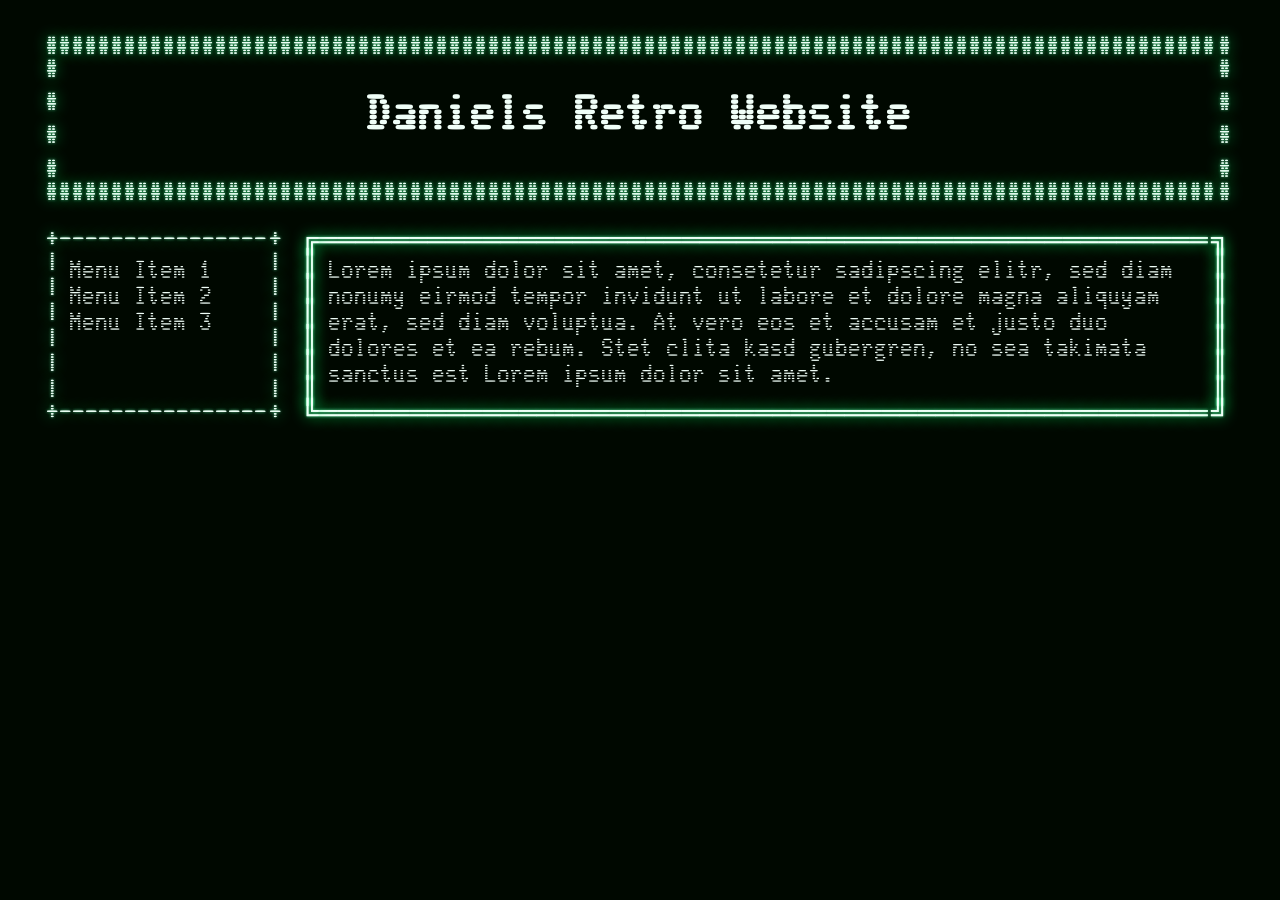
==== index.html @ 1172a91f "Grid Design and Responsive Signed-off-by: helvete003 <d.obieglo@gmail.com>" ====
<!DOCTYPE html>
<html lang="en">
<head>
	<meta charset='utf-8'>
	<meta name='viewport' content='width=device-width,initial-scale=1'>

	<title>Retro Terminal</title>

	<link rel='icon' type='image/png' href='/favicon.png'>
	<link rel='stylesheet' href='css/global.css'>

	<script defer src='js/bundle.js'></script>
</head>

<body>
	<canvas id="retro-engine"></canvas>
    <div class="page">
        <header retro-render retro-border="hash">
            <h1>Daniels Retro Website</h1>
        </header>
        <nav retro-render retro-border="single">
            <p>
                Menu Item 1<br>
                Menu Item 2<br>
                Menu Item 3<br>
            </p>
        </nav>
        <main retro-render retro-border="dbox">
            <p>
                Lorem ipsum dolor sit amet, consetetur sadipscing elitr, sed diam nonumy eirmod tempor invidunt ut labore et dolore magna aliquyam erat, sed diam voluptua. At vero eos et accusam et justo duo dolores et ea rebum. Stet clita kasd gubergren, no sea takimata sanctus est Lorem ipsum dolor sit amet.
            </p>
        </main>
    </div>
</body>
</html>
---- css/global.css ----
@font-face {
    font-family: 'Glass TTY VT220';
    src: url('../fonts/Glass_TTY_VT220.woff2') format('woff2'),
        url('../fonts/Glass_TTY_VT220.woff') format('woff');
    font-weight: 500;
    font-style: normal;
    font-display: swap;
}

@keyframes background-flicker {
	0% {
		text-shadow: 0 0 2px #72fab6, 0 0 10px #00ff66, 0 0 20px #00ff66, 0 0 30px #00ff66;
	}
	25% {
		text-shadow: 0 0 3px #80ffc0, 0 0 11px #00ff66, 0 0 21px #00ff66, 0 0 31px #00ff66;
	}
	50% {
		text-shadow: 0 0 4px #80ffc0, 0 0 12px #00ff66, 0 0 23px #00ff66, 0 0 33px #00ff66;
	}
	100% {
		text-shadow: 0 0 3px #80ffc0, 0 0 9px #00ff66, 0 0 19px #00ff66, 0 0 29px #00ff66;
	}
}

html, body {
	position: relative;
	width: 100%;
	height: 100%;
}

body {
	font-family: 'Glass TTY VT220';
	animation: background-flicker 0.2s ease-in-out infinite;
	color: #f0fff8;
	margin: 0;
	padding: 20px 8px;
	box-sizing: border-box;
	background: #0a0a0a;
	font-size:1.6rem;
}

a {
	color: rgb(0,100,200);
	text-decoration: none;
}

a:hover {
	text-decoration: underline;
}

a:visited {
	color: rgb(0,80,160);
}

label {
	display: block;
}

input, button, select, textarea {
	font-family: inherit;
	font-size: inherit;
	-webkit-padding: 0.4em 0;
	padding: 0.4em;
	margin: 0 0 0.5em 0;
	box-sizing: border-box;
	border: 1px solid #ccc;
	border-radius: 2px;
}

input:disabled {
	color: #ccc;
}

button {
	color: #333;
	background-color: #f4f4f4;
	outline: none;
}

button:disabled {
	color: #999;
}

button:not(:disabled):active {
	background-color: #ddd;
}

button:focus {
	border-color: #666;
}

canvas {
	position:fixed;
	left:0;
	top:0;
	z-index:-1;
	width:100%;
	height:100%;
	background: #000800;
}

.page {
	max-width: 1200px;
	width: 100%;
	margin: 0 auto;
	display: grid;
	grid-template-areas:
		"header  header"
		"nav     main";
	grid-template-columns: 250px 1fr;
	gap: 0;
}

@media (max-width: 768px) {
	.page {
		grid-template-areas:
			"header"
			"nav"
			"main";
		grid-template-columns: 1fr;
	}

	body {
		padding: 8px 4px;
		font-size: 1.2rem;
	}
}

header {
	grid-area: header;
	text-align: center;
}

nav {
	grid-area: nav;
}

main {
	grid-area: main;
}

div[retro-render] {
    min-width: 200px;
    background: transparent;
    user-select: text;
}

p {
	padding:10px;
	margin:0;
}
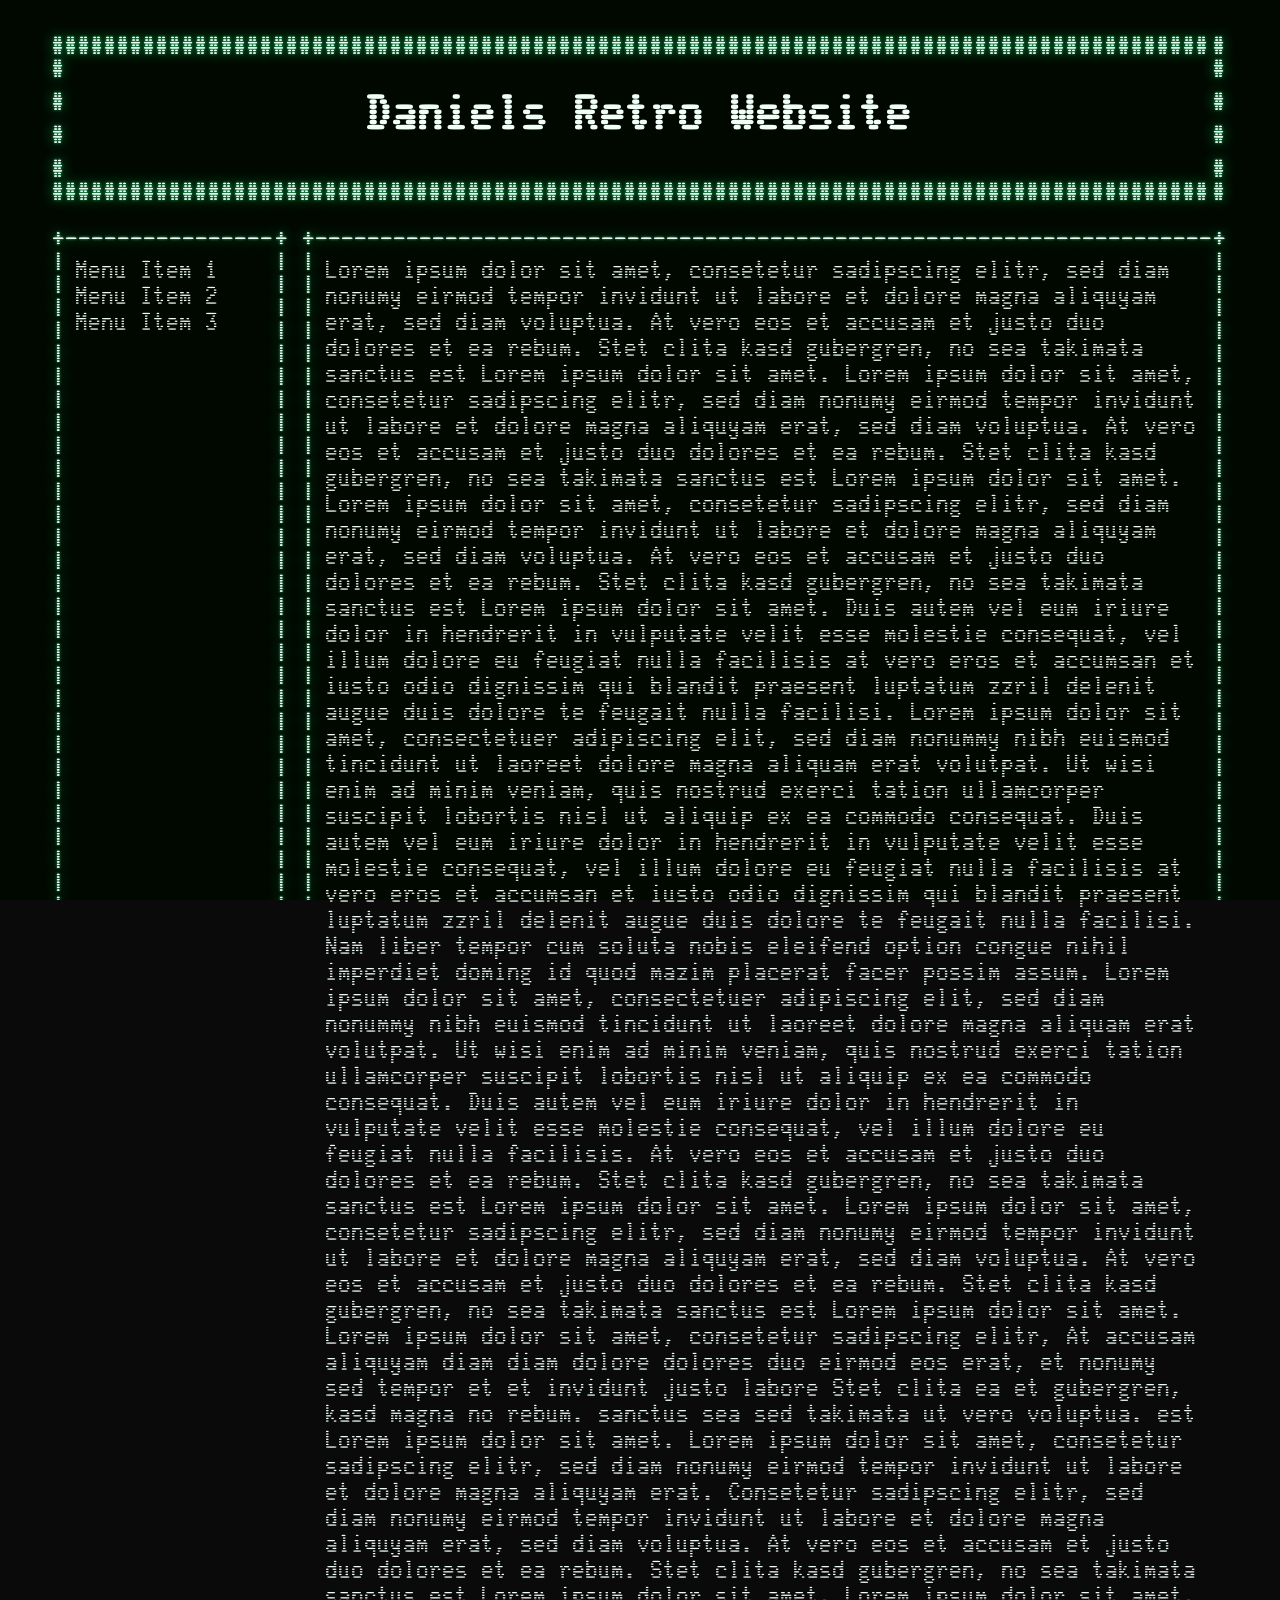
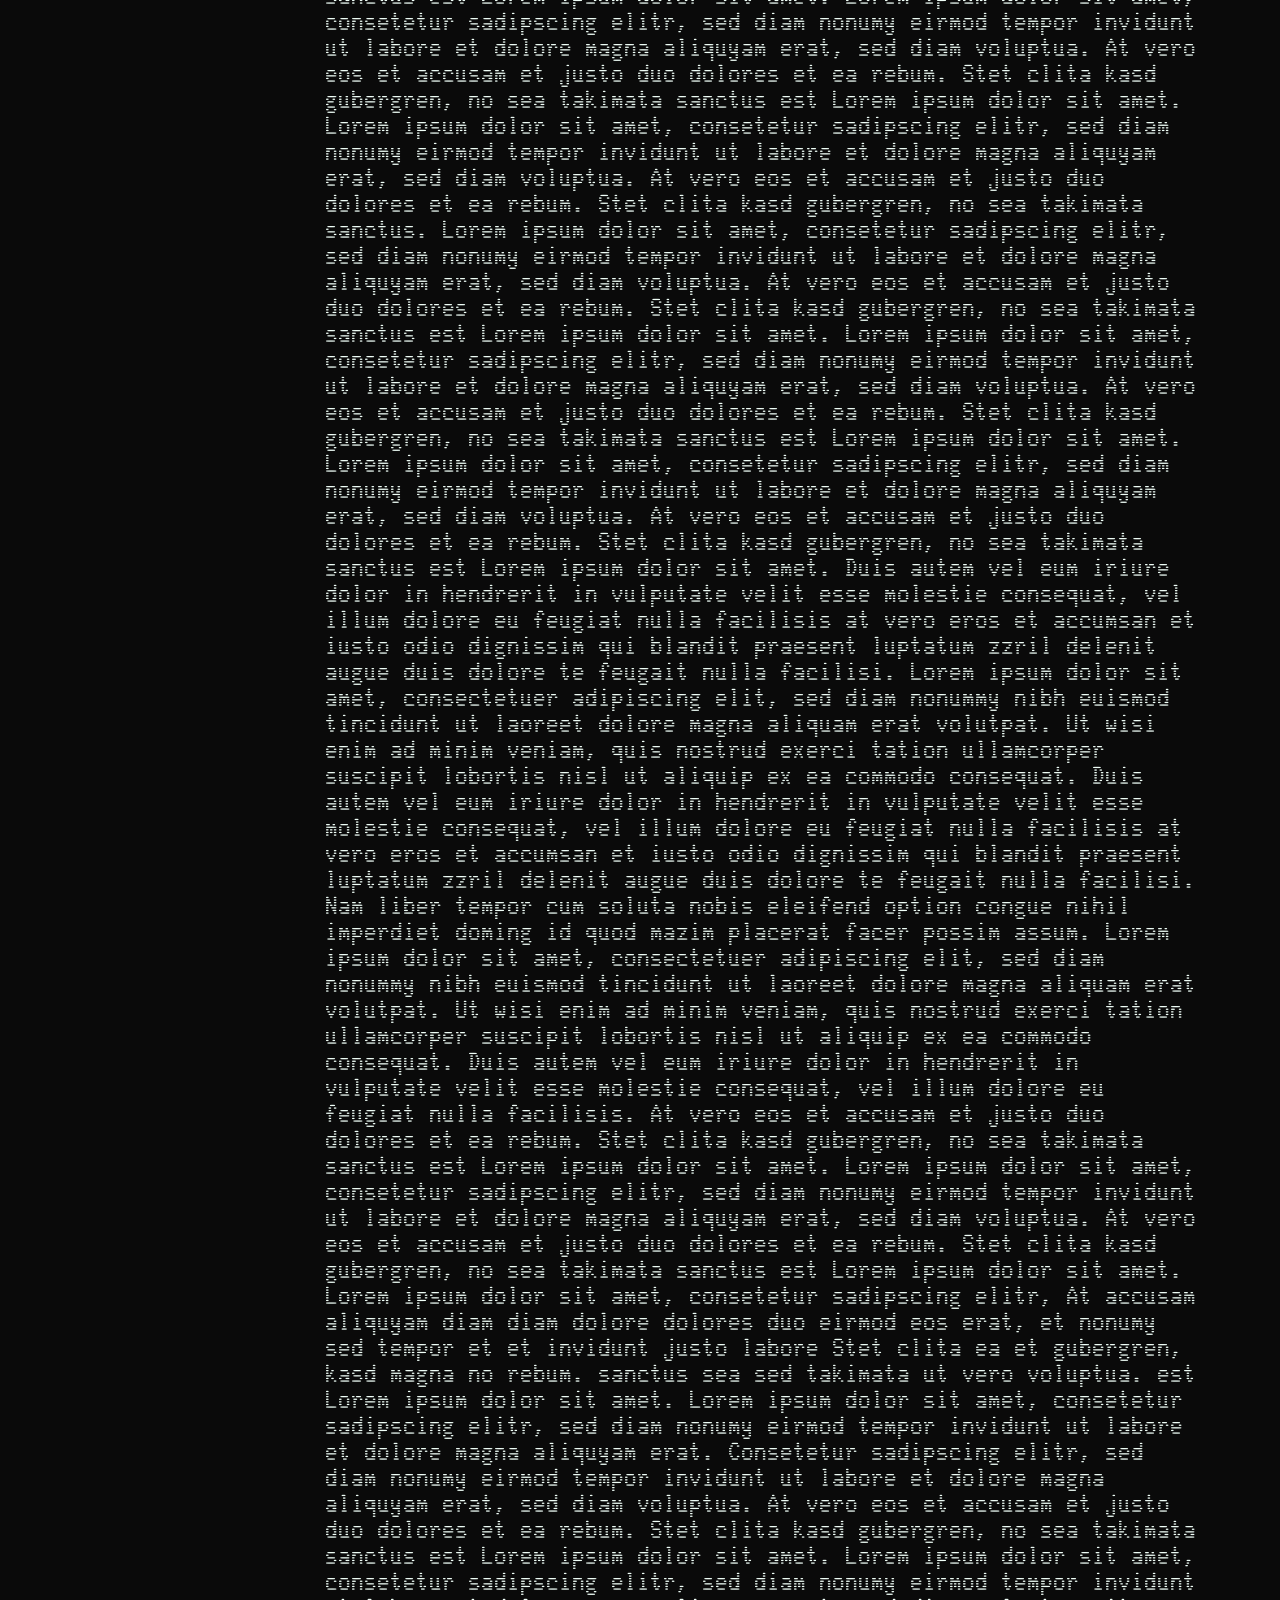
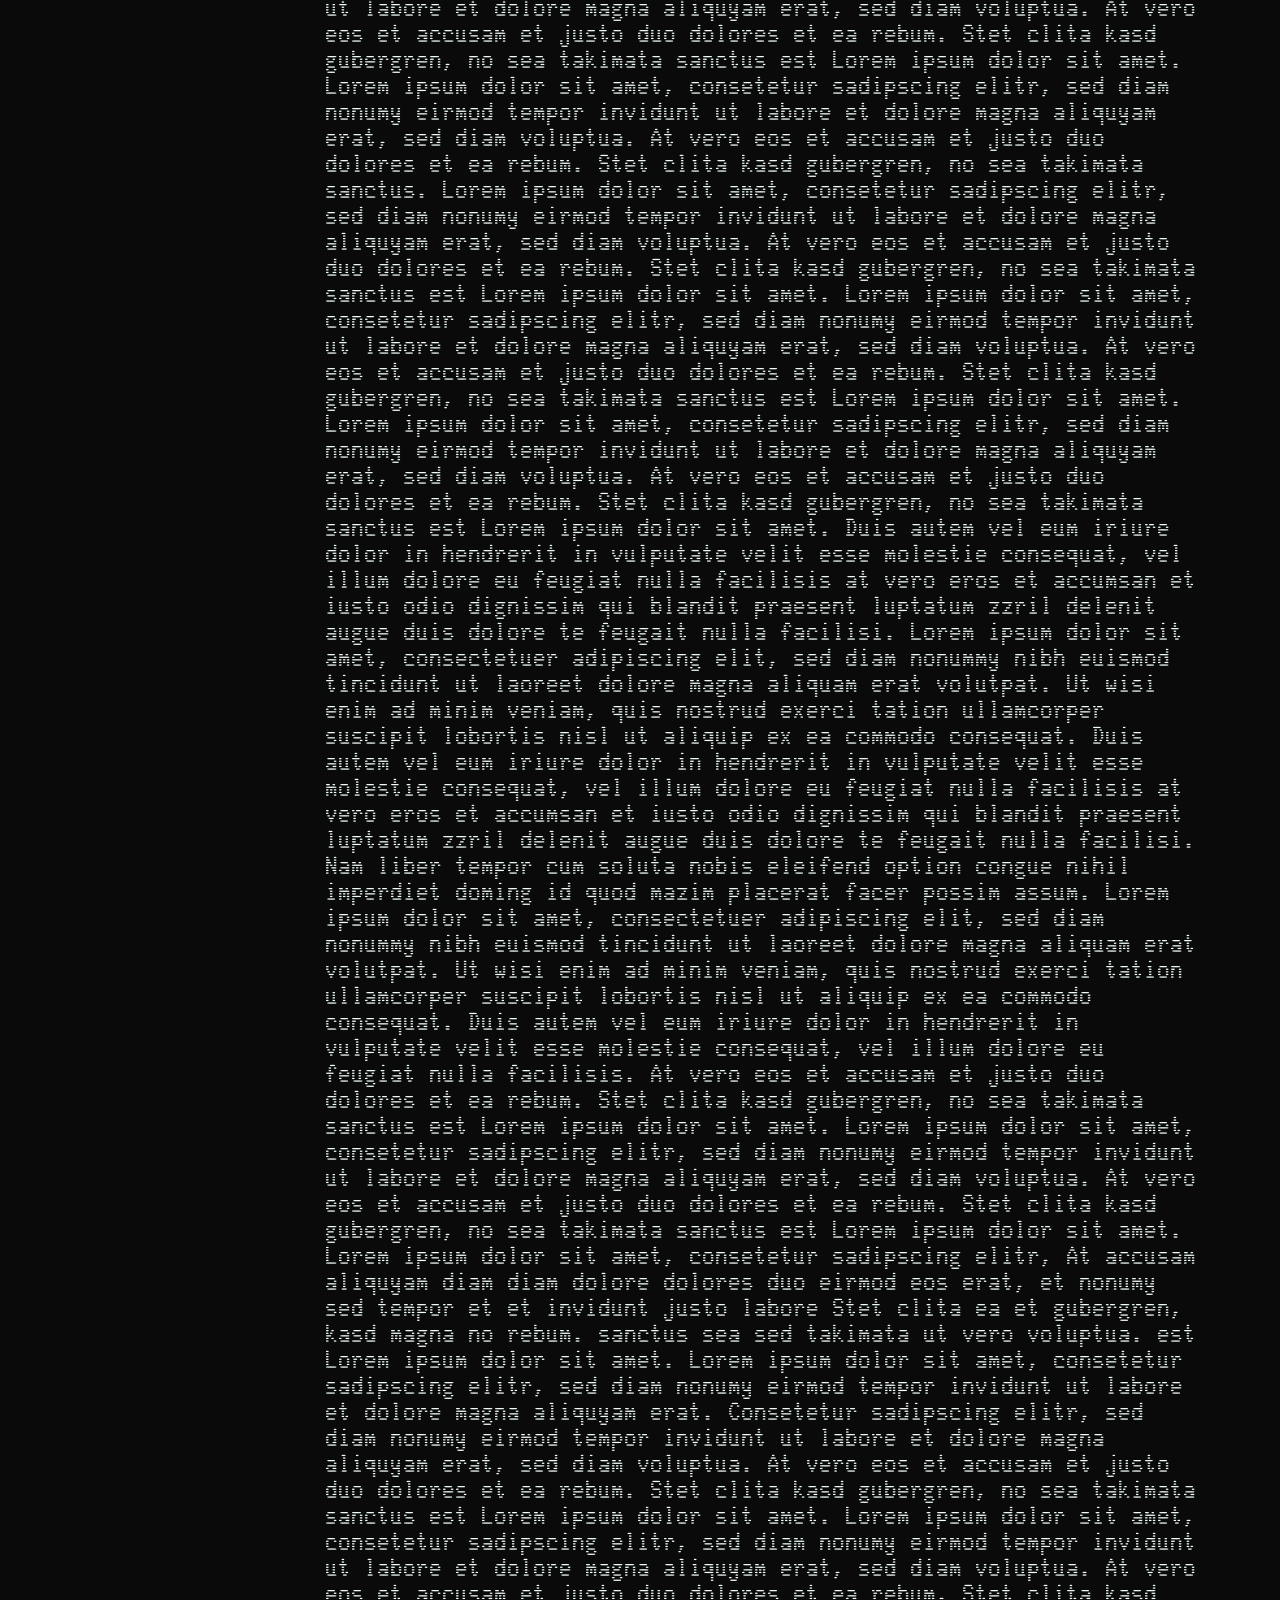
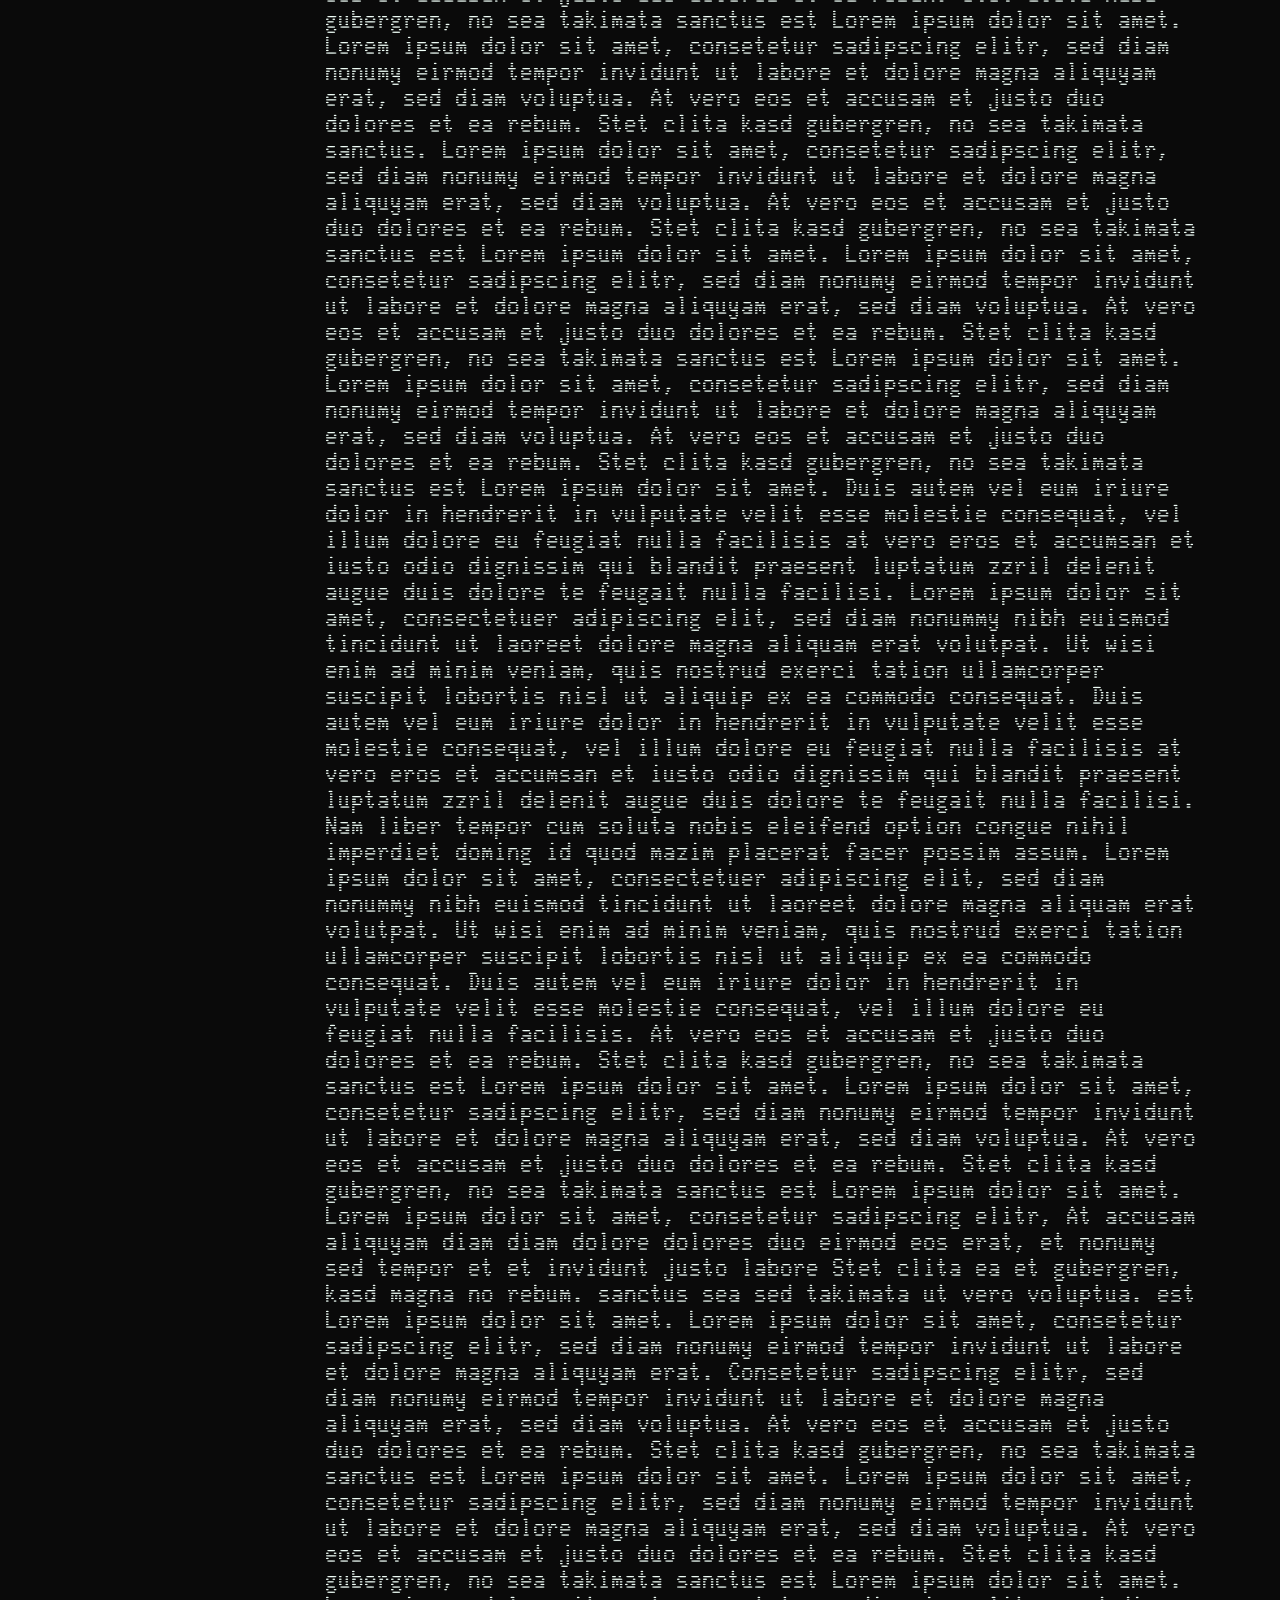
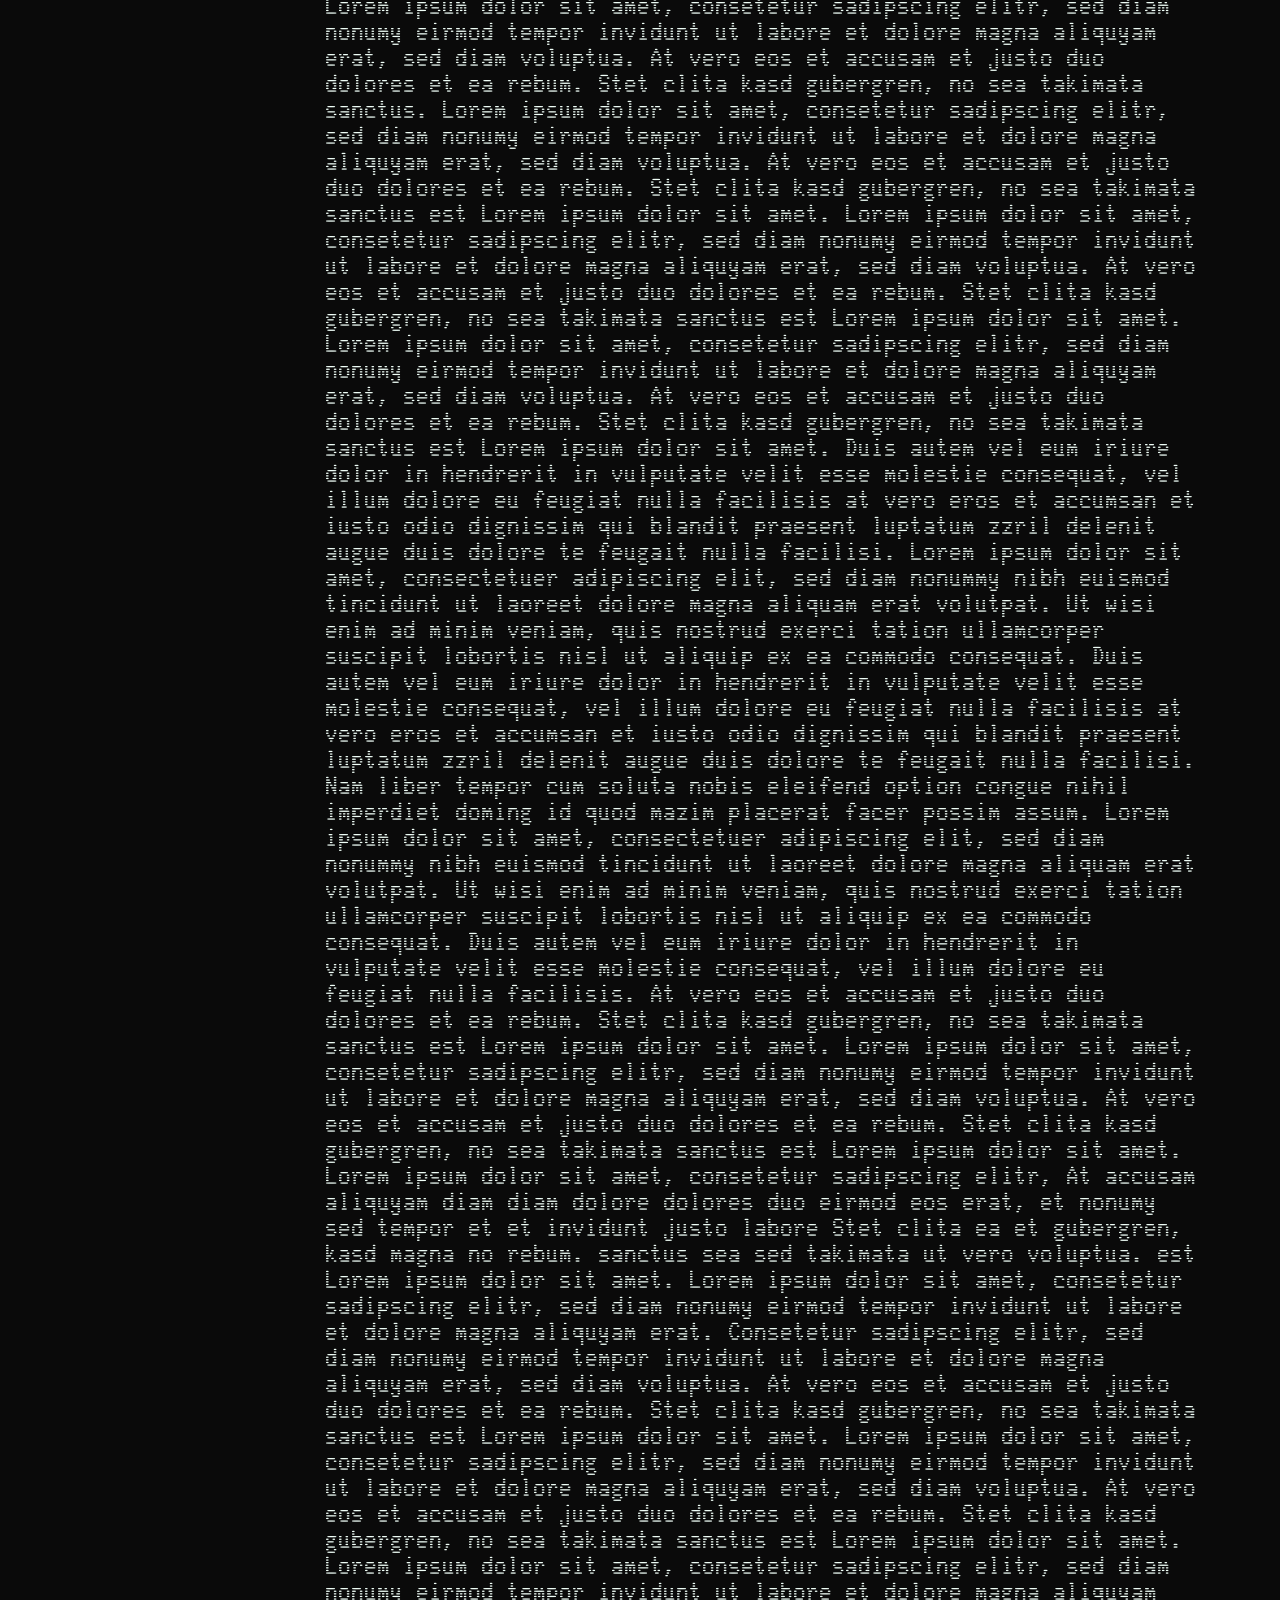
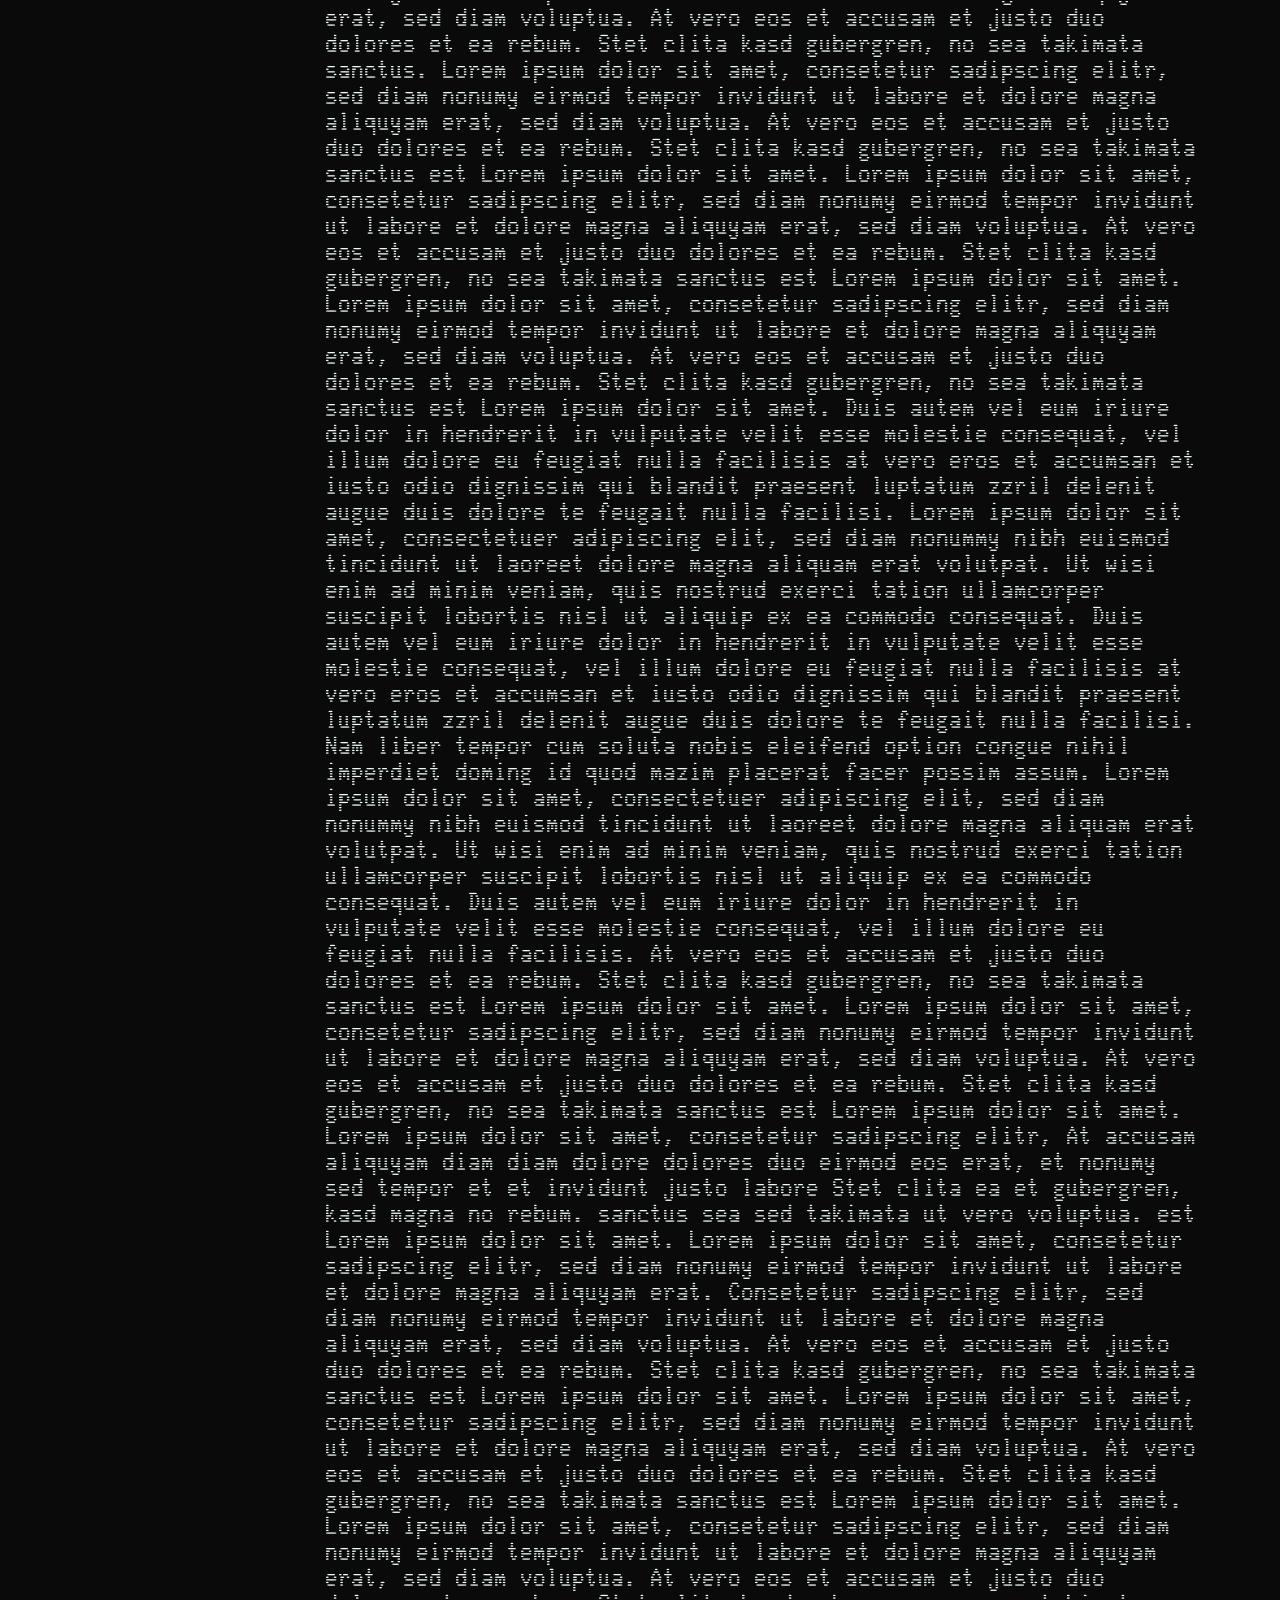
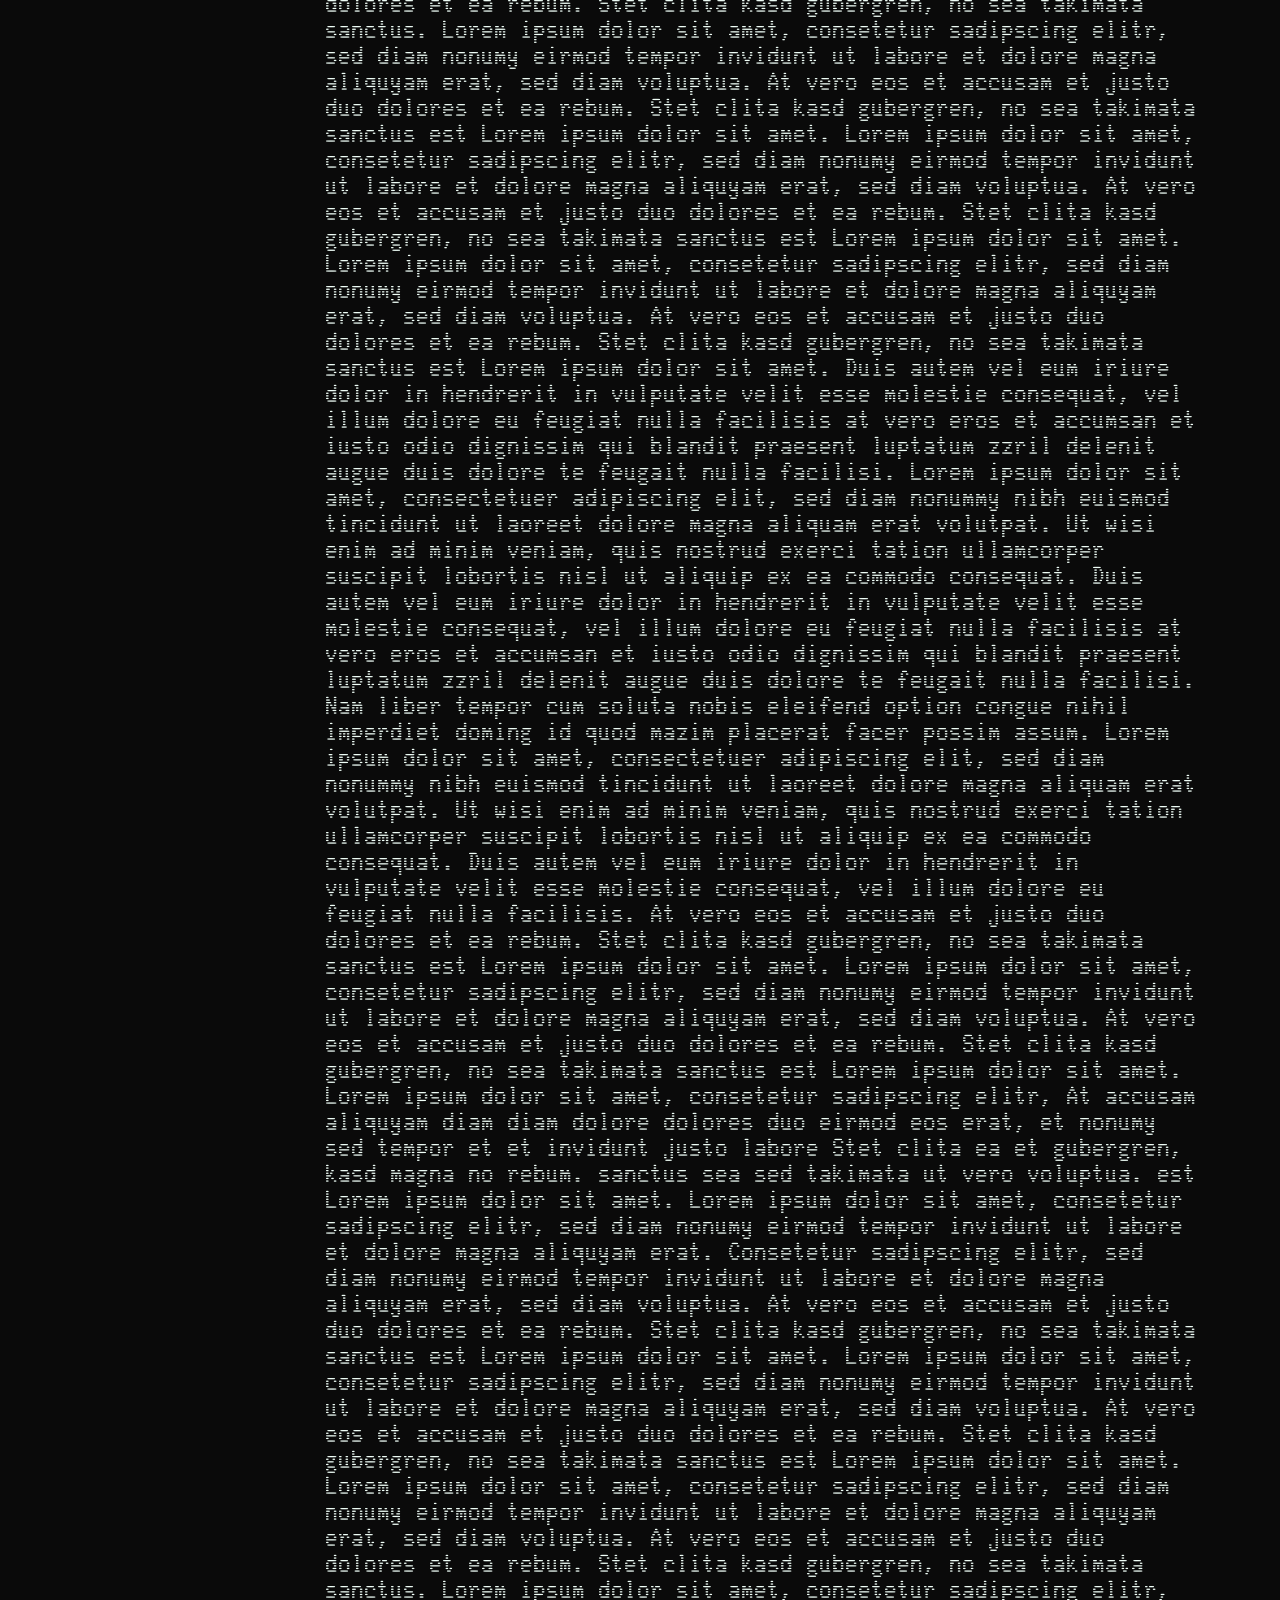
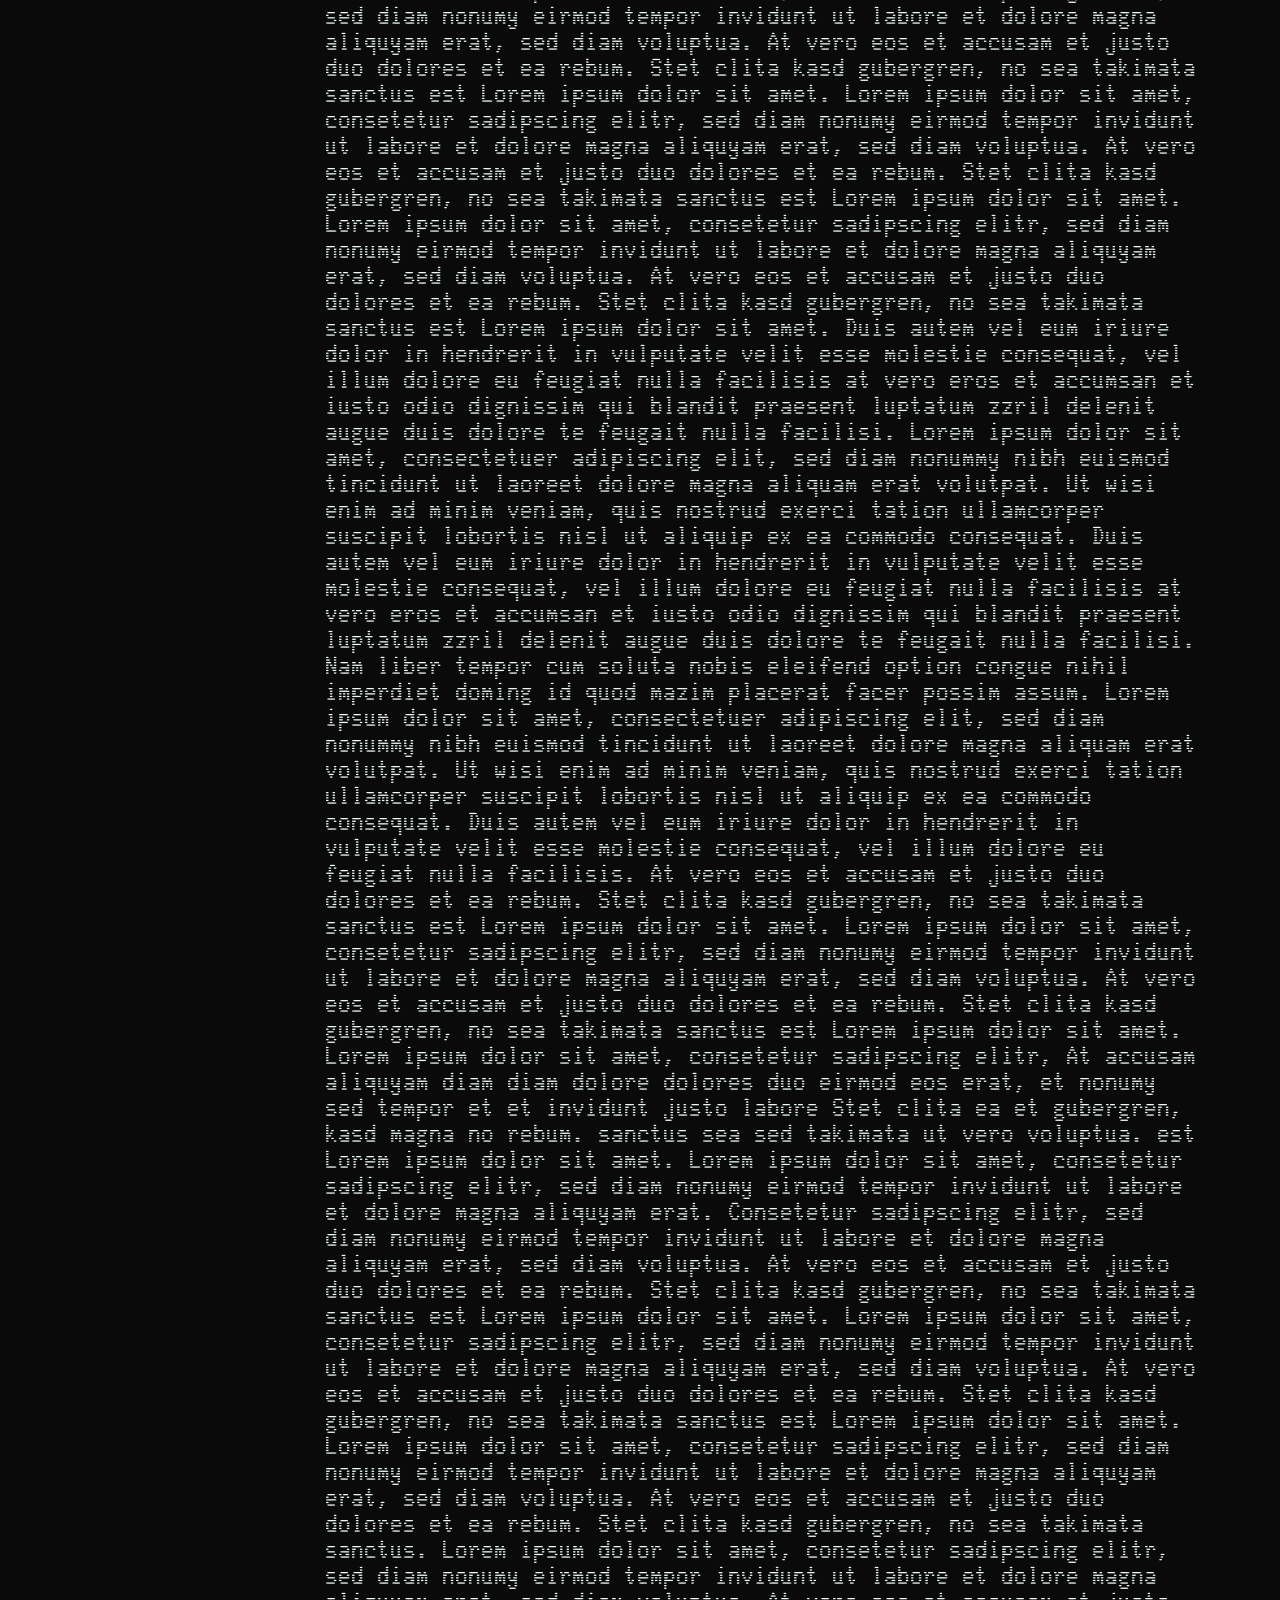
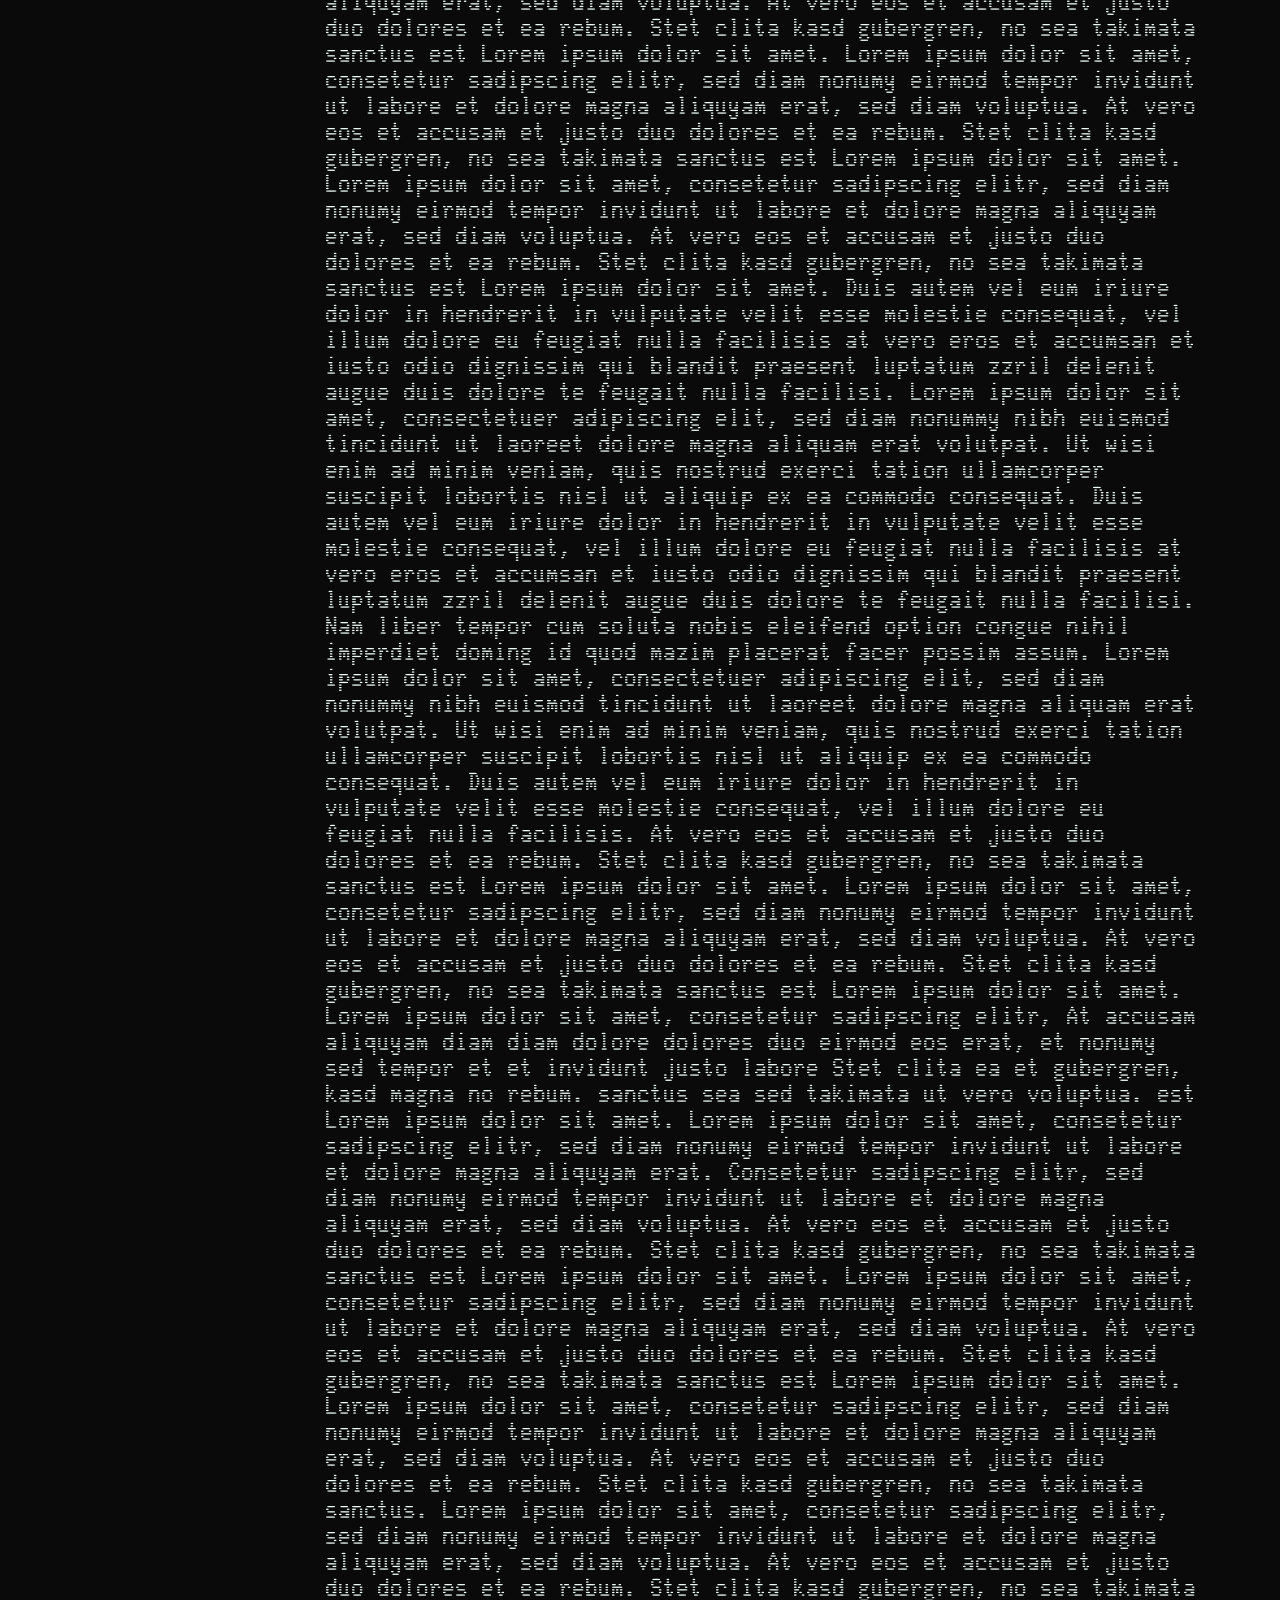
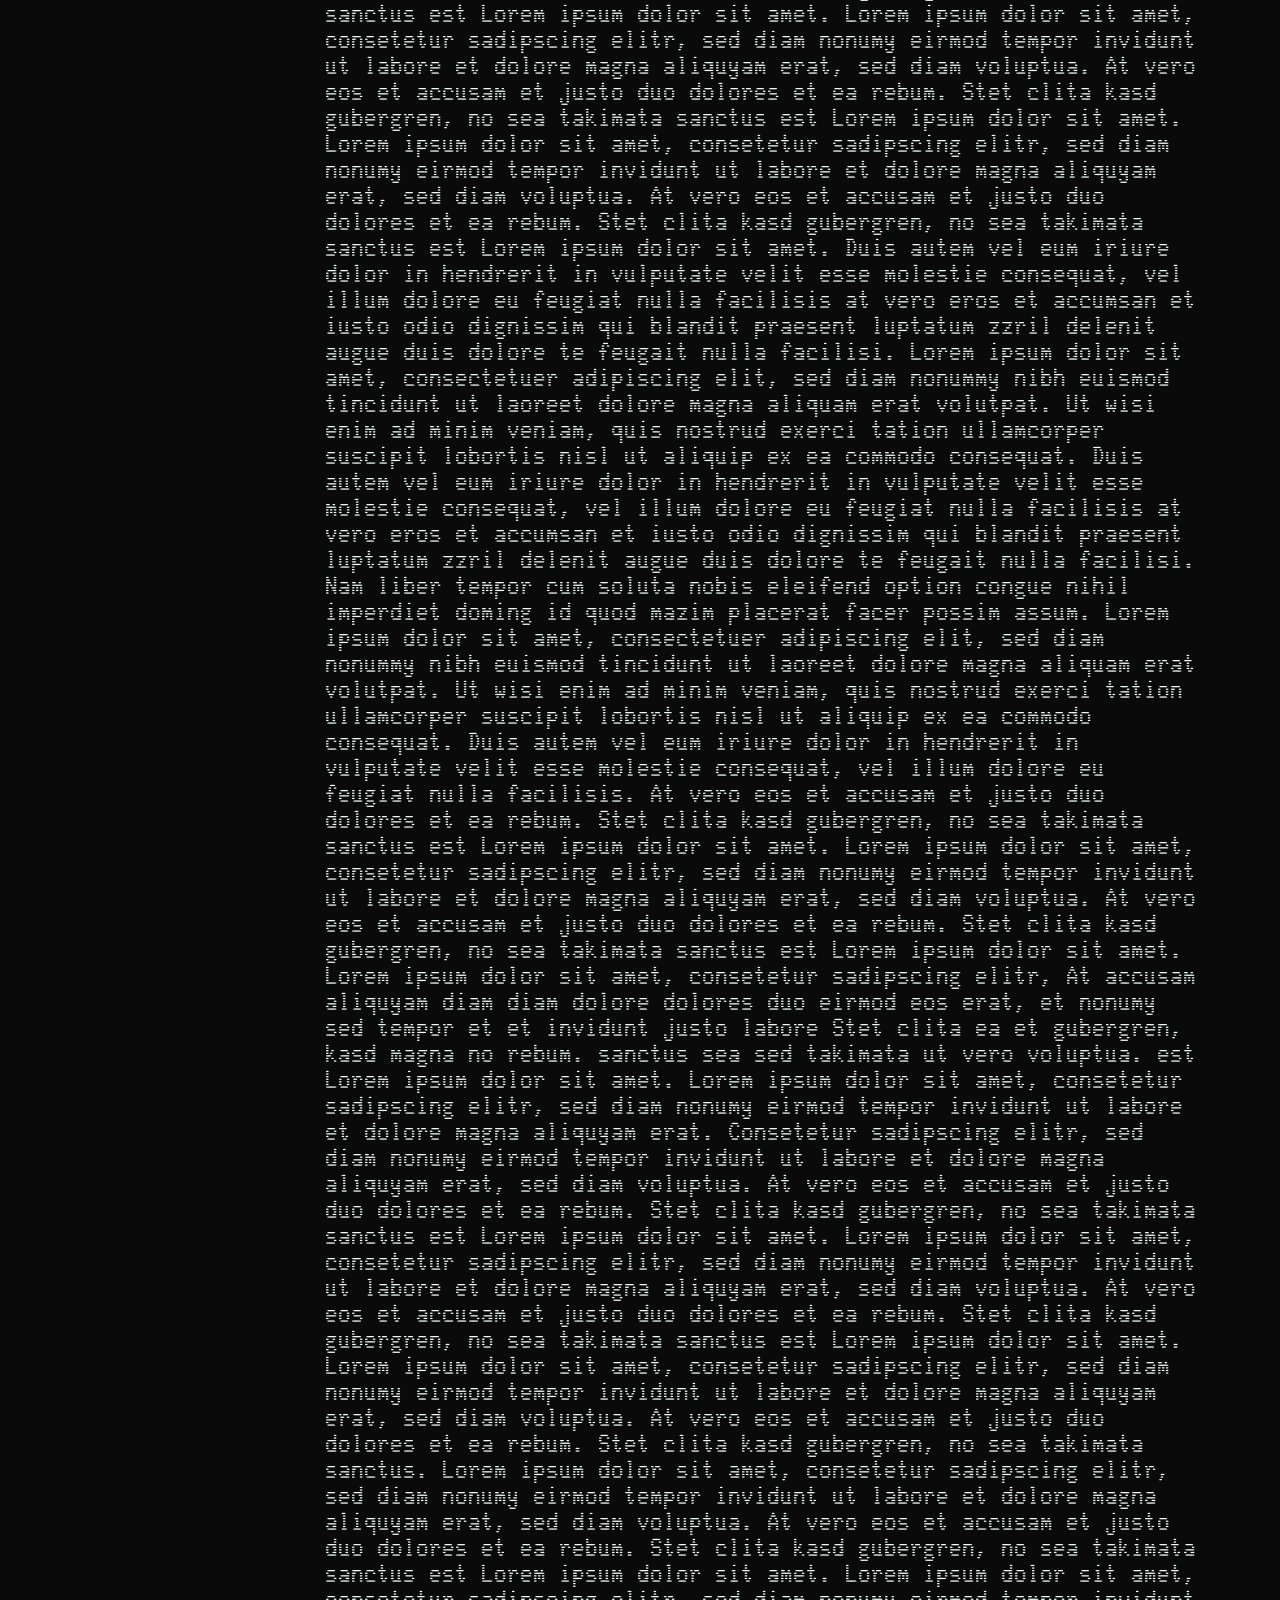
==== commit 0890a465: "Fixed font size Signed-off-by: helvete003 <d.obieglo@gmail.com>" ====
--- a/index.html
+++ b/index.html
@@ -25,9 +25,223 @@
                 Menu Item 3<br>
             </p>
         </nav>
-        <main retro-render retro-border="dbox">
+        <main retro-render retro-border="single">
             <p>
-                Lorem ipsum dolor sit amet, consetetur sadipscing elitr, sed diam nonumy eirmod tempor invidunt ut labore et dolore magna aliquyam erat, sed diam voluptua. At vero eos et accusam et justo duo dolores et ea rebum. Stet clita kasd gubergren, no sea takimata sanctus est Lorem ipsum dolor sit amet.
+                Lorem ipsum dolor sit amet, consetetur sadipscing elitr, sed diam nonumy eirmod tempor invidunt ut labore et dolore magna aliquyam erat, sed diam voluptua. At vero eos et accusam et justo duo dolores et ea rebum. Stet clita kasd gubergren, no sea takimata sanctus est Lorem ipsum dolor sit amet. Lorem ipsum dolor sit amet, consetetur sadipscing elitr, sed diam nonumy eirmod tempor invidunt ut labore et dolore magna aliquyam erat, sed diam voluptua. At vero eos et accusam et justo duo dolores et ea rebum. Stet clita kasd gubergren, no sea takimata sanctus est Lorem ipsum dolor sit amet. Lorem ipsum dolor sit amet, consetetur sadipscing elitr, sed diam nonumy eirmod tempor invidunt ut labore et dolore magna aliquyam erat, sed diam voluptua. At vero eos et accusam et justo duo dolores et ea rebum. Stet clita kasd gubergren, no sea takimata sanctus est Lorem ipsum dolor sit amet.  
+
+Duis autem vel eum iriure dolor in hendrerit in vulputate velit esse molestie consequat, vel illum dolore eu feugiat nulla facilisis at vero eros et accumsan et iusto odio dignissim qui blandit praesent luptatum zzril delenit augue duis dolore te feugait nulla facilisi. Lorem ipsum dolor sit amet, consectetuer adipiscing elit, sed diam nonummy nibh euismod tincidunt ut laoreet dolore magna aliquam erat volutpat.  
+
+Ut wisi enim ad minim veniam, quis nostrud exerci tation ullamcorper suscipit lobortis nisl ut aliquip ex ea commodo consequat. Duis autem vel eum iriure dolor in hendrerit in vulputate velit esse molestie consequat, vel illum dolore eu feugiat nulla facilisis at vero eros et accumsan et iusto odio dignissim qui blandit praesent luptatum zzril delenit augue duis dolore te feugait nulla facilisi.  
+
+Nam liber tempor cum soluta nobis eleifend option congue nihil imperdiet doming id quod mazim placerat facer possim assum. Lorem ipsum dolor sit amet, consectetuer adipiscing elit, sed diam nonummy nibh euismod tincidunt ut laoreet dolore magna aliquam erat volutpat. Ut wisi enim ad minim veniam, quis nostrud exerci tation ullamcorper suscipit lobortis nisl ut aliquip ex ea commodo consequat.  
+
+Duis autem vel eum iriure dolor in hendrerit in vulputate velit esse molestie consequat, vel illum dolore eu feugiat nulla facilisis.   
+
+At vero eos et accusam et justo duo dolores et ea rebum. Stet clita kasd gubergren, no sea takimata sanctus est Lorem ipsum dolor sit amet. Lorem ipsum dolor sit amet, consetetur sadipscing elitr, sed diam nonumy eirmod tempor invidunt ut labore et dolore magna aliquyam erat, sed diam voluptua. At vero eos et accusam et justo duo dolores et ea rebum. Stet clita kasd gubergren, no sea takimata sanctus est Lorem ipsum dolor sit amet. Lorem ipsum dolor sit amet, consetetur sadipscing elitr, At accusam aliquyam diam diam dolore dolores duo eirmod eos erat, et nonumy sed tempor et et invidunt justo labore Stet clita ea et gubergren, kasd magna no rebum. sanctus sea sed takimata ut vero voluptua. est Lorem ipsum dolor sit amet. Lorem ipsum dolor sit amet, consetetur sadipscing elitr, sed diam nonumy eirmod tempor invidunt ut labore et dolore magna aliquyam erat.  
+
+Consetetur sadipscing elitr, sed diam nonumy eirmod tempor invidunt ut labore et dolore magna aliquyam erat, sed diam voluptua. At vero eos et accusam et justo duo dolores et ea rebum. Stet clita kasd gubergren, no sea takimata sanctus est Lorem ipsum dolor sit amet. Lorem ipsum dolor sit amet, consetetur sadipscing elitr, sed diam nonumy eirmod tempor invidunt ut labore et dolore magna aliquyam erat, sed diam voluptua. At vero eos et accusam et justo duo dolores et ea rebum. Stet clita kasd gubergren, no sea takimata sanctus est Lorem ipsum dolor sit amet. Lorem ipsum dolor sit amet, consetetur sadipscing elitr, sed diam nonumy eirmod tempor invidunt ut labore et dolore magna aliquyam erat, sed diam voluptua. At vero eos et accusam et justo duo dolores et ea rebum. Stet clita kasd gubergren, no sea takimata sanctus.  
+
+Lorem ipsum dolor sit amet, consetetur sadipscing elitr, sed diam nonumy eirmod tempor invidunt ut labore et dolore magna aliquyam erat, sed diam voluptua. At vero eos et accusam et justo duo dolores et ea rebum. Stet clita kasd gubergren, no sea takimata sanctus est Lorem ipsum dolor sit amet. Lorem ipsum dolor sit amet, consetetur sadipscing elitr, sed diam nonumy eirmod tempor invidunt ut labore et dolore magna aliquyam erat, sed diam voluptua. At vero eos et accusam et justo duo dolores et ea rebum. Stet clita kasd gubergren, no sea takimata sanctus est Lorem ipsum dolor sit amet. Lorem ipsum dolor sit amet, consetetur sadipscing elitr, sed diam nonumy eirmod tempor invidunt ut labore et dolore magna aliquyam erat, sed diam voluptua. At vero eos et accusam et justo duo dolores et ea rebum. Stet clita kasd gubergren, no sea takimata sanctus est Lorem ipsum dolor sit amet.  
+
+Duis autem vel eum iriure dolor in hendrerit in vulputate velit esse molestie consequat, vel illum dolore eu feugiat nulla facilisis at vero eros et accumsan et iusto odio dignissim qui blandit praesent luptatum zzril delenit augue duis dolore te feugait nulla facilisi. Lorem ipsum dolor sit amet, consectetuer adipiscing elit, sed diam nonummy nibh euismod tincidunt ut laoreet dolore magna aliquam erat volutpat.  
+
+Ut wisi enim ad minim veniam, quis nostrud exerci tation ullamcorper suscipit lobortis nisl ut aliquip ex ea commodo consequat. Duis autem vel eum iriure dolor in hendrerit in vulputate velit esse molestie consequat, vel illum dolore eu feugiat nulla facilisis at vero eros et accumsan et iusto odio dignissim qui blandit praesent luptatum zzril delenit augue duis dolore te feugait nulla facilisi.  
+
+Nam liber tempor cum soluta nobis eleifend option congue nihil imperdiet doming id quod mazim placerat facer possim assum. Lorem ipsum dolor sit amet, consectetuer adipiscing elit, sed diam nonummy nibh euismod tincidunt ut laoreet dolore magna aliquam erat volutpat. Ut wisi enim ad minim veniam, quis nostrud exerci tation ullamcorper suscipit lobortis nisl ut aliquip ex ea commodo consequat.  
+
+Duis autem vel eum iriure dolor in hendrerit in vulputate velit esse molestie consequat, vel illum dolore eu feugiat nulla facilisis.   
+
+At vero eos et accusam et justo duo dolores et ea rebum. Stet clita kasd gubergren, no sea takimata sanctus est Lorem ipsum dolor sit amet. Lorem ipsum dolor sit amet, consetetur sadipscing elitr, sed diam nonumy eirmod tempor invidunt ut labore et dolore magna aliquyam erat, sed diam voluptua. At vero eos et accusam et justo duo dolores et ea rebum. Stet clita kasd gubergren, no sea takimata sanctus est Lorem ipsum dolor sit amet. Lorem ipsum dolor sit amet, consetetur sadipscing elitr, At accusam aliquyam diam diam dolore dolores duo eirmod eos erat, et nonumy sed tempor et et invidunt justo labore Stet clita ea et gubergren, kasd magna no rebum. sanctus sea sed takimata ut vero voluptua. est Lorem ipsum dolor sit amet. Lorem ipsum dolor sit amet, consetetur sadipscing elitr, sed diam nonumy eirmod tempor invidunt ut labore et dolore magna aliquyam erat.  
+
+Consetetur sadipscing elitr, sed diam nonumy eirmod tempor invidunt ut labore et dolore magna aliquyam erat, sed diam voluptua. At vero eos et accusam et justo duo dolores et ea rebum. Stet clita kasd gubergren, no sea takimata sanctus est Lorem ipsum dolor sit amet. Lorem ipsum dolor sit amet, consetetur sadipscing elitr, sed diam nonumy eirmod tempor invidunt ut labore et dolore magna aliquyam erat, sed diam voluptua. At vero eos et accusam et justo duo dolores et ea rebum. Stet clita kasd gubergren, no sea takimata sanctus est Lorem ipsum dolor sit amet. Lorem ipsum dolor sit amet, consetetur sadipscing elitr, sed diam nonumy eirmod tempor invidunt ut labore et dolore magna aliquyam erat, sed diam voluptua. At vero eos et accusam et justo duo dolores et ea rebum. Stet clita kasd gubergren, no sea takimata sanctus.  
+
+Lorem ipsum dolor sit amet, consetetur sadipscing elitr, sed diam nonumy eirmod tempor invidunt ut labore et dolore magna aliquyam erat, sed diam voluptua. At vero eos et accusam et justo duo dolores et ea rebum. Stet clita kasd gubergren, no sea takimata sanctus est Lorem ipsum dolor sit amet. Lorem ipsum dolor sit amet, consetetur sadipscing elitr, sed diam nonumy eirmod tempor invidunt ut labore et dolore magna aliquyam erat, sed diam voluptua. At vero eos et accusam et justo duo dolores et ea rebum. Stet clita kasd gubergren, no sea takimata sanctus est Lorem ipsum dolor sit amet. Lorem ipsum dolor sit amet, consetetur sadipscing elitr, sed diam nonumy eirmod tempor invidunt ut labore et dolore magna aliquyam erat, sed diam voluptua. At vero eos et accusam et justo duo dolores et ea rebum. Stet clita kasd gubergren, no sea takimata sanctus est Lorem ipsum dolor sit amet.  
+
+Duis autem vel eum iriure dolor in hendrerit in vulputate velit esse molestie consequat, vel illum dolore eu feugiat nulla facilisis at vero eros et accumsan et iusto odio dignissim qui blandit praesent luptatum zzril delenit augue duis dolore te feugait nulla facilisi. Lorem ipsum dolor sit amet, consectetuer adipiscing elit, sed diam nonummy nibh euismod tincidunt ut laoreet dolore magna aliquam erat volutpat.  
+
+Ut wisi enim ad minim veniam, quis nostrud exerci tation ullamcorper suscipit lobortis nisl ut aliquip ex ea commodo consequat. Duis autem vel eum iriure dolor in hendrerit in vulputate velit esse molestie consequat, vel illum dolore eu feugiat nulla facilisis at vero eros et accumsan et iusto odio dignissim qui blandit praesent luptatum zzril delenit augue duis dolore te feugait nulla facilisi.  
+
+Nam liber tempor cum soluta nobis eleifend option congue nihil imperdiet doming id quod mazim placerat facer possim assum. Lorem ipsum dolor sit amet, consectetuer adipiscing elit, sed diam nonummy nibh euismod tincidunt ut laoreet dolore magna aliquam erat volutpat. Ut wisi enim ad minim veniam, quis nostrud exerci tation ullamcorper suscipit lobortis nisl ut aliquip ex ea commodo consequat.  
+
+Duis autem vel eum iriure dolor in hendrerit in vulputate velit esse molestie consequat, vel illum dolore eu feugiat nulla facilisis.   
+
+At vero eos et accusam et justo duo dolores et ea rebum. Stet clita kasd gubergren, no sea takimata sanctus est Lorem ipsum dolor sit amet. Lorem ipsum dolor sit amet, consetetur sadipscing elitr, sed diam nonumy eirmod tempor invidunt ut labore et dolore magna aliquyam erat, sed diam voluptua. At vero eos et accusam et justo duo dolores et ea rebum. Stet clita kasd gubergren, no sea takimata sanctus est Lorem ipsum dolor sit amet. Lorem ipsum dolor sit amet, consetetur sadipscing elitr, At accusam aliquyam diam diam dolore dolores duo eirmod eos erat, et nonumy sed tempor et et invidunt justo labore Stet clita ea et gubergren, kasd magna no rebum. sanctus sea sed takimata ut vero voluptua. est Lorem ipsum dolor sit amet. Lorem ipsum dolor sit amet, consetetur sadipscing elitr, sed diam nonumy eirmod tempor invidunt ut labore et dolore magna aliquyam erat.  
+
+Consetetur sadipscing elitr, sed diam nonumy eirmod tempor invidunt ut labore et dolore magna aliquyam erat, sed diam voluptua. At vero eos et accusam et justo duo dolores et ea rebum. Stet clita kasd gubergren, no sea takimata sanctus est Lorem ipsum dolor sit amet. Lorem ipsum dolor sit amet, consetetur sadipscing elitr, sed diam nonumy eirmod tempor invidunt ut labore et dolore magna aliquyam erat, sed diam voluptua. At vero eos et accusam et justo duo dolores et ea rebum. Stet clita kasd gubergren, no sea takimata sanctus est Lorem ipsum dolor sit amet. Lorem ipsum dolor sit amet, consetetur sadipscing elitr, sed diam nonumy eirmod tempor invidunt ut labore et dolore magna aliquyam erat, sed diam voluptua. At vero eos et accusam et justo duo dolores et ea rebum. Stet clita kasd gubergren, no sea takimata sanctus.  
+
+Lorem ipsum dolor sit amet, consetetur sadipscing elitr, sed diam nonumy eirmod tempor invidunt ut labore et dolore magna aliquyam erat, sed diam voluptua. At vero eos et accusam et justo duo dolores et ea rebum. Stet clita kasd gubergren, no sea takimata sanctus est Lorem ipsum dolor sit amet. Lorem ipsum dolor sit amet, consetetur sadipscing elitr, sed diam nonumy eirmod tempor invidunt ut labore et dolore magna aliquyam erat, sed diam voluptua. At vero eos et accusam et justo duo dolores et ea rebum. Stet clita kasd gubergren, no sea takimata sanctus est Lorem ipsum dolor sit amet. Lorem ipsum dolor sit amet, consetetur sadipscing elitr, sed diam nonumy eirmod tempor invidunt ut labore et dolore magna aliquyam erat, sed diam voluptua. At vero eos et accusam et justo duo dolores et ea rebum. Stet clita kasd gubergren, no sea takimata sanctus est Lorem ipsum dolor sit amet.  
+
+Duis autem vel eum iriure dolor in hendrerit in vulputate velit esse molestie consequat, vel illum dolore eu feugiat nulla facilisis at vero eros et accumsan et iusto odio dignissim qui blandit praesent luptatum zzril delenit augue duis dolore te feugait nulla facilisi. Lorem ipsum dolor sit amet, consectetuer adipiscing elit, sed diam nonummy nibh euismod tincidunt ut laoreet dolore magna aliquam erat volutpat.  
+
+Ut wisi enim ad minim veniam, quis nostrud exerci tation ullamcorper suscipit lobortis nisl ut aliquip ex ea commodo consequat. Duis autem vel eum iriure dolor in hendrerit in vulputate velit esse molestie consequat, vel illum dolore eu feugiat nulla facilisis at vero eros et accumsan et iusto odio dignissim qui blandit praesent luptatum zzril delenit augue duis dolore te feugait nulla facilisi.  
+
+Nam liber tempor cum soluta nobis eleifend option congue nihil imperdiet doming id quod mazim placerat facer possim assum. Lorem ipsum dolor sit amet, consectetuer adipiscing elit, sed diam nonummy nibh euismod tincidunt ut laoreet dolore magna aliquam erat volutpat. Ut wisi enim ad minim veniam, quis nostrud exerci tation ullamcorper suscipit lobortis nisl ut aliquip ex ea commodo consequat.  
+
+Duis autem vel eum iriure dolor in hendrerit in vulputate velit esse molestie consequat, vel illum dolore eu feugiat nulla facilisis.   
+
+At vero eos et accusam et justo duo dolores et ea rebum. Stet clita kasd gubergren, no sea takimata sanctus est Lorem ipsum dolor sit amet. Lorem ipsum dolor sit amet, consetetur sadipscing elitr, sed diam nonumy eirmod tempor invidunt ut labore et dolore magna aliquyam erat, sed diam voluptua. At vero eos et accusam et justo duo dolores et ea rebum. Stet clita kasd gubergren, no sea takimata sanctus est Lorem ipsum dolor sit amet. Lorem ipsum dolor sit amet, consetetur sadipscing elitr, At accusam aliquyam diam diam dolore dolores duo eirmod eos erat, et nonumy sed tempor et et invidunt justo labore Stet clita ea et gubergren, kasd magna no rebum. sanctus sea sed takimata ut vero voluptua. est Lorem ipsum dolor sit amet. Lorem ipsum dolor sit amet, consetetur sadipscing elitr, sed diam nonumy eirmod tempor invidunt ut labore et dolore magna aliquyam erat.  
+
+Consetetur sadipscing elitr, sed diam nonumy eirmod tempor invidunt ut labore et dolore magna aliquyam erat, sed diam voluptua. At vero eos et accusam et justo duo dolores et ea rebum. Stet clita kasd gubergren, no sea takimata sanctus est Lorem ipsum dolor sit amet. Lorem ipsum dolor sit amet, consetetur sadipscing elitr, sed diam nonumy eirmod tempor invidunt ut labore et dolore magna aliquyam erat, sed diam voluptua. At vero eos et accusam et justo duo dolores et ea rebum. Stet clita kasd gubergren, no sea takimata sanctus est Lorem ipsum dolor sit amet. Lorem ipsum dolor sit amet, consetetur sadipscing elitr, sed diam nonumy eirmod tempor invidunt ut labore et dolore magna aliquyam erat, sed diam voluptua. At vero eos et accusam et justo duo dolores et ea rebum. Stet clita kasd gubergren, no sea takimata sanctus.  
+
+Lorem ipsum dolor sit amet, consetetur sadipscing elitr, sed diam nonumy eirmod tempor invidunt ut labore et dolore magna aliquyam erat, sed diam voluptua. At vero eos et accusam et justo duo dolores et ea rebum. Stet clita kasd gubergren, no sea takimata sanctus est Lorem ipsum dolor sit amet. Lorem ipsum dolor sit amet, consetetur sadipscing elitr, sed diam nonumy eirmod tempor invidunt ut labore et dolore magna aliquyam erat, sed diam voluptua. At vero eos et accusam et justo duo dolores et ea rebum. Stet clita kasd gubergren, no sea takimata sanctus est Lorem ipsum dolor sit amet. Lorem ipsum dolor sit amet, consetetur sadipscing elitr, sed diam nonumy eirmod tempor invidunt ut labore et dolore magna aliquyam erat, sed diam voluptua. At vero eos et accusam et justo duo dolores et ea rebum. Stet clita kasd gubergren, no sea takimata sanctus est Lorem ipsum dolor sit amet.  
+
+Duis autem vel eum iriure dolor in hendrerit in vulputate velit esse molestie consequat, vel illum dolore eu feugiat nulla facilisis at vero eros et accumsan et iusto odio dignissim qui blandit praesent luptatum zzril delenit augue duis dolore te feugait nulla facilisi. Lorem ipsum dolor sit amet, consectetuer adipiscing elit, sed diam nonummy nibh euismod tincidunt ut laoreet dolore magna aliquam erat volutpat.  
+
+Ut wisi enim ad minim veniam, quis nostrud exerci tation ullamcorper suscipit lobortis nisl ut aliquip ex ea commodo consequat. Duis autem vel eum iriure dolor in hendrerit in vulputate velit esse molestie consequat, vel illum dolore eu feugiat nulla facilisis at vero eros et accumsan et iusto odio dignissim qui blandit praesent luptatum zzril delenit augue duis dolore te feugait nulla facilisi.  
+
+Nam liber tempor cum soluta nobis eleifend option congue nihil imperdiet doming id quod mazim placerat facer possim assum. Lorem ipsum dolor sit amet, consectetuer adipiscing elit, sed diam nonummy nibh euismod tincidunt ut laoreet dolore magna aliquam erat volutpat. Ut wisi enim ad minim veniam, quis nostrud exerci tation ullamcorper suscipit lobortis nisl ut aliquip ex ea commodo consequat.  
+
+Duis autem vel eum iriure dolor in hendrerit in vulputate velit esse molestie consequat, vel illum dolore eu feugiat nulla facilisis.   
+
+At vero eos et accusam et justo duo dolores et ea rebum. Stet clita kasd gubergren, no sea takimata sanctus est Lorem ipsum dolor sit amet. Lorem ipsum dolor sit amet, consetetur sadipscing elitr, sed diam nonumy eirmod tempor invidunt ut labore et dolore magna aliquyam erat, sed diam voluptua. At vero eos et accusam et justo duo dolores et ea rebum. Stet clita kasd gubergren, no sea takimata sanctus est Lorem ipsum dolor sit amet. Lorem ipsum dolor sit amet, consetetur sadipscing elitr, At accusam aliquyam diam diam dolore dolores duo eirmod eos erat, et nonumy sed tempor et et invidunt justo labore Stet clita ea et gubergren, kasd magna no rebum. sanctus sea sed takimata ut vero voluptua. est Lorem ipsum dolor sit amet. Lorem ipsum dolor sit amet, consetetur sadipscing elitr, sed diam nonumy eirmod tempor invidunt ut labore et dolore magna aliquyam erat.  
+
+Consetetur sadipscing elitr, sed diam nonumy eirmod tempor invidunt ut labore et dolore magna aliquyam erat, sed diam voluptua. At vero eos et accusam et justo duo dolores et ea rebum. Stet clita kasd gubergren, no sea takimata sanctus est Lorem ipsum dolor sit amet. Lorem ipsum dolor sit amet, consetetur sadipscing elitr, sed diam nonumy eirmod tempor invidunt ut labore et dolore magna aliquyam erat, sed diam voluptua. At vero eos et accusam et justo duo dolores et ea rebum. Stet clita kasd gubergren, no sea takimata sanctus est Lorem ipsum dolor sit amet. Lorem ipsum dolor sit amet, consetetur sadipscing elitr, sed diam nonumy eirmod tempor invidunt ut labore et dolore magna aliquyam erat, sed diam voluptua. At vero eos et accusam et justo duo dolores et ea rebum. Stet clita kasd gubergren, no sea takimata sanctus.  
+
+Lorem ipsum dolor sit amet, consetetur sadipscing elitr, sed diam nonumy eirmod tempor invidunt ut labore et dolore magna aliquyam erat, sed diam voluptua. At vero eos et accusam et justo duo dolores et ea rebum. Stet clita kasd gubergren, no sea takimata sanctus est Lorem ipsum dolor sit amet. Lorem ipsum dolor sit amet, consetetur sadipscing elitr, sed diam nonumy eirmod tempor invidunt ut labore et dolore magna aliquyam erat, sed diam voluptua. At vero eos et accusam et justo duo dolores et ea rebum. Stet clita kasd gubergren, no sea takimata sanctus est Lorem ipsum dolor sit amet. Lorem ipsum dolor sit amet, consetetur sadipscing elitr, sed diam nonumy eirmod tempor invidunt ut labore et dolore magna aliquyam erat, sed diam voluptua. At vero eos et accusam et justo duo dolores et ea rebum. Stet clita kasd gubergren, no sea takimata sanctus est Lorem ipsum dolor sit amet.  
+
+Duis autem vel eum iriure dolor in hendrerit in vulputate velit esse molestie consequat, vel illum dolore eu feugiat nulla facilisis at vero eros et accumsan et iusto odio dignissim qui blandit praesent luptatum zzril delenit augue duis dolore te feugait nulla facilisi. Lorem ipsum dolor sit amet, consectetuer adipiscing elit, sed diam nonummy nibh euismod tincidunt ut laoreet dolore magna aliquam erat volutpat.  
+
+Ut wisi enim ad minim veniam, quis nostrud exerci tation ullamcorper suscipit lobortis nisl ut aliquip ex ea commodo consequat. Duis autem vel eum iriure dolor in hendrerit in vulputate velit esse molestie consequat, vel illum dolore eu feugiat nulla facilisis at vero eros et accumsan et iusto odio dignissim qui blandit praesent luptatum zzril delenit augue duis dolore te feugait nulla facilisi.  
+
+Nam liber tempor cum soluta nobis eleifend option congue nihil imperdiet doming id quod mazim placerat facer possim assum. Lorem ipsum dolor sit amet, consectetuer adipiscing elit, sed diam nonummy nibh euismod tincidunt ut laoreet dolore magna aliquam erat volutpat. Ut wisi enim ad minim veniam, quis nostrud exerci tation ullamcorper suscipit lobortis nisl ut aliquip ex ea commodo consequat.  
+
+Duis autem vel eum iriure dolor in hendrerit in vulputate velit esse molestie consequat, vel illum dolore eu feugiat nulla facilisis.   
+
+At vero eos et accusam et justo duo dolores et ea rebum. Stet clita kasd gubergren, no sea takimata sanctus est Lorem ipsum dolor sit amet. Lorem ipsum dolor sit amet, consetetur sadipscing elitr, sed diam nonumy eirmod tempor invidunt ut labore et dolore magna aliquyam erat, sed diam voluptua. At vero eos et accusam et justo duo dolores et ea rebum. Stet clita kasd gubergren, no sea takimata sanctus est Lorem ipsum dolor sit amet. Lorem ipsum dolor sit amet, consetetur sadipscing elitr, At accusam aliquyam diam diam dolore dolores duo eirmod eos erat, et nonumy sed tempor et et invidunt justo labore Stet clita ea et gubergren, kasd magna no rebum. sanctus sea sed takimata ut vero voluptua. est Lorem ipsum dolor sit amet. Lorem ipsum dolor sit amet, consetetur sadipscing elitr, sed diam nonumy eirmod tempor invidunt ut labore et dolore magna aliquyam erat.  
+
+Consetetur sadipscing elitr, sed diam nonumy eirmod tempor invidunt ut labore et dolore magna aliquyam erat, sed diam voluptua. At vero eos et accusam et justo duo dolores et ea rebum. Stet clita kasd gubergren, no sea takimata sanctus est Lorem ipsum dolor sit amet. Lorem ipsum dolor sit amet, consetetur sadipscing elitr, sed diam nonumy eirmod tempor invidunt ut labore et dolore magna aliquyam erat, sed diam voluptua. At vero eos et accusam et justo duo dolores et ea rebum. Stet clita kasd gubergren, no sea takimata sanctus est Lorem ipsum dolor sit amet. Lorem ipsum dolor sit amet, consetetur sadipscing elitr, sed diam nonumy eirmod tempor invidunt ut labore et dolore magna aliquyam erat, sed diam voluptua. At vero eos et accusam et justo duo dolores et ea rebum. Stet clita kasd gubergren, no sea takimata sanctus.  
+
+Lorem ipsum dolor sit amet, consetetur sadipscing elitr, sed diam nonumy eirmod tempor invidunt ut labore et dolore magna aliquyam erat, sed diam voluptua. At vero eos et accusam et justo duo dolores et ea rebum. Stet clita kasd gubergren, no sea takimata sanctus est Lorem ipsum dolor sit amet. Lorem ipsum dolor sit amet, consetetur sadipscing elitr, sed diam nonumy eirmod tempor invidunt ut labore et dolore magna aliquyam erat, sed diam voluptua. At vero eos et accusam et justo duo dolores et ea rebum. Stet clita kasd gubergren, no sea takimata sanctus est Lorem ipsum dolor sit amet. Lorem ipsum dolor sit amet, consetetur sadipscing elitr, sed diam nonumy eirmod tempor invidunt ut labore et dolore magna aliquyam erat, sed diam voluptua. At vero eos et accusam et justo duo dolores et ea rebum. Stet clita kasd gubergren, no sea takimata sanctus est Lorem ipsum dolor sit amet.  
+
+Duis autem vel eum iriure dolor in hendrerit in vulputate velit esse molestie consequat, vel illum dolore eu feugiat nulla facilisis at vero eros et accumsan et iusto odio dignissim qui blandit praesent luptatum zzril delenit augue duis dolore te feugait nulla facilisi. Lorem ipsum dolor sit amet, consectetuer adipiscing elit, sed diam nonummy nibh euismod tincidunt ut laoreet dolore magna aliquam erat volutpat.  
+
+Ut wisi enim ad minim veniam, quis nostrud exerci tation ullamcorper suscipit lobortis nisl ut aliquip ex ea commodo consequat. Duis autem vel eum iriure dolor in hendrerit in vulputate velit esse molestie consequat, vel illum dolore eu feugiat nulla facilisis at vero eros et accumsan et iusto odio dignissim qui blandit praesent luptatum zzril delenit augue duis dolore te feugait nulla facilisi.  
+
+Nam liber tempor cum soluta nobis eleifend option congue nihil imperdiet doming id quod mazim placerat facer possim assum. Lorem ipsum dolor sit amet, consectetuer adipiscing elit, sed diam nonummy nibh euismod tincidunt ut laoreet dolore magna aliquam erat volutpat. Ut wisi enim ad minim veniam, quis nostrud exerci tation ullamcorper suscipit lobortis nisl ut aliquip ex ea commodo consequat.  
+
+Duis autem vel eum iriure dolor in hendrerit in vulputate velit esse molestie consequat, vel illum dolore eu feugiat nulla facilisis.   
+
+At vero eos et accusam et justo duo dolores et ea rebum. Stet clita kasd gubergren, no sea takimata sanctus est Lorem ipsum dolor sit amet. Lorem ipsum dolor sit amet, consetetur sadipscing elitr, sed diam nonumy eirmod tempor invidunt ut labore et dolore magna aliquyam erat, sed diam voluptua. At vero eos et accusam et justo duo dolores et ea rebum. Stet clita kasd gubergren, no sea takimata sanctus est Lorem ipsum dolor sit amet. Lorem ipsum dolor sit amet, consetetur sadipscing elitr, At accusam aliquyam diam diam dolore dolores duo eirmod eos erat, et nonumy sed tempor et et invidunt justo labore Stet clita ea et gubergren, kasd magna no rebum. sanctus sea sed takimata ut vero voluptua. est Lorem ipsum dolor sit amet. Lorem ipsum dolor sit amet, consetetur sadipscing elitr, sed diam nonumy eirmod tempor invidunt ut labore et dolore magna aliquyam erat.  
+
+Consetetur sadipscing elitr, sed diam nonumy eirmod tempor invidunt ut labore et dolore magna aliquyam erat, sed diam voluptua. At vero eos et accusam et justo duo dolores et ea rebum. Stet clita kasd gubergren, no sea takimata sanctus est Lorem ipsum dolor sit amet. Lorem ipsum dolor sit amet, consetetur sadipscing elitr, sed diam nonumy eirmod tempor invidunt ut labore et dolore magna aliquyam erat, sed diam voluptua. At vero eos et accusam et justo duo dolores et ea rebum. Stet clita kasd gubergren, no sea takimata sanctus est Lorem ipsum dolor sit amet. Lorem ipsum dolor sit amet, consetetur sadipscing elitr, sed diam nonumy eirmod tempor invidunt ut labore et dolore magna aliquyam erat, sed diam voluptua. At vero eos et accusam et justo duo dolores et ea rebum. Stet clita kasd gubergren, no sea takimata sanctus.  
+
+Lorem ipsum dolor sit amet, consetetur sadipscing elitr, sed diam nonumy eirmod tempor invidunt ut labore et dolore magna aliquyam erat, sed diam voluptua. At vero eos et accusam et justo duo dolores et ea rebum. Stet clita kasd gubergren, no sea takimata sanctus est Lorem ipsum dolor sit amet. Lorem ipsum dolor sit amet, consetetur sadipscing elitr, sed diam nonumy eirmod tempor invidunt ut labore et dolore magna aliquyam erat, sed diam voluptua. At vero eos et accusam et justo duo dolores et ea rebum. Stet clita kasd gubergren, no sea takimata sanctus est Lorem ipsum dolor sit amet. Lorem ipsum dolor sit amet, consetetur sadipscing elitr, sed diam nonumy eirmod tempor invidunt ut labore et dolore magna aliquyam erat, sed diam voluptua. At vero eos et accusam et justo duo dolores et ea rebum. Stet clita kasd gubergren, no sea takimata sanctus est Lorem ipsum dolor sit amet.  
+
+Duis autem vel eum iriure dolor in hendrerit in vulputate velit esse molestie consequat, vel illum dolore eu feugiat nulla facilisis at vero eros et accumsan et iusto odio dignissim qui blandit praesent luptatum zzril delenit augue duis dolore te feugait nulla facilisi. Lorem ipsum dolor sit amet, consectetuer adipiscing elit, sed diam nonummy nibh euismod tincidunt ut laoreet dolore magna aliquam erat volutpat.  
+
+Ut wisi enim ad minim veniam, quis nostrud exerci tation ullamcorper suscipit lobortis nisl ut aliquip ex ea commodo consequat. Duis autem vel eum iriure dolor in hendrerit in vulputate velit esse molestie consequat, vel illum dolore eu feugiat nulla facilisis at vero eros et accumsan et iusto odio dignissim qui blandit praesent luptatum zzril delenit augue duis dolore te feugait nulla facilisi.  
+
+Nam liber tempor cum soluta nobis eleifend option congue nihil imperdiet doming id quod mazim placerat facer possim assum. Lorem ipsum dolor sit amet, consectetuer adipiscing elit, sed diam nonummy nibh euismod tincidunt ut laoreet dolore magna aliquam erat volutpat. Ut wisi enim ad minim veniam, quis nostrud exerci tation ullamcorper suscipit lobortis nisl ut aliquip ex ea commodo consequat.  
+
+Duis autem vel eum iriure dolor in hendrerit in vulputate velit esse molestie consequat, vel illum dolore eu feugiat nulla facilisis.   
+
+At vero eos et accusam et justo duo dolores et ea rebum. Stet clita kasd gubergren, no sea takimata sanctus est Lorem ipsum dolor sit amet. Lorem ipsum dolor sit amet, consetetur sadipscing elitr, sed diam nonumy eirmod tempor invidunt ut labore et dolore magna aliquyam erat, sed diam voluptua. At vero eos et accusam et justo duo dolores et ea rebum. Stet clita kasd gubergren, no sea takimata sanctus est Lorem ipsum dolor sit amet. Lorem ipsum dolor sit amet, consetetur sadipscing elitr, At accusam aliquyam diam diam dolore dolores duo eirmod eos erat, et nonumy sed tempor et et invidunt justo labore Stet clita ea et gubergren, kasd magna no rebum. sanctus sea sed takimata ut vero voluptua. est Lorem ipsum dolor sit amet. Lorem ipsum dolor sit amet, consetetur sadipscing elitr, sed diam nonumy eirmod tempor invidunt ut labore et dolore magna aliquyam erat.  
+
+Consetetur sadipscing elitr, sed diam nonumy eirmod tempor invidunt ut labore et dolore magna aliquyam erat, sed diam voluptua. At vero eos et accusam et justo duo dolores et ea rebum. Stet clita kasd gubergren, no sea takimata sanctus est Lorem ipsum dolor sit amet. Lorem ipsum dolor sit amet, consetetur sadipscing elitr, sed diam nonumy eirmod tempor invidunt ut labore et dolore magna aliquyam erat, sed diam voluptua. At vero eos et accusam et justo duo dolores et ea rebum. Stet clita kasd gubergren, no sea takimata sanctus est Lorem ipsum dolor sit amet. Lorem ipsum dolor sit amet, consetetur sadipscing elitr, sed diam nonumy eirmod tempor invidunt ut labore et dolore magna aliquyam erat, sed diam voluptua. At vero eos et accusam et justo duo dolores et ea rebum. Stet clita kasd gubergren, no sea takimata sanctus.  
+
+Lorem ipsum dolor sit amet, consetetur sadipscing elitr, sed diam nonumy eirmod tempor invidunt ut labore et dolore magna aliquyam erat, sed diam voluptua. At vero eos et accusam et justo duo dolores et ea rebum. Stet clita kasd gubergren, no sea takimata sanctus est Lorem ipsum dolor sit amet. Lorem ipsum dolor sit amet, consetetur sadipscing elitr, sed diam nonumy eirmod tempor invidunt ut labore et dolore magna aliquyam erat, sed diam voluptua. At vero eos et accusam et justo duo dolores et ea rebum. Stet clita kasd gubergren, no sea takimata sanctus est Lorem ipsum dolor sit amet. Lorem ipsum dolor sit amet, consetetur sadipscing elitr, sed diam nonumy eirmod tempor invidunt ut labore et dolore magna aliquyam erat, sed diam voluptua. At vero eos et accusam et justo duo dolores et ea rebum. Stet clita kasd gubergren, no sea takimata sanctus est Lorem ipsum dolor sit amet.  
+
+Duis autem vel eum iriure dolor in hendrerit in vulputate velit esse molestie consequat, vel illum dolore eu feugiat nulla facilisis at vero eros et accumsan et iusto odio dignissim qui blandit praesent luptatum zzril delenit augue duis dolore te feugait nulla facilisi. Lorem ipsum dolor sit amet, consectetuer adipiscing elit, sed diam nonummy nibh euismod tincidunt ut laoreet dolore magna aliquam erat volutpat.  
+
+Ut wisi enim ad minim veniam, quis nostrud exerci tation ullamcorper suscipit lobortis nisl ut aliquip ex ea commodo consequat. Duis autem vel eum iriure dolor in hendrerit in vulputate velit esse molestie consequat, vel illum dolore eu feugiat nulla facilisis at vero eros et accumsan et iusto odio dignissim qui blandit praesent luptatum zzril delenit augue duis dolore te feugait nulla facilisi.  
+
+Nam liber tempor cum soluta nobis eleifend option congue nihil imperdiet doming id quod mazim placerat facer possim assum. Lorem ipsum dolor sit amet, consectetuer adipiscing elit, sed diam nonummy nibh euismod tincidunt ut laoreet dolore magna aliquam erat volutpat. Ut wisi enim ad minim veniam, quis nostrud exerci tation ullamcorper suscipit lobortis nisl ut aliquip ex ea commodo consequat.  
+
+Duis autem vel eum iriure dolor in hendrerit in vulputate velit esse molestie consequat, vel illum dolore eu feugiat nulla facilisis.   
+
+At vero eos et accusam et justo duo dolores et ea rebum. Stet clita kasd gubergren, no sea takimata sanctus est Lorem ipsum dolor sit amet. Lorem ipsum dolor sit amet, consetetur sadipscing elitr, sed diam nonumy eirmod tempor invidunt ut labore et dolore magna aliquyam erat, sed diam voluptua. At vero eos et accusam et justo duo dolores et ea rebum. Stet clita kasd gubergren, no sea takimata sanctus est Lorem ipsum dolor sit amet. Lorem ipsum dolor sit amet, consetetur sadipscing elitr, At accusam aliquyam diam diam dolore dolores duo eirmod eos erat, et nonumy sed tempor et et invidunt justo labore Stet clita ea et gubergren, kasd magna no rebum. sanctus sea sed takimata ut vero voluptua. est Lorem ipsum dolor sit amet. Lorem ipsum dolor sit amet, consetetur sadipscing elitr, sed diam nonumy eirmod tempor invidunt ut labore et dolore magna aliquyam erat.  
+
+Consetetur sadipscing elitr, sed diam nonumy eirmod tempor invidunt ut labore et dolore magna aliquyam erat, sed diam voluptua. At vero eos et accusam et justo duo dolores et ea rebum. Stet clita kasd gubergren, no sea takimata sanctus est Lorem ipsum dolor sit amet. Lorem ipsum dolor sit amet, consetetur sadipscing elitr, sed diam nonumy eirmod tempor invidunt ut labore et dolore magna aliquyam erat, sed diam voluptua. At vero eos et accusam et justo duo dolores et ea rebum. Stet clita kasd gubergren, no sea takimata sanctus est Lorem ipsum dolor sit amet. Lorem ipsum dolor sit amet, consetetur sadipscing elitr, sed diam nonumy eirmod tempor invidunt ut labore et dolore magna aliquyam erat, sed diam voluptua. At vero eos et accusam et justo duo dolores et ea rebum. Stet clita kasd gubergren, no sea takimata sanctus.  
+
+Lorem ipsum dolor sit amet, consetetur sadipscing elitr, sed diam nonumy eirmod tempor invidunt ut labore et dolore magna aliquyam erat, sed diam voluptua. At vero eos et accusam et justo duo dolores et ea rebum. Stet clita kasd gubergren, no sea takimata sanctus est Lorem ipsum dolor sit amet. Lorem ipsum dolor sit amet, consetetur sadipscing elitr, sed diam nonumy eirmod tempor invidunt ut labore et dolore magna aliquyam erat, sed diam voluptua. At vero eos et accusam et justo duo dolores et ea rebum. Stet clita kasd gubergren, no sea takimata sanctus est Lorem ipsum dolor sit amet. Lorem ipsum dolor sit amet, consetetur sadipscing elitr, sed diam nonumy eirmod tempor invidunt ut labore et dolore magna aliquyam erat, sed diam voluptua. At vero eos et accusam et justo duo dolores et ea rebum. Stet clita kasd gubergren, no sea takimata sanctus est Lorem ipsum dolor sit amet.  
+
+Duis autem vel eum iriure dolor in hendrerit in vulputate velit esse molestie consequat, vel illum dolore eu feugiat nulla facilisis at vero eros et accumsan et iusto odio dignissim qui blandit praesent luptatum zzril delenit augue duis dolore te feugait nulla facilisi. Lorem ipsum dolor sit amet, consectetuer adipiscing elit, sed diam nonummy nibh euismod tincidunt ut laoreet dolore magna aliquam erat volutpat.  
+
+Ut wisi enim ad minim veniam, quis nostrud exerci tation ullamcorper suscipit lobortis nisl ut aliquip ex ea commodo consequat. Duis autem vel eum iriure dolor in hendrerit in vulputate velit esse molestie consequat, vel illum dolore eu feugiat nulla facilisis at vero eros et accumsan et iusto odio dignissim qui blandit praesent luptatum zzril delenit augue duis dolore te feugait nulla facilisi.  
+
+Nam liber tempor cum soluta nobis eleifend option congue nihil imperdiet doming id quod mazim placerat facer possim assum. Lorem ipsum dolor sit amet, consectetuer adipiscing elit, sed diam nonummy nibh euismod tincidunt ut laoreet dolore magna aliquam erat volutpat. Ut wisi enim ad minim veniam, quis nostrud exerci tation ullamcorper suscipit lobortis nisl ut aliquip ex ea commodo consequat.  
+
+Duis autem vel eum iriure dolor in hendrerit in vulputate velit esse molestie consequat, vel illum dolore eu feugiat nulla facilisis.   
+
+At vero eos et accusam et justo duo dolores et ea rebum. Stet clita kasd gubergren, no sea takimata sanctus est Lorem ipsum dolor sit amet. Lorem ipsum dolor sit amet, consetetur sadipscing elitr, sed diam nonumy eirmod tempor invidunt ut labore et dolore magna aliquyam erat, sed diam voluptua. At vero eos et accusam et justo duo dolores et ea rebum. Stet clita kasd gubergren, no sea takimata sanctus est Lorem ipsum dolor sit amet. Lorem ipsum dolor sit amet, consetetur sadipscing elitr, At accusam aliquyam diam diam dolore dolores duo eirmod eos erat, et nonumy sed tempor et et invidunt justo labore Stet clita ea et gubergren, kasd magna no rebum. sanctus sea sed takimata ut vero voluptua. est Lorem ipsum dolor sit amet. Lorem ipsum dolor sit amet, consetetur sadipscing elitr, sed diam nonumy eirmod tempor invidunt ut labore et dolore magna aliquyam erat.  
+
+Consetetur sadipscing elitr, sed diam nonumy eirmod tempor invidunt ut labore et dolore magna aliquyam erat, sed diam voluptua. At vero eos et accusam et justo duo dolores et ea rebum. Stet clita kasd gubergren, no sea takimata sanctus est Lorem ipsum dolor sit amet. Lorem ipsum dolor sit amet, consetetur sadipscing elitr, sed diam nonumy eirmod tempor invidunt ut labore et dolore magna aliquyam erat, sed diam voluptua. At vero eos et accusam et justo duo dolores et ea rebum. Stet clita kasd gubergren, no sea takimata sanctus est Lorem ipsum dolor sit amet. Lorem ipsum dolor sit amet, consetetur sadipscing elitr, sed diam nonumy eirmod tempor invidunt ut labore et dolore magna aliquyam erat, sed diam voluptua. At vero eos et accusam et justo duo dolores et ea rebum. Stet clita kasd gubergren, no sea takimata sanctus.  
+
+Lorem ipsum dolor sit amet, consetetur sadipscing elitr, sed diam nonumy eirmod tempor invidunt ut labore et dolore magna aliquyam erat, sed diam voluptua. At vero eos et accusam et justo duo dolores et ea rebum. Stet clita kasd gubergren, no sea takimata sanctus est Lorem ipsum dolor sit amet. Lorem ipsum dolor sit amet, consetetur sadipscing elitr, sed diam nonumy eirmod tempor invidunt ut labore et dolore magna aliquyam erat, sed diam voluptua. At vero eos et accusam et justo duo dolores et ea rebum. Stet clita kasd gubergren, no sea takimata sanctus est Lorem ipsum dolor sit amet. Lorem ipsum dolor sit amet, consetetur sadipscing elitr, sed diam nonumy eirmod tempor invidunt ut labore et dolore magna aliquyam erat, sed diam voluptua. At vero eos et accusam et justo duo dolores et ea rebum. Stet clita kasd gubergren, no sea takimata sanctus est Lorem ipsum dolor sit amet.  
+
+Duis autem vel eum iriure dolor in hendrerit in vulputate velit esse molestie consequat, vel illum dolore eu feugiat nulla facilisis at vero eros et accumsan et iusto odio dignissim qui blandit praesent luptatum zzril delenit augue duis dolore te feugait nulla facilisi. Lorem ipsum dolor sit amet, consectetuer adipiscing elit, sed diam nonummy nibh euismod tincidunt ut laoreet dolore magna aliquam erat volutpat.  
+
+Ut wisi enim ad minim veniam, quis nostrud exerci tation ullamcorper suscipit lobortis nisl ut aliquip ex ea commodo consequat. Duis autem vel eum iriure dolor in hendrerit in vulputate velit esse molestie consequat, vel illum dolore eu feugiat nulla facilisis at vero eros et accumsan et iusto odio dignissim qui blandit praesent luptatum zzril delenit augue duis dolore te feugait nulla facilisi.  
+
+Nam liber tempor cum soluta nobis eleifend option congue nihil imperdiet doming id quod mazim placerat facer possim assum. Lorem ipsum dolor sit amet, consectetuer adipiscing elit, sed diam nonummy nibh euismod tincidunt ut laoreet dolore magna aliquam erat volutpat. Ut wisi enim ad minim veniam, quis nostrud exerci tation ullamcorper suscipit lobortis nisl ut aliquip ex ea commodo consequat.  
+
+Duis autem vel eum iriure dolor in hendrerit in vulputate velit esse molestie consequat, vel illum dolore eu feugiat nulla facilisis.   
+
+At vero eos et accusam et justo duo dolores et ea rebum. Stet clita kasd gubergren, no sea takimata sanctus est Lorem ipsum dolor sit amet. Lorem ipsum dolor sit amet, consetetur sadipscing elitr, sed diam nonumy eirmod tempor invidunt ut labore et dolore magna aliquyam erat, sed diam voluptua. At vero eos et accusam et justo duo dolores et ea rebum. Stet clita kasd gubergren, no sea takimata sanctus est Lorem ipsum dolor sit amet. Lorem ipsum dolor sit amet, consetetur sadipscing elitr, At accusam aliquyam diam diam dolore dolores duo eirmod eos erat, et nonumy sed tempor et et invidunt justo labore Stet clita ea et gubergren, kasd magna no rebum. sanctus sea sed takimata ut vero voluptua. est Lorem ipsum dolor sit amet. Lorem ipsum dolor sit amet, consetetur sadipscing elitr, sed diam nonumy eirmod tempor invidunt ut labore et dolore magna aliquyam erat.  
+
+Consetetur sadipscing elitr, sed diam nonumy eirmod tempor invidunt ut labore et dolore magna aliquyam erat, sed diam voluptua. At vero eos et accusam et justo duo dolores et ea rebum. Stet clita kasd gubergren, no sea takimata sanctus est Lorem ipsum dolor sit amet. Lorem ipsum dolor sit amet, consetetur sadipscing elitr, sed diam nonumy eirmod tempor invidunt ut labore et dolore magna aliquyam erat, sed diam voluptua. At vero eos et accusam et justo duo dolores et ea rebum. Stet clita kasd gubergren, no sea takimata sanctus est Lorem ipsum dolor sit amet. Lorem ipsum dolor sit amet, consetetur sadipscing elitr, sed diam nonumy eirmod tempor invidunt ut labore et dolore magna aliquyam erat, sed diam voluptua. At vero eos et accusam et justo duo dolores et ea rebum. Stet clita kasd gubergren, no sea takimata sanctus.  
+
+Lorem ipsum dolor sit amet, consetetur sadipscing elitr, sed diam nonumy eirmod tempor invidunt ut labore et dolore magna aliquyam erat, sed diam voluptua. At vero eos et accusam et justo duo dolores et ea rebum. Stet clita kasd gubergren, no sea takimata sanctus est Lorem ipsum dolor sit amet. Lorem ipsum dolor sit amet, consetetur sadipscing elitr, sed diam nonumy eirmod tempor invidunt ut labore et dolore magna aliquyam erat, sed diam voluptua. At vero eos et accusam et justo duo dolores et ea rebum. Stet clita kasd gubergren, no sea takimata sanctus est Lorem ipsum dolor sit amet. Lorem ipsum dolor sit amet, consetetur sadipscing elitr, sed diam nonumy eirmod tempor invidunt ut labore et dolore magna aliquyam erat, sed diam voluptua. At vero eos et accusam et justo duo dolores et ea rebum. Stet clita kasd gubergren, no sea takimata sanctus est Lorem ipsum dolor sit amet.  
+
+Duis autem vel eum iriure dolor in hendrerit in vulputate velit esse molestie consequat, vel illum dolore eu feugiat nulla facilisis at vero eros et accumsan et iusto odio dignissim qui blandit praesent luptatum zzril delenit augue duis dolore te feugait nulla facilisi. Lorem ipsum dolor sit amet, consectetuer adipiscing elit, sed diam nonummy nibh euismod tincidunt ut laoreet dolore magna aliquam erat volutpat.  
+
+Ut wisi enim ad minim veniam, quis nostrud exerci tation ullamcorper suscipit lobortis nisl ut aliquip ex ea commodo consequat. Duis autem vel eum iriure dolor in hendrerit in vulputate velit esse molestie consequat, vel illum dolore eu feugiat nulla facilisis at vero eros et accumsan et iusto odio dignissim qui blandit praesent luptatum zzril delenit augue duis dolore te feugait nulla facilisi.  
+
+Nam liber tempor cum soluta nobis eleifend option congue nihil imperdiet doming id quod mazim placerat facer possim assum. Lorem ipsum dolor sit amet, consectetuer adipiscing elit, sed diam nonummy nibh euismod tincidunt ut laoreet dolore magna aliquam erat volutpat. Ut wisi enim ad minim veniam, quis nostrud exerci tation ullamcorper suscipit lobortis nisl ut aliquip ex ea commodo consequat.  
+
+Duis autem vel eum iriure dolor in hendrerit in vulputate velit esse molestie consequat, vel illum dolore eu feugiat nulla facilisis.   
+
+At vero eos et accusam et justo duo dolores et ea rebum. Stet clita kasd gubergren, no sea takimata sanctus est Lorem ipsum dolor sit amet. Lorem ipsum dolor sit amet, consetetur sadipscing elitr, sed diam nonumy eirmod tempor invidunt ut labore et dolore magna aliquyam erat, sed diam voluptua. At vero eos et accusam et justo duo dolores et ea rebum. Stet clita kasd gubergren, no sea takimata sanctus est Lorem ipsum dolor sit amet. Lorem ipsum dolor sit amet, consetetur sadipscing elitr, At accusam aliquyam diam diam dolore dolores duo eirmod eos erat, et nonumy sed tempor et et invidunt justo labore Stet clita ea et gubergren, kasd magna no rebum. sanctus sea sed takimata ut vero voluptua. est Lorem ipsum dolor sit amet. Lorem ipsum dolor sit amet, consetetur sadipscing elitr, sed diam nonumy eirmod tempor invidunt ut labore et dolore magna aliquyam erat.  
+
+Consetetur sadipscing elitr, sed diam nonumy eirmod tempor invidunt ut labore et dolore magna aliquyam erat, sed diam voluptua. At vero eos et accusam et justo duo dolores et ea rebum. Stet clita kasd gubergren, no sea takimata sanctus est Lorem ipsum dolor sit amet. Lorem ipsum dolor sit amet, consetetur sadipscing elitr, sed diam nonumy eirmod tempor invidunt ut labore et dolore magna aliquyam erat, sed diam voluptua. At vero eos et accusam et justo duo dolores et ea rebum. Stet clita kasd gubergren, no sea takimata sanctus est Lorem ipsum dolor sit amet. Lorem ipsum dolor sit amet, consetetur sadipscing elitr, sed diam nonumy eirmod tempor invidunt ut labore et dolore magna aliquyam erat, sed diam voluptua. At vero eos et accusam et justo duo dolores et ea rebum. Stet clita kasd gubergren, no sea takimata sanctus.  
+
+Lorem ipsum dolor sit amet, consetetur sadipscing elitr, sed diam nonumy eirmod tempor invidunt ut labore et dolore magna aliquyam erat, sed diam voluptua. At vero eos et accusam et justo duo dolores et ea rebum. Stet clita kasd gubergren, no sea takimata sanctus est Lorem ipsum dolor sit amet. Lorem ipsum dolor sit amet, consetetur sadipscing elitr, sed diam nonumy eirmod tempor invidunt ut labore et dolore magna aliquyam erat, sed diam voluptua. At vero eos et accusam et justo duo dolores et ea rebum. Stet clita kasd gubergren, no sea takimata sanctus est Lorem ipsum dolor sit amet. Lorem ipsum dolor sit amet, consetetur sadipscing elitr, sed diam nonumy eirmod tempor invidunt ut labore et dolore magna aliquyam erat, sed diam voluptua. At vero eos et accusam et justo duo dolores et ea rebum. Stet clita kasd gubergren, no sea takimata sanctus est Lorem ipsum dolor sit amet.  
+
+Duis autem vel eum iriure dolor in hendrerit in vulputate velit esse molestie consequat, vel illum dolore eu feugiat nulla facilisis at vero eros et accumsan et iusto odio dignissim qui blandit praesent luptatum zzril delenit augue duis dolore te feugait nulla facilisi. Lorem ipsum dolor sit amet, consectetuer adipiscing elit, sed diam nonummy nibh euismod tincidunt ut laoreet dolore magna aliquam erat volutpat.  
+
+Ut wisi enim ad minim veniam, quis nostrud exerci tation ullamcorper suscipit lobortis nisl ut aliquip ex ea commodo consequat. Duis autem vel eum iriure dolor in hendrerit in vulputate velit esse molestie consequat, vel illum dolore eu feugiat nulla facilisis at vero eros et accumsan et iusto odio dignissim qui blandit praesent luptatum zzril delenit augue duis dolore te feugait nulla facilisi.  
+
+Nam liber tempor cum soluta nobis eleifend option congue nihil imperdiet doming id quod mazim placerat facer possim assum. Lorem ipsum dolor sit amet, consectetuer adipiscing elit, sed diam nonummy nibh euismod tincidunt ut laoreet dolore magna aliquam erat volutpat. Ut wisi enim ad minim veniam, quis nostrud exerci tation ullamcorper suscipit lobortis nisl ut aliquip ex ea commodo consequat.  
+
+Duis autem vel eum iriure dolor in hendrerit in vulputate velit esse molestie consequat, vel illum dolore eu feugiat nulla facilisis.   
+
+At vero eos et accusam et justo duo dolores et ea rebum. Stet clita kasd gubergren, no sea takimata sanctus est Lorem ipsum dolor sit amet. Lorem ipsum dolor sit amet, consetetur sadipscing elitr, sed diam nonumy eirmod tempor invidunt ut labore et dolore magna aliquyam erat, sed diam voluptua. At vero eos et accusam et justo duo dolores et ea rebum. Stet clita kasd gubergren, no sea takimata sanctus est Lorem ipsum dolor sit amet. Lorem ipsum dolor sit amet, consetetur sadipscing elitr, At accusam aliquyam diam diam dolore dolores duo eirmod eos erat, et nonumy sed tempor et et invidunt justo labore Stet clita ea et gubergren, kasd magna no rebum. sanctus sea sed takimata ut vero voluptua. est Lorem ipsum dolor sit amet. Lorem ipsum dolor sit amet, consetetur sadipscing elitr, sed diam nonumy eirmod tempor invidunt ut labore et dolore magna aliquyam erat.  
+
+Consetetur sadipscing elitr, sed diam nonumy eirmod tempor invidunt ut labore et dolore magna aliquyam erat, sed diam voluptua. At vero eos et accusam et justo duo dolores et ea rebum. Stet clita kasd gubergren, no sea takimata sanctus est Lorem ipsum dolor sit amet. Lorem ipsum dolor sit amet, consetetur sadipscing elitr, sed diam nonumy eirmod tempor invidunt ut labore et dolore magna aliquyam erat, sed diam voluptua. At vero eos et accusam et justo duo dolores et ea rebum. Stet clita kasd gubergren, no sea takimata sanctus est Lorem ipsum dolor sit amet. Lorem ipsum dolor sit amet, consetetur sadipscing elitr, sed diam nonumy eirmod tempor invidunt ut labore et dolore magna aliquyam erat, sed diam voluptua. At vero eos et accusam et justo duo dolores et ea rebum. Stet clita kasd gubergren, no sea takimata sanctus.  
+
+Lorem ipsum dolor sit amet, consetetur sadipscing elitr, sed diam nonumy eirmod tempor invidunt ut labore et dolore magna aliquyam erat, sed diam voluptua. At vero eos et accusam et justo duo dolores et ea rebum. Stet clita kasd gubergren, no sea takimata sanctus est Lorem ipsum dolor sit amet. Lorem ipsum dolor sit amet, consetetur sadipscing elitr, sed diam nonumy eirmod tempor invidunt ut labore et dolore magna aliquyam erat, sed diam voluptua. At vero eos et accusam et justo duo dolores et ea rebum. Stet clita kasd gubergren, no sea takimata sanctus est Lorem ipsum dolor sit amet. Lorem ipsum dolor sit amet, consetetur sadipscing elitr, sed diam nonumy eirmod tempor invidunt ut labore et dolore magna aliquyam erat, sed diam voluptua. At vero eos et accusam et justo duo dolores et ea rebum. Stet clita kasd gubergren, no sea takimata sanctus est Lorem ipsum dolor sit amet.  
+
+Duis autem vel eum iriure dolor in hendrerit in vulputate velit esse molestie consequat, vel illum dolore eu feugiat nulla facilisis at vero eros et accumsan et iusto odio dignissim qui blandit praesent luptatum zzril delenit augue duis dolore te feugait nulla facilisi. Lorem ipsum dolor sit amet, consectetuer adipiscing elit, sed diam nonummy nibh euismod tincidunt ut laoreet dolore magna aliquam erat volutpat.  
+
+Ut wisi enim ad minim veniam, quis nostrud exerci tation ullamcorper suscipit lobortis nisl ut aliquip ex ea commodo consequat. Duis autem vel eum iriure dolor in hendrerit in vulputate velit esse molestie consequat, vel illum dolore eu feugiat nulla facilisis at vero eros et accumsan et iusto odio dignissim qui blandit praesent luptatum zzril delenit augue duis dolore te feugait nulla facilisi.  
+
+Nam liber tempor cum soluta nobis eleifend option congue nihil imperdiet doming id quod mazim placerat facer possim assum. Lorem ipsum dolor sit amet, consectetuer adipiscing elit, sed diam nonummy nibh euismod tincidunt ut laoreet dolore magna aliquam erat volutpat. Ut wisi enim ad minim veniam, quis nostrud exerci tation ullamcorper suscipit lobortis nisl ut aliquip ex ea commodo consequat.  
+
+Duis autem vel eum iriure dolor in hendrerit in vulputate velit esse molestie consequat, vel illum dolore eu feugiat nulla facilisis.   
+
+At vero eos et accusam et justo duo dolores et ea rebum. Stet clita kasd gubergren, no sea takimata sanctus est Lorem ipsum dolor sit amet. Lorem ipsum dolor sit amet, consetetur sadipscing elitr, sed diam nonumy eirmod tempor invidunt ut labore et dolore magna aliquyam erat, sed diam voluptua. At vero eos et accusam et justo duo dolores et ea rebum. Stet clita kasd gubergren, no sea takimata sanctus est Lorem ipsum dolor sit amet. Lorem ipsum dolor sit amet, consetetur sadipscing elitr, At accusam aliquyam diam diam dolore dolores duo eirmod eos erat, et nonumy sed tempor et et invidunt justo labore Stet clita ea et gubergren, kasd magna no rebum. sanctus sea sed takimata ut vero voluptua. est Lorem ipsum dolor sit amet. Lorem ipsum dolor sit amet, consetetur sadipscing elitr, sed diam nonumy eirmod tempor invidunt ut labore et dolore magna aliquyam erat.  
+
+Consetetur sadipscing elitr, sed diam nonumy eirmod tempor invidunt ut labore et dolore magna aliquyam erat, sed diam voluptua. At vero eos et accusam et justo duo dolores et ea rebum. Stet clita kasd gubergren, no sea takimata sanctus est Lorem ipsum dolor sit amet. Lorem ipsum dolor sit amet, consetetur sadipscing elitr, sed diam nonumy eirmod tempor invidunt ut labore et dolore magna aliquyam erat, sed diam voluptua. At vero eos et accusam et justo duo dolores et ea rebum. Stet clita kasd gubergren, no sea takimata sanctus est Lorem ipsum dolor sit amet. Lorem ipsum dolor sit amet, consetetur sadipscing elitr, sed diam nonumy eirmod tempor invidunt ut labore et dolore magna aliquyam erat, sed diam voluptua. At vero eos et accusam et justo duo dolores et ea rebum. Stet clita kasd gubergren, no sea takimata sanctus.  
+
+Lorem ipsum dolor sit amet, consetetur sadipscing elitr, sed diam nonumy eirmod tempor invidunt ut labore et dolore magna aliquyam erat, sed diam voluptua. At vero eos et accusam et justo duo dolores et ea rebum. Stet clita kasd gubergren, no sea takimata sanctus est Lorem ipsum dolor sit amet. Lorem ipsum dolor sit amet, consetetur sadipscing elitr, sed diam nonumy eirmod tempor invidunt ut labore et dolore magna aliquyam erat, sed diam voluptua. At vero eos et accusam et justo duo dolores et ea rebum. Stet clita kasd gubergren, no sea takimata sanctus est Lorem ipsum dolor sit amet. Lorem ipsum dolor sit amet, consetetur sadipscing elitr, sed diam nonumy eirmod tempor invidunt ut labore et dolore magna aliquyam erat, sed diam voluptua. At vero eos et accusam et justo duo dolores et ea rebum. Stet clita kasd gubergren, no sea takimata sanctus est Lorem ipsum dolor sit amet.  
+
+Duis autem vel eum iriure dolor in hendrerit in vulputate velit esse molestie consequat, vel illum dolore eu feugiat nulla facilisis at vero eros et accumsan et iusto odio dignissim qui blandit praesent luptatum zzril delenit augue duis dolore te feugait nulla facilisi. Lorem ipsum dolor sit amet, consectetuer adipiscing elit, sed diam nonummy nibh euismod tincidunt ut laoreet dolore magna aliquam erat volutpat.  
+
+Ut wisi enim ad minim veniam, quis nostrud exerci tation ullamcorper suscipit lobortis nisl ut aliquip ex ea commodo consequat. Duis autem vel eum iriure dolor in hendrerit in vulputate velit esse molestie consequat, vel illum dolore eu feugiat nulla facilisis at vero eros et accumsan et iusto odio dignissim qui blandit praesent luptatum zzril delenit augue duis dolore te feugait nulla facilisi.  
+
+Nam liber tempor cum soluta nobis eleifend option congue nihil imperdiet doming id quod mazim placerat facer possim assum. Lorem ipsum dolor sit amet, consectetuer adipiscing elit, sed diam nonummy nibh euismod tincidunt ut laoreet dolore magna aliquam erat volutpat. Ut wisi enim ad minim veniam, quis nostrud exerci tation ullamcorper suscipit lobortis nisl ut aliquip ex ea commodo consequat.  
+
+Duis autem vel eum iriure dolor in hendrerit in vulputate velit esse molestie consequat, vel illum dolore eu feugiat nulla facilisis.   
+
+At vero eos et accusam et justo duo dolores et ea rebum. Stet clita kasd gubergren, no sea takimata sanctus est Lorem ipsum dolor sit amet. Lorem ipsum dolor sit amet, consetetur sadipscing elitr, sed diam nonumy eirmod tempor invidunt ut labore et dolore magna aliquyam erat, sed diam voluptua. At vero eos et accusam et justo duo dolores et ea rebum. Stet clita kasd gubergren, no sea takimata sanctus est Lorem ipsum dolor sit amet. Lorem ipsum dolor sit amet, consetetur sadipscing elitr, At accusam aliquyam diam diam dolore dolores duo eirmod eos erat, et nonumy sed tempor et et invidunt justo labore Stet clita ea et gubergren, kasd magna no rebum. sanctus sea sed takimata ut vero voluptua. est Lorem ipsum dolor sit amet. Lorem ipsum dolor sit amet, consetetur sadipscing elitr, sed diam nonumy eirmod tempor invidunt ut labore et dolore magna aliquyam erat.  
+
+Consetetur sadipscing elitr, sed diam nonumy eirmod tempor invidunt ut labore et dolore magna aliquyam erat, sed diam voluptua. At vero eos et accusam et justo duo dolores et ea rebum. Stet clita kasd gubergren, no sea takimata sanctus est Lorem ipsum dolor sit amet. Lorem ipsum dolor sit amet, consetetur sadipscing elitr, sed diam nonumy eirmod tempor invidunt ut labore et dolore magna aliquyam erat, sed diam voluptua. At vero eos et accusam et justo duo dolores et ea rebum. Stet clita kasd gubergren, no sea takimata sanctus est Lorem ipsum dolor sit amet. Lorem ipsum dolor sit amet, consetetur sadipscing elitr, sed diam nonumy eirmod tempor invidunt ut labore et dolore magna aliquyam erat, sed diam voluptua. At vero eos et accusam et justo duo dolores et ea rebum. Stet clita kasd gubergren, no sea takimata sanctus.  
+
+Lorem ipsum dolor sit amet, consetetur sadipscing elitr, sed diam nonumy eirmod tempor invidunt ut labore et dolore magna aliquyam erat, sed diam voluptua. At vero eos et accusam et justo duo dolores et ea rebum. Stet clita kasd gubergren, no sea takimata sanctus est Lorem ipsum dolor sit amet. Lorem ipsum dolor sit amet, consetetur sadipscing elitr, sed diam nonumy eirmod tempor invidunt ut labore et dolore magna aliquyam erat, sed diam voluptua. At vero eos et accusam et justo duo dolores et ea rebum. Stet clita kasd gubergren, no sea takimata sanctus est Lorem ipsum dolor sit amet. Lorem ipsum dolor sit amet, consetetur sadipscing elitr, sed diam nonumy eirmod tempor invidunt ut labore et dolore magna aliquyam erat, sed diam voluptua. At vero eos et accusam et justo duo dolores et ea rebum. Stet clita kasd gubergren, no sea takimata sanctus est Lorem ipsum dolor sit amet.  
+
+Duis autem vel eum iriure dolor in hendrerit in vulputate velit esse molestie consequat, vel illum dolore eu feugiat nulla facilisis at vero eros et accumsan et iusto odio dignissim qui blandit praesent luptatum zzril delenit augue duis dolore te feugait nulla facilisi. Lorem ipsum dolor sit amet, consectetuer adipiscing elit, sed diam nonummy nibh euismod tincidunt ut laoreet dolore magna aliquam erat volutpat.  
+
+Ut wisi enim ad
             </p>
         </main>
     </div>
--- a/css/global.css
+++ b/css/global.css
@@ -100,7 +100,7 @@
 }
 
 .page {
-	max-width: 1200px;
+	max-width: 1188px;
 	width: 100%;
 	margin: 0 auto;
 	display: grid;
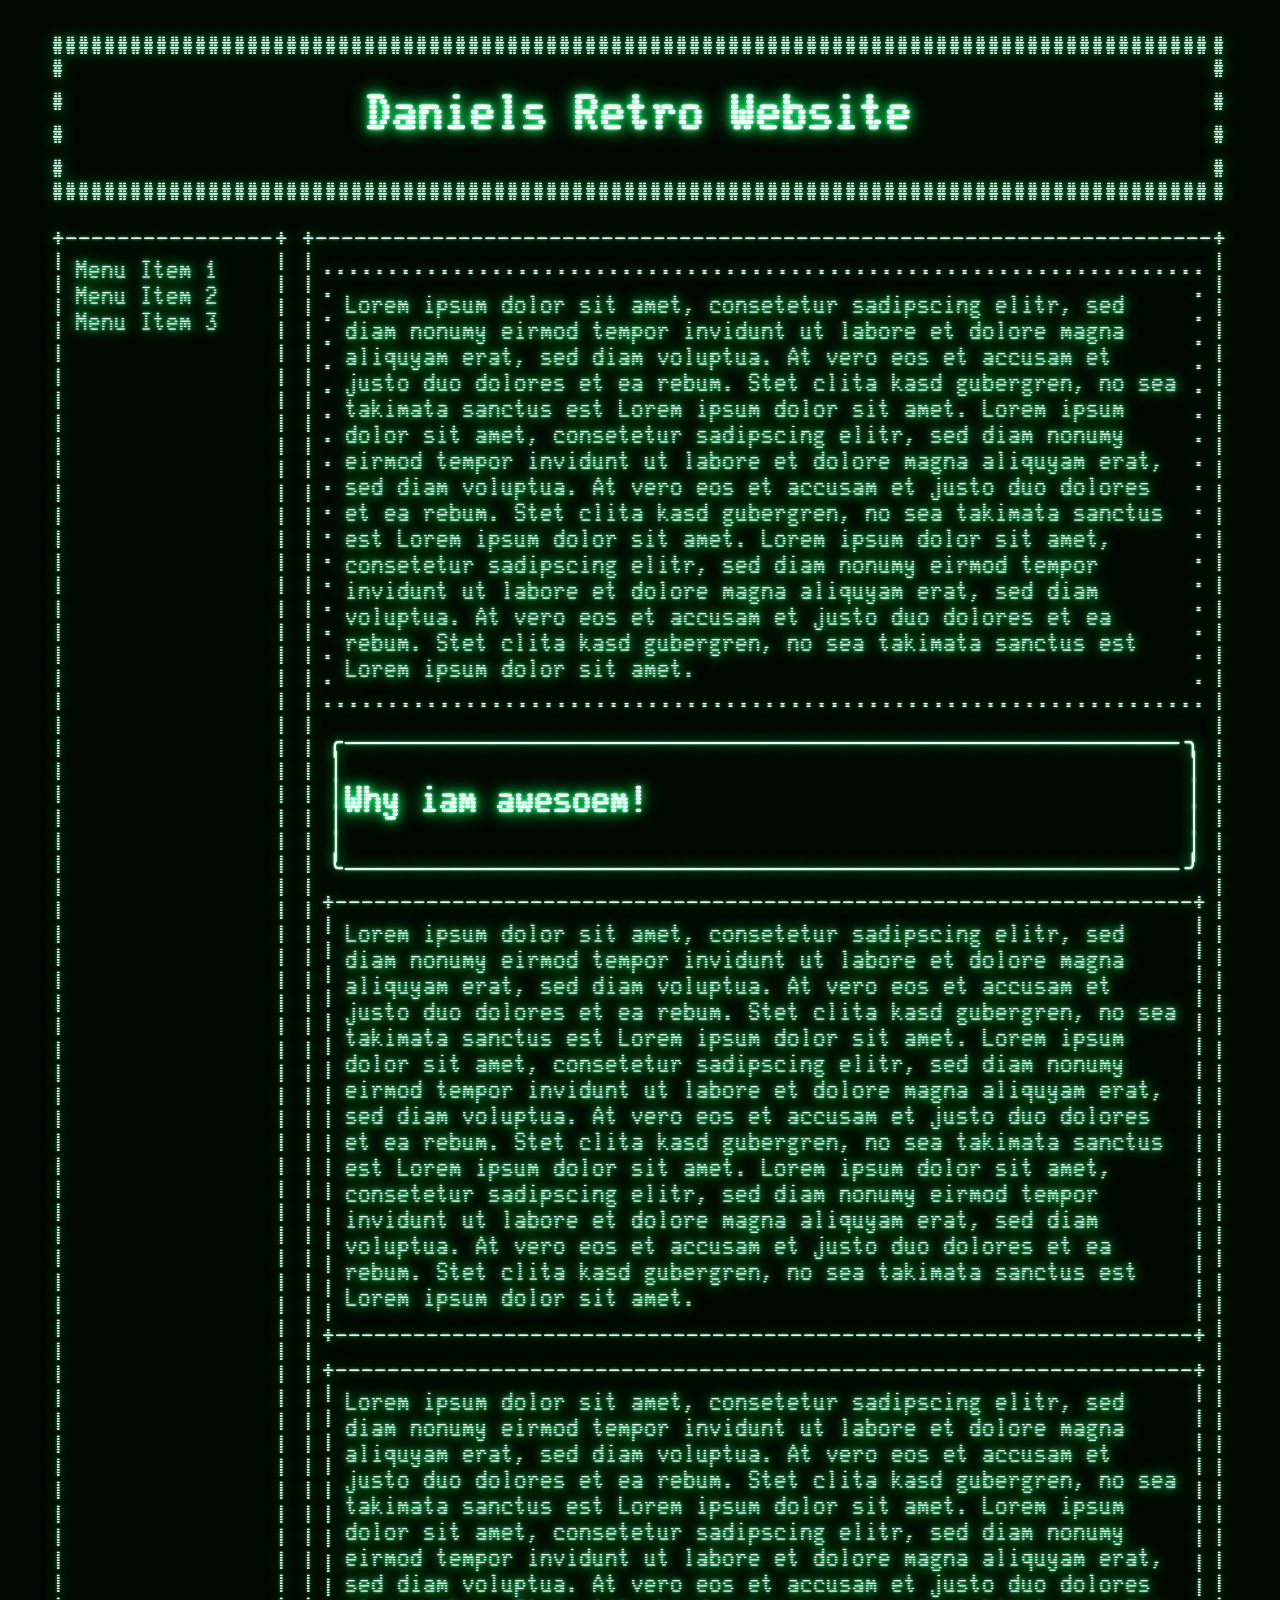
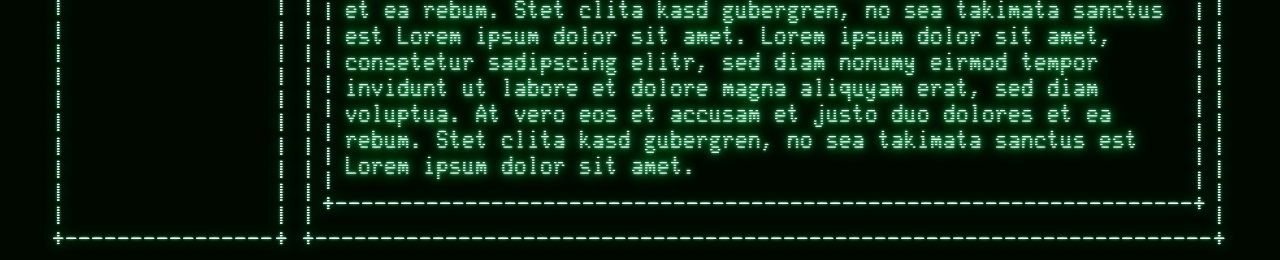
==== commit c677a9e0: "Fixed smartphone problem with the canvas size Signed-off-by: helvete003 <d.obieglo@gmail.com>" ====
--- a/index.html
+++ b/index.html
@@ -26,223 +26,24 @@
             </p>
         </nav>
         <main retro-render retro-border="single">
-            <p>
-                Lorem ipsum dolor sit amet, consetetur sadipscing elitr, sed diam nonumy eirmod tempor invidunt ut labore et dolore magna aliquyam erat, sed diam voluptua. At vero eos et accusam et justo duo dolores et ea rebum. Stet clita kasd gubergren, no sea takimata sanctus est Lorem ipsum dolor sit amet. Lorem ipsum dolor sit amet, consetetur sadipscing elitr, sed diam nonumy eirmod tempor invidunt ut labore et dolore magna aliquyam erat, sed diam voluptua. At vero eos et accusam et justo duo dolores et ea rebum. Stet clita kasd gubergren, no sea takimata sanctus est Lorem ipsum dolor sit amet. Lorem ipsum dolor sit amet, consetetur sadipscing elitr, sed diam nonumy eirmod tempor invidunt ut labore et dolore magna aliquyam erat, sed diam voluptua. At vero eos et accusam et justo duo dolores et ea rebum. Stet clita kasd gubergren, no sea takimata sanctus est Lorem ipsum dolor sit amet.  
-
-Duis autem vel eum iriure dolor in hendrerit in vulputate velit esse molestie consequat, vel illum dolore eu feugiat nulla facilisis at vero eros et accumsan et iusto odio dignissim qui blandit praesent luptatum zzril delenit augue duis dolore te feugait nulla facilisi. Lorem ipsum dolor sit amet, consectetuer adipiscing elit, sed diam nonummy nibh euismod tincidunt ut laoreet dolore magna aliquam erat volutpat.  
-
-Ut wisi enim ad minim veniam, quis nostrud exerci tation ullamcorper suscipit lobortis nisl ut aliquip ex ea commodo consequat. Duis autem vel eum iriure dolor in hendrerit in vulputate velit esse molestie consequat, vel illum dolore eu feugiat nulla facilisis at vero eros et accumsan et iusto odio dignissim qui blandit praesent luptatum zzril delenit augue duis dolore te feugait nulla facilisi.  
-
-Nam liber tempor cum soluta nobis eleifend option congue nihil imperdiet doming id quod mazim placerat facer possim assum. Lorem ipsum dolor sit amet, consectetuer adipiscing elit, sed diam nonummy nibh euismod tincidunt ut laoreet dolore magna aliquam erat volutpat. Ut wisi enim ad minim veniam, quis nostrud exerci tation ullamcorper suscipit lobortis nisl ut aliquip ex ea commodo consequat.  
-
-Duis autem vel eum iriure dolor in hendrerit in vulputate velit esse molestie consequat, vel illum dolore eu feugiat nulla facilisis.   
-
-At vero eos et accusam et justo duo dolores et ea rebum. Stet clita kasd gubergren, no sea takimata sanctus est Lorem ipsum dolor sit amet. Lorem ipsum dolor sit amet, consetetur sadipscing elitr, sed diam nonumy eirmod tempor invidunt ut labore et dolore magna aliquyam erat, sed diam voluptua. At vero eos et accusam et justo duo dolores et ea rebum. Stet clita kasd gubergren, no sea takimata sanctus est Lorem ipsum dolor sit amet. Lorem ipsum dolor sit amet, consetetur sadipscing elitr, At accusam aliquyam diam diam dolore dolores duo eirmod eos erat, et nonumy sed tempor et et invidunt justo labore Stet clita ea et gubergren, kasd magna no rebum. sanctus sea sed takimata ut vero voluptua. est Lorem ipsum dolor sit amet. Lorem ipsum dolor sit amet, consetetur sadipscing elitr, sed diam nonumy eirmod tempor invidunt ut labore et dolore magna aliquyam erat.  
-
-Consetetur sadipscing elitr, sed diam nonumy eirmod tempor invidunt ut labore et dolore magna aliquyam erat, sed diam voluptua. At vero eos et accusam et justo duo dolores et ea rebum. Stet clita kasd gubergren, no sea takimata sanctus est Lorem ipsum dolor sit amet. Lorem ipsum dolor sit amet, consetetur sadipscing elitr, sed diam nonumy eirmod tempor invidunt ut labore et dolore magna aliquyam erat, sed diam voluptua. At vero eos et accusam et justo duo dolores et ea rebum. Stet clita kasd gubergren, no sea takimata sanctus est Lorem ipsum dolor sit amet. Lorem ipsum dolor sit amet, consetetur sadipscing elitr, sed diam nonumy eirmod tempor invidunt ut labore et dolore magna aliquyam erat, sed diam voluptua. At vero eos et accusam et justo duo dolores et ea rebum. Stet clita kasd gubergren, no sea takimata sanctus.  
-
-Lorem ipsum dolor sit amet, consetetur sadipscing elitr, sed diam nonumy eirmod tempor invidunt ut labore et dolore magna aliquyam erat, sed diam voluptua. At vero eos et accusam et justo duo dolores et ea rebum. Stet clita kasd gubergren, no sea takimata sanctus est Lorem ipsum dolor sit amet. Lorem ipsum dolor sit amet, consetetur sadipscing elitr, sed diam nonumy eirmod tempor invidunt ut labore et dolore magna aliquyam erat, sed diam voluptua. At vero eos et accusam et justo duo dolores et ea rebum. Stet clita kasd gubergren, no sea takimata sanctus est Lorem ipsum dolor sit amet. Lorem ipsum dolor sit amet, consetetur sadipscing elitr, sed diam nonumy eirmod tempor invidunt ut labore et dolore magna aliquyam erat, sed diam voluptua. At vero eos et accusam et justo duo dolores et ea rebum. Stet clita kasd gubergren, no sea takimata sanctus est Lorem ipsum dolor sit amet.  
-
-Duis autem vel eum iriure dolor in hendrerit in vulputate velit esse molestie consequat, vel illum dolore eu feugiat nulla facilisis at vero eros et accumsan et iusto odio dignissim qui blandit praesent luptatum zzril delenit augue duis dolore te feugait nulla facilisi. Lorem ipsum dolor sit amet, consectetuer adipiscing elit, sed diam nonummy nibh euismod tincidunt ut laoreet dolore magna aliquam erat volutpat.  
-
-Ut wisi enim ad minim veniam, quis nostrud exerci tation ullamcorper suscipit lobortis nisl ut aliquip ex ea commodo consequat. Duis autem vel eum iriure dolor in hendrerit in vulputate velit esse molestie consequat, vel illum dolore eu feugiat nulla facilisis at vero eros et accumsan et iusto odio dignissim qui blandit praesent luptatum zzril delenit augue duis dolore te feugait nulla facilisi.  
-
-Nam liber tempor cum soluta nobis eleifend option congue nihil imperdiet doming id quod mazim placerat facer possim assum. Lorem ipsum dolor sit amet, consectetuer adipiscing elit, sed diam nonummy nibh euismod tincidunt ut laoreet dolore magna aliquam erat volutpat. Ut wisi enim ad minim veniam, quis nostrud exerci tation ullamcorper suscipit lobortis nisl ut aliquip ex ea commodo consequat.  
-
-Duis autem vel eum iriure dolor in hendrerit in vulputate velit esse molestie consequat, vel illum dolore eu feugiat nulla facilisis.   
-
-At vero eos et accusam et justo duo dolores et ea rebum. Stet clita kasd gubergren, no sea takimata sanctus est Lorem ipsum dolor sit amet. Lorem ipsum dolor sit amet, consetetur sadipscing elitr, sed diam nonumy eirmod tempor invidunt ut labore et dolore magna aliquyam erat, sed diam voluptua. At vero eos et accusam et justo duo dolores et ea rebum. Stet clita kasd gubergren, no sea takimata sanctus est Lorem ipsum dolor sit amet. Lorem ipsum dolor sit amet, consetetur sadipscing elitr, At accusam aliquyam diam diam dolore dolores duo eirmod eos erat, et nonumy sed tempor et et invidunt justo labore Stet clita ea et gubergren, kasd magna no rebum. sanctus sea sed takimata ut vero voluptua. est Lorem ipsum dolor sit amet. Lorem ipsum dolor sit amet, consetetur sadipscing elitr, sed diam nonumy eirmod tempor invidunt ut labore et dolore magna aliquyam erat.  
-
-Consetetur sadipscing elitr, sed diam nonumy eirmod tempor invidunt ut labore et dolore magna aliquyam erat, sed diam voluptua. At vero eos et accusam et justo duo dolores et ea rebum. Stet clita kasd gubergren, no sea takimata sanctus est Lorem ipsum dolor sit amet. Lorem ipsum dolor sit amet, consetetur sadipscing elitr, sed diam nonumy eirmod tempor invidunt ut labore et dolore magna aliquyam erat, sed diam voluptua. At vero eos et accusam et justo duo dolores et ea rebum. Stet clita kasd gubergren, no sea takimata sanctus est Lorem ipsum dolor sit amet. Lorem ipsum dolor sit amet, consetetur sadipscing elitr, sed diam nonumy eirmod tempor invidunt ut labore et dolore magna aliquyam erat, sed diam voluptua. At vero eos et accusam et justo duo dolores et ea rebum. Stet clita kasd gubergren, no sea takimata sanctus.  
-
-Lorem ipsum dolor sit amet, consetetur sadipscing elitr, sed diam nonumy eirmod tempor invidunt ut labore et dolore magna aliquyam erat, sed diam voluptua. At vero eos et accusam et justo duo dolores et ea rebum. Stet clita kasd gubergren, no sea takimata sanctus est Lorem ipsum dolor sit amet. Lorem ipsum dolor sit amet, consetetur sadipscing elitr, sed diam nonumy eirmod tempor invidunt ut labore et dolore magna aliquyam erat, sed diam voluptua. At vero eos et accusam et justo duo dolores et ea rebum. Stet clita kasd gubergren, no sea takimata sanctus est Lorem ipsum dolor sit amet. Lorem ipsum dolor sit amet, consetetur sadipscing elitr, sed diam nonumy eirmod tempor invidunt ut labore et dolore magna aliquyam erat, sed diam voluptua. At vero eos et accusam et justo duo dolores et ea rebum. Stet clita kasd gubergren, no sea takimata sanctus est Lorem ipsum dolor sit amet.  
-
-Duis autem vel eum iriure dolor in hendrerit in vulputate velit esse molestie consequat, vel illum dolore eu feugiat nulla facilisis at vero eros et accumsan et iusto odio dignissim qui blandit praesent luptatum zzril delenit augue duis dolore te feugait nulla facilisi. Lorem ipsum dolor sit amet, consectetuer adipiscing elit, sed diam nonummy nibh euismod tincidunt ut laoreet dolore magna aliquam erat volutpat.  
-
-Ut wisi enim ad minim veniam, quis nostrud exerci tation ullamcorper suscipit lobortis nisl ut aliquip ex ea commodo consequat. Duis autem vel eum iriure dolor in hendrerit in vulputate velit esse molestie consequat, vel illum dolore eu feugiat nulla facilisis at vero eros et accumsan et iusto odio dignissim qui blandit praesent luptatum zzril delenit augue duis dolore te feugait nulla facilisi.  
-
-Nam liber tempor cum soluta nobis eleifend option congue nihil imperdiet doming id quod mazim placerat facer possim assum. Lorem ipsum dolor sit amet, consectetuer adipiscing elit, sed diam nonummy nibh euismod tincidunt ut laoreet dolore magna aliquam erat volutpat. Ut wisi enim ad minim veniam, quis nostrud exerci tation ullamcorper suscipit lobortis nisl ut aliquip ex ea commodo consequat.  
-
-Duis autem vel eum iriure dolor in hendrerit in vulputate velit esse molestie consequat, vel illum dolore eu feugiat nulla facilisis.   
-
-At vero eos et accusam et justo duo dolores et ea rebum. Stet clita kasd gubergren, no sea takimata sanctus est Lorem ipsum dolor sit amet. Lorem ipsum dolor sit amet, consetetur sadipscing elitr, sed diam nonumy eirmod tempor invidunt ut labore et dolore magna aliquyam erat, sed diam voluptua. At vero eos et accusam et justo duo dolores et ea rebum. Stet clita kasd gubergren, no sea takimata sanctus est Lorem ipsum dolor sit amet. Lorem ipsum dolor sit amet, consetetur sadipscing elitr, At accusam aliquyam diam diam dolore dolores duo eirmod eos erat, et nonumy sed tempor et et invidunt justo labore Stet clita ea et gubergren, kasd magna no rebum. sanctus sea sed takimata ut vero voluptua. est Lorem ipsum dolor sit amet. Lorem ipsum dolor sit amet, consetetur sadipscing elitr, sed diam nonumy eirmod tempor invidunt ut labore et dolore magna aliquyam erat.  
-
-Consetetur sadipscing elitr, sed diam nonumy eirmod tempor invidunt ut labore et dolore magna aliquyam erat, sed diam voluptua. At vero eos et accusam et justo duo dolores et ea rebum. Stet clita kasd gubergren, no sea takimata sanctus est Lorem ipsum dolor sit amet. Lorem ipsum dolor sit amet, consetetur sadipscing elitr, sed diam nonumy eirmod tempor invidunt ut labore et dolore magna aliquyam erat, sed diam voluptua. At vero eos et accusam et justo duo dolores et ea rebum. Stet clita kasd gubergren, no sea takimata sanctus est Lorem ipsum dolor sit amet. Lorem ipsum dolor sit amet, consetetur sadipscing elitr, sed diam nonumy eirmod tempor invidunt ut labore et dolore magna aliquyam erat, sed diam voluptua. At vero eos et accusam et justo duo dolores et ea rebum. Stet clita kasd gubergren, no sea takimata sanctus.  
-
-Lorem ipsum dolor sit amet, consetetur sadipscing elitr, sed diam nonumy eirmod tempor invidunt ut labore et dolore magna aliquyam erat, sed diam voluptua. At vero eos et accusam et justo duo dolores et ea rebum. Stet clita kasd gubergren, no sea takimata sanctus est Lorem ipsum dolor sit amet. Lorem ipsum dolor sit amet, consetetur sadipscing elitr, sed diam nonumy eirmod tempor invidunt ut labore et dolore magna aliquyam erat, sed diam voluptua. At vero eos et accusam et justo duo dolores et ea rebum. Stet clita kasd gubergren, no sea takimata sanctus est Lorem ipsum dolor sit amet. Lorem ipsum dolor sit amet, consetetur sadipscing elitr, sed diam nonumy eirmod tempor invidunt ut labore et dolore magna aliquyam erat, sed diam voluptua. At vero eos et accusam et justo duo dolores et ea rebum. Stet clita kasd gubergren, no sea takimata sanctus est Lorem ipsum dolor sit amet.  
-
-Duis autem vel eum iriure dolor in hendrerit in vulputate velit esse molestie consequat, vel illum dolore eu feugiat nulla facilisis at vero eros et accumsan et iusto odio dignissim qui blandit praesent luptatum zzril delenit augue duis dolore te feugait nulla facilisi. Lorem ipsum dolor sit amet, consectetuer adipiscing elit, sed diam nonummy nibh euismod tincidunt ut laoreet dolore magna aliquam erat volutpat.  
-
-Ut wisi enim ad minim veniam, quis nostrud exerci tation ullamcorper suscipit lobortis nisl ut aliquip ex ea commodo consequat. Duis autem vel eum iriure dolor in hendrerit in vulputate velit esse molestie consequat, vel illum dolore eu feugiat nulla facilisis at vero eros et accumsan et iusto odio dignissim qui blandit praesent luptatum zzril delenit augue duis dolore te feugait nulla facilisi.  
-
-Nam liber tempor cum soluta nobis eleifend option congue nihil imperdiet doming id quod mazim placerat facer possim assum. Lorem ipsum dolor sit amet, consectetuer adipiscing elit, sed diam nonummy nibh euismod tincidunt ut laoreet dolore magna aliquam erat volutpat. Ut wisi enim ad minim veniam, quis nostrud exerci tation ullamcorper suscipit lobortis nisl ut aliquip ex ea commodo consequat.  
-
-Duis autem vel eum iriure dolor in hendrerit in vulputate velit esse molestie consequat, vel illum dolore eu feugiat nulla facilisis.   
-
-At vero eos et accusam et justo duo dolores et ea rebum. Stet clita kasd gubergren, no sea takimata sanctus est Lorem ipsum dolor sit amet. Lorem ipsum dolor sit amet, consetetur sadipscing elitr, sed diam nonumy eirmod tempor invidunt ut labore et dolore magna aliquyam erat, sed diam voluptua. At vero eos et accusam et justo duo dolores et ea rebum. Stet clita kasd gubergren, no sea takimata sanctus est Lorem ipsum dolor sit amet. Lorem ipsum dolor sit amet, consetetur sadipscing elitr, At accusam aliquyam diam diam dolore dolores duo eirmod eos erat, et nonumy sed tempor et et invidunt justo labore Stet clita ea et gubergren, kasd magna no rebum. sanctus sea sed takimata ut vero voluptua. est Lorem ipsum dolor sit amet. Lorem ipsum dolor sit amet, consetetur sadipscing elitr, sed diam nonumy eirmod tempor invidunt ut labore et dolore magna aliquyam erat.  
-
-Consetetur sadipscing elitr, sed diam nonumy eirmod tempor invidunt ut labore et dolore magna aliquyam erat, sed diam voluptua. At vero eos et accusam et justo duo dolores et ea rebum. Stet clita kasd gubergren, no sea takimata sanctus est Lorem ipsum dolor sit amet. Lorem ipsum dolor sit amet, consetetur sadipscing elitr, sed diam nonumy eirmod tempor invidunt ut labore et dolore magna aliquyam erat, sed diam voluptua. At vero eos et accusam et justo duo dolores et ea rebum. Stet clita kasd gubergren, no sea takimata sanctus est Lorem ipsum dolor sit amet. Lorem ipsum dolor sit amet, consetetur sadipscing elitr, sed diam nonumy eirmod tempor invidunt ut labore et dolore magna aliquyam erat, sed diam voluptua. At vero eos et accusam et justo duo dolores et ea rebum. Stet clita kasd gubergren, no sea takimata sanctus.  
-
-Lorem ipsum dolor sit amet, consetetur sadipscing elitr, sed diam nonumy eirmod tempor invidunt ut labore et dolore magna aliquyam erat, sed diam voluptua. At vero eos et accusam et justo duo dolores et ea rebum. Stet clita kasd gubergren, no sea takimata sanctus est Lorem ipsum dolor sit amet. Lorem ipsum dolor sit amet, consetetur sadipscing elitr, sed diam nonumy eirmod tempor invidunt ut labore et dolore magna aliquyam erat, sed diam voluptua. At vero eos et accusam et justo duo dolores et ea rebum. Stet clita kasd gubergren, no sea takimata sanctus est Lorem ipsum dolor sit amet. Lorem ipsum dolor sit amet, consetetur sadipscing elitr, sed diam nonumy eirmod tempor invidunt ut labore et dolore magna aliquyam erat, sed diam voluptua. At vero eos et accusam et justo duo dolores et ea rebum. Stet clita kasd gubergren, no sea takimata sanctus est Lorem ipsum dolor sit amet.  
-
-Duis autem vel eum iriure dolor in hendrerit in vulputate velit esse molestie consequat, vel illum dolore eu feugiat nulla facilisis at vero eros et accumsan et iusto odio dignissim qui blandit praesent luptatum zzril delenit augue duis dolore te feugait nulla facilisi. Lorem ipsum dolor sit amet, consectetuer adipiscing elit, sed diam nonummy nibh euismod tincidunt ut laoreet dolore magna aliquam erat volutpat.  
-
-Ut wisi enim ad minim veniam, quis nostrud exerci tation ullamcorper suscipit lobortis nisl ut aliquip ex ea commodo consequat. Duis autem vel eum iriure dolor in hendrerit in vulputate velit esse molestie consequat, vel illum dolore eu feugiat nulla facilisis at vero eros et accumsan et iusto odio dignissim qui blandit praesent luptatum zzril delenit augue duis dolore te feugait nulla facilisi.  
-
-Nam liber tempor cum soluta nobis eleifend option congue nihil imperdiet doming id quod mazim placerat facer possim assum. Lorem ipsum dolor sit amet, consectetuer adipiscing elit, sed diam nonummy nibh euismod tincidunt ut laoreet dolore magna aliquam erat volutpat. Ut wisi enim ad minim veniam, quis nostrud exerci tation ullamcorper suscipit lobortis nisl ut aliquip ex ea commodo consequat.  
-
-Duis autem vel eum iriure dolor in hendrerit in vulputate velit esse molestie consequat, vel illum dolore eu feugiat nulla facilisis.   
-
-At vero eos et accusam et justo duo dolores et ea rebum. Stet clita kasd gubergren, no sea takimata sanctus est Lorem ipsum dolor sit amet. Lorem ipsum dolor sit amet, consetetur sadipscing elitr, sed diam nonumy eirmod tempor invidunt ut labore et dolore magna aliquyam erat, sed diam voluptua. At vero eos et accusam et justo duo dolores et ea rebum. Stet clita kasd gubergren, no sea takimata sanctus est Lorem ipsum dolor sit amet. Lorem ipsum dolor sit amet, consetetur sadipscing elitr, At accusam aliquyam diam diam dolore dolores duo eirmod eos erat, et nonumy sed tempor et et invidunt justo labore Stet clita ea et gubergren, kasd magna no rebum. sanctus sea sed takimata ut vero voluptua. est Lorem ipsum dolor sit amet. Lorem ipsum dolor sit amet, consetetur sadipscing elitr, sed diam nonumy eirmod tempor invidunt ut labore et dolore magna aliquyam erat.  
-
-Consetetur sadipscing elitr, sed diam nonumy eirmod tempor invidunt ut labore et dolore magna aliquyam erat, sed diam voluptua. At vero eos et accusam et justo duo dolores et ea rebum. Stet clita kasd gubergren, no sea takimata sanctus est Lorem ipsum dolor sit amet. Lorem ipsum dolor sit amet, consetetur sadipscing elitr, sed diam nonumy eirmod tempor invidunt ut labore et dolore magna aliquyam erat, sed diam voluptua. At vero eos et accusam et justo duo dolores et ea rebum. Stet clita kasd gubergren, no sea takimata sanctus est Lorem ipsum dolor sit amet. Lorem ipsum dolor sit amet, consetetur sadipscing elitr, sed diam nonumy eirmod tempor invidunt ut labore et dolore magna aliquyam erat, sed diam voluptua. At vero eos et accusam et justo duo dolores et ea rebum. Stet clita kasd gubergren, no sea takimata sanctus.  
-
-Lorem ipsum dolor sit amet, consetetur sadipscing elitr, sed diam nonumy eirmod tempor invidunt ut labore et dolore magna aliquyam erat, sed diam voluptua. At vero eos et accusam et justo duo dolores et ea rebum. Stet clita kasd gubergren, no sea takimata sanctus est Lorem ipsum dolor sit amet. Lorem ipsum dolor sit amet, consetetur sadipscing elitr, sed diam nonumy eirmod tempor invidunt ut labore et dolore magna aliquyam erat, sed diam voluptua. At vero eos et accusam et justo duo dolores et ea rebum. Stet clita kasd gubergren, no sea takimata sanctus est Lorem ipsum dolor sit amet. Lorem ipsum dolor sit amet, consetetur sadipscing elitr, sed diam nonumy eirmod tempor invidunt ut labore et dolore magna aliquyam erat, sed diam voluptua. At vero eos et accusam et justo duo dolores et ea rebum. Stet clita kasd gubergren, no sea takimata sanctus est Lorem ipsum dolor sit amet.  
-
-Duis autem vel eum iriure dolor in hendrerit in vulputate velit esse molestie consequat, vel illum dolore eu feugiat nulla facilisis at vero eros et accumsan et iusto odio dignissim qui blandit praesent luptatum zzril delenit augue duis dolore te feugait nulla facilisi. Lorem ipsum dolor sit amet, consectetuer adipiscing elit, sed diam nonummy nibh euismod tincidunt ut laoreet dolore magna aliquam erat volutpat.  
-
-Ut wisi enim ad minim veniam, quis nostrud exerci tation ullamcorper suscipit lobortis nisl ut aliquip ex ea commodo consequat. Duis autem vel eum iriure dolor in hendrerit in vulputate velit esse molestie consequat, vel illum dolore eu feugiat nulla facilisis at vero eros et accumsan et iusto odio dignissim qui blandit praesent luptatum zzril delenit augue duis dolore te feugait nulla facilisi.  
-
-Nam liber tempor cum soluta nobis eleifend option congue nihil imperdiet doming id quod mazim placerat facer possim assum. Lorem ipsum dolor sit amet, consectetuer adipiscing elit, sed diam nonummy nibh euismod tincidunt ut laoreet dolore magna aliquam erat volutpat. Ut wisi enim ad minim veniam, quis nostrud exerci tation ullamcorper suscipit lobortis nisl ut aliquip ex ea commodo consequat.  
-
-Duis autem vel eum iriure dolor in hendrerit in vulputate velit esse molestie consequat, vel illum dolore eu feugiat nulla facilisis.   
-
-At vero eos et accusam et justo duo dolores et ea rebum. Stet clita kasd gubergren, no sea takimata sanctus est Lorem ipsum dolor sit amet. Lorem ipsum dolor sit amet, consetetur sadipscing elitr, sed diam nonumy eirmod tempor invidunt ut labore et dolore magna aliquyam erat, sed diam voluptua. At vero eos et accusam et justo duo dolores et ea rebum. Stet clita kasd gubergren, no sea takimata sanctus est Lorem ipsum dolor sit amet. Lorem ipsum dolor sit amet, consetetur sadipscing elitr, At accusam aliquyam diam diam dolore dolores duo eirmod eos erat, et nonumy sed tempor et et invidunt justo labore Stet clita ea et gubergren, kasd magna no rebum. sanctus sea sed takimata ut vero voluptua. est Lorem ipsum dolor sit amet. Lorem ipsum dolor sit amet, consetetur sadipscing elitr, sed diam nonumy eirmod tempor invidunt ut labore et dolore magna aliquyam erat.  
-
-Consetetur sadipscing elitr, sed diam nonumy eirmod tempor invidunt ut labore et dolore magna aliquyam erat, sed diam voluptua. At vero eos et accusam et justo duo dolores et ea rebum. Stet clita kasd gubergren, no sea takimata sanctus est Lorem ipsum dolor sit amet. Lorem ipsum dolor sit amet, consetetur sadipscing elitr, sed diam nonumy eirmod tempor invidunt ut labore et dolore magna aliquyam erat, sed diam voluptua. At vero eos et accusam et justo duo dolores et ea rebum. Stet clita kasd gubergren, no sea takimata sanctus est Lorem ipsum dolor sit amet. Lorem ipsum dolor sit amet, consetetur sadipscing elitr, sed diam nonumy eirmod tempor invidunt ut labore et dolore magna aliquyam erat, sed diam voluptua. At vero eos et accusam et justo duo dolores et ea rebum. Stet clita kasd gubergren, no sea takimata sanctus.  
-
-Lorem ipsum dolor sit amet, consetetur sadipscing elitr, sed diam nonumy eirmod tempor invidunt ut labore et dolore magna aliquyam erat, sed diam voluptua. At vero eos et accusam et justo duo dolores et ea rebum. Stet clita kasd gubergren, no sea takimata sanctus est Lorem ipsum dolor sit amet. Lorem ipsum dolor sit amet, consetetur sadipscing elitr, sed diam nonumy eirmod tempor invidunt ut labore et dolore magna aliquyam erat, sed diam voluptua. At vero eos et accusam et justo duo dolores et ea rebum. Stet clita kasd gubergren, no sea takimata sanctus est Lorem ipsum dolor sit amet. Lorem ipsum dolor sit amet, consetetur sadipscing elitr, sed diam nonumy eirmod tempor invidunt ut labore et dolore magna aliquyam erat, sed diam voluptua. At vero eos et accusam et justo duo dolores et ea rebum. Stet clita kasd gubergren, no sea takimata sanctus est Lorem ipsum dolor sit amet.  
-
-Duis autem vel eum iriure dolor in hendrerit in vulputate velit esse molestie consequat, vel illum dolore eu feugiat nulla facilisis at vero eros et accumsan et iusto odio dignissim qui blandit praesent luptatum zzril delenit augue duis dolore te feugait nulla facilisi. Lorem ipsum dolor sit amet, consectetuer adipiscing elit, sed diam nonummy nibh euismod tincidunt ut laoreet dolore magna aliquam erat volutpat.  
-
-Ut wisi enim ad minim veniam, quis nostrud exerci tation ullamcorper suscipit lobortis nisl ut aliquip ex ea commodo consequat. Duis autem vel eum iriure dolor in hendrerit in vulputate velit esse molestie consequat, vel illum dolore eu feugiat nulla facilisis at vero eros et accumsan et iusto odio dignissim qui blandit praesent luptatum zzril delenit augue duis dolore te feugait nulla facilisi.  
-
-Nam liber tempor cum soluta nobis eleifend option congue nihil imperdiet doming id quod mazim placerat facer possim assum. Lorem ipsum dolor sit amet, consectetuer adipiscing elit, sed diam nonummy nibh euismod tincidunt ut laoreet dolore magna aliquam erat volutpat. Ut wisi enim ad minim veniam, quis nostrud exerci tation ullamcorper suscipit lobortis nisl ut aliquip ex ea commodo consequat.  
-
-Duis autem vel eum iriure dolor in hendrerit in vulputate velit esse molestie consequat, vel illum dolore eu feugiat nulla facilisis.   
-
-At vero eos et accusam et justo duo dolores et ea rebum. Stet clita kasd gubergren, no sea takimata sanctus est Lorem ipsum dolor sit amet. Lorem ipsum dolor sit amet, consetetur sadipscing elitr, sed diam nonumy eirmod tempor invidunt ut labore et dolore magna aliquyam erat, sed diam voluptua. At vero eos et accusam et justo duo dolores et ea rebum. Stet clita kasd gubergren, no sea takimata sanctus est Lorem ipsum dolor sit amet. Lorem ipsum dolor sit amet, consetetur sadipscing elitr, At accusam aliquyam diam diam dolore dolores duo eirmod eos erat, et nonumy sed tempor et et invidunt justo labore Stet clita ea et gubergren, kasd magna no rebum. sanctus sea sed takimata ut vero voluptua. est Lorem ipsum dolor sit amet. Lorem ipsum dolor sit amet, consetetur sadipscing elitr, sed diam nonumy eirmod tempor invidunt ut labore et dolore magna aliquyam erat.  
-
-Consetetur sadipscing elitr, sed diam nonumy eirmod tempor invidunt ut labore et dolore magna aliquyam erat, sed diam voluptua. At vero eos et accusam et justo duo dolores et ea rebum. Stet clita kasd gubergren, no sea takimata sanctus est Lorem ipsum dolor sit amet. Lorem ipsum dolor sit amet, consetetur sadipscing elitr, sed diam nonumy eirmod tempor invidunt ut labore et dolore magna aliquyam erat, sed diam voluptua. At vero eos et accusam et justo duo dolores et ea rebum. Stet clita kasd gubergren, no sea takimata sanctus est Lorem ipsum dolor sit amet. Lorem ipsum dolor sit amet, consetetur sadipscing elitr, sed diam nonumy eirmod tempor invidunt ut labore et dolore magna aliquyam erat, sed diam voluptua. At vero eos et accusam et justo duo dolores et ea rebum. Stet clita kasd gubergren, no sea takimata sanctus.  
-
-Lorem ipsum dolor sit amet, consetetur sadipscing elitr, sed diam nonumy eirmod tempor invidunt ut labore et dolore magna aliquyam erat, sed diam voluptua. At vero eos et accusam et justo duo dolores et ea rebum. Stet clita kasd gubergren, no sea takimata sanctus est Lorem ipsum dolor sit amet. Lorem ipsum dolor sit amet, consetetur sadipscing elitr, sed diam nonumy eirmod tempor invidunt ut labore et dolore magna aliquyam erat, sed diam voluptua. At vero eos et accusam et justo duo dolores et ea rebum. Stet clita kasd gubergren, no sea takimata sanctus est Lorem ipsum dolor sit amet. Lorem ipsum dolor sit amet, consetetur sadipscing elitr, sed diam nonumy eirmod tempor invidunt ut labore et dolore magna aliquyam erat, sed diam voluptua. At vero eos et accusam et justo duo dolores et ea rebum. Stet clita kasd gubergren, no sea takimata sanctus est Lorem ipsum dolor sit amet.  
-
-Duis autem vel eum iriure dolor in hendrerit in vulputate velit esse molestie consequat, vel illum dolore eu feugiat nulla facilisis at vero eros et accumsan et iusto odio dignissim qui blandit praesent luptatum zzril delenit augue duis dolore te feugait nulla facilisi. Lorem ipsum dolor sit amet, consectetuer adipiscing elit, sed diam nonummy nibh euismod tincidunt ut laoreet dolore magna aliquam erat volutpat.  
-
-Ut wisi enim ad minim veniam, quis nostrud exerci tation ullamcorper suscipit lobortis nisl ut aliquip ex ea commodo consequat. Duis autem vel eum iriure dolor in hendrerit in vulputate velit esse molestie consequat, vel illum dolore eu feugiat nulla facilisis at vero eros et accumsan et iusto odio dignissim qui blandit praesent luptatum zzril delenit augue duis dolore te feugait nulla facilisi.  
-
-Nam liber tempor cum soluta nobis eleifend option congue nihil imperdiet doming id quod mazim placerat facer possim assum. Lorem ipsum dolor sit amet, consectetuer adipiscing elit, sed diam nonummy nibh euismod tincidunt ut laoreet dolore magna aliquam erat volutpat. Ut wisi enim ad minim veniam, quis nostrud exerci tation ullamcorper suscipit lobortis nisl ut aliquip ex ea commodo consequat.  
-
-Duis autem vel eum iriure dolor in hendrerit in vulputate velit esse molestie consequat, vel illum dolore eu feugiat nulla facilisis.   
-
-At vero eos et accusam et justo duo dolores et ea rebum. Stet clita kasd gubergren, no sea takimata sanctus est Lorem ipsum dolor sit amet. Lorem ipsum dolor sit amet, consetetur sadipscing elitr, sed diam nonumy eirmod tempor invidunt ut labore et dolore magna aliquyam erat, sed diam voluptua. At vero eos et accusam et justo duo dolores et ea rebum. Stet clita kasd gubergren, no sea takimata sanctus est Lorem ipsum dolor sit amet. Lorem ipsum dolor sit amet, consetetur sadipscing elitr, At accusam aliquyam diam diam dolore dolores duo eirmod eos erat, et nonumy sed tempor et et invidunt justo labore Stet clita ea et gubergren, kasd magna no rebum. sanctus sea sed takimata ut vero voluptua. est Lorem ipsum dolor sit amet. Lorem ipsum dolor sit amet, consetetur sadipscing elitr, sed diam nonumy eirmod tempor invidunt ut labore et dolore magna aliquyam erat.  
-
-Consetetur sadipscing elitr, sed diam nonumy eirmod tempor invidunt ut labore et dolore magna aliquyam erat, sed diam voluptua. At vero eos et accusam et justo duo dolores et ea rebum. Stet clita kasd gubergren, no sea takimata sanctus est Lorem ipsum dolor sit amet. Lorem ipsum dolor sit amet, consetetur sadipscing elitr, sed diam nonumy eirmod tempor invidunt ut labore et dolore magna aliquyam erat, sed diam voluptua. At vero eos et accusam et justo duo dolores et ea rebum. Stet clita kasd gubergren, no sea takimata sanctus est Lorem ipsum dolor sit amet. Lorem ipsum dolor sit amet, consetetur sadipscing elitr, sed diam nonumy eirmod tempor invidunt ut labore et dolore magna aliquyam erat, sed diam voluptua. At vero eos et accusam et justo duo dolores et ea rebum. Stet clita kasd gubergren, no sea takimata sanctus.  
-
-Lorem ipsum dolor sit amet, consetetur sadipscing elitr, sed diam nonumy eirmod tempor invidunt ut labore et dolore magna aliquyam erat, sed diam voluptua. At vero eos et accusam et justo duo dolores et ea rebum. Stet clita kasd gubergren, no sea takimata sanctus est Lorem ipsum dolor sit amet. Lorem ipsum dolor sit amet, consetetur sadipscing elitr, sed diam nonumy eirmod tempor invidunt ut labore et dolore magna aliquyam erat, sed diam voluptua. At vero eos et accusam et justo duo dolores et ea rebum. Stet clita kasd gubergren, no sea takimata sanctus est Lorem ipsum dolor sit amet. Lorem ipsum dolor sit amet, consetetur sadipscing elitr, sed diam nonumy eirmod tempor invidunt ut labore et dolore magna aliquyam erat, sed diam voluptua. At vero eos et accusam et justo duo dolores et ea rebum. Stet clita kasd gubergren, no sea takimata sanctus est Lorem ipsum dolor sit amet.  
-
-Duis autem vel eum iriure dolor in hendrerit in vulputate velit esse molestie consequat, vel illum dolore eu feugiat nulla facilisis at vero eros et accumsan et iusto odio dignissim qui blandit praesent luptatum zzril delenit augue duis dolore te feugait nulla facilisi. Lorem ipsum dolor sit amet, consectetuer adipiscing elit, sed diam nonummy nibh euismod tincidunt ut laoreet dolore magna aliquam erat volutpat.  
-
-Ut wisi enim ad minim veniam, quis nostrud exerci tation ullamcorper suscipit lobortis nisl ut aliquip ex ea commodo consequat. Duis autem vel eum iriure dolor in hendrerit in vulputate velit esse molestie consequat, vel illum dolore eu feugiat nulla facilisis at vero eros et accumsan et iusto odio dignissim qui blandit praesent luptatum zzril delenit augue duis dolore te feugait nulla facilisi.  
-
-Nam liber tempor cum soluta nobis eleifend option congue nihil imperdiet doming id quod mazim placerat facer possim assum. Lorem ipsum dolor sit amet, consectetuer adipiscing elit, sed diam nonummy nibh euismod tincidunt ut laoreet dolore magna aliquam erat volutpat. Ut wisi enim ad minim veniam, quis nostrud exerci tation ullamcorper suscipit lobortis nisl ut aliquip ex ea commodo consequat.  
-
-Duis autem vel eum iriure dolor in hendrerit in vulputate velit esse molestie consequat, vel illum dolore eu feugiat nulla facilisis.   
-
-At vero eos et accusam et justo duo dolores et ea rebum. Stet clita kasd gubergren, no sea takimata sanctus est Lorem ipsum dolor sit amet. Lorem ipsum dolor sit amet, consetetur sadipscing elitr, sed diam nonumy eirmod tempor invidunt ut labore et dolore magna aliquyam erat, sed diam voluptua. At vero eos et accusam et justo duo dolores et ea rebum. Stet clita kasd gubergren, no sea takimata sanctus est Lorem ipsum dolor sit amet. Lorem ipsum dolor sit amet, consetetur sadipscing elitr, At accusam aliquyam diam diam dolore dolores duo eirmod eos erat, et nonumy sed tempor et et invidunt justo labore Stet clita ea et gubergren, kasd magna no rebum. sanctus sea sed takimata ut vero voluptua. est Lorem ipsum dolor sit amet. Lorem ipsum dolor sit amet, consetetur sadipscing elitr, sed diam nonumy eirmod tempor invidunt ut labore et dolore magna aliquyam erat.  
-
-Consetetur sadipscing elitr, sed diam nonumy eirmod tempor invidunt ut labore et dolore magna aliquyam erat, sed diam voluptua. At vero eos et accusam et justo duo dolores et ea rebum. Stet clita kasd gubergren, no sea takimata sanctus est Lorem ipsum dolor sit amet. Lorem ipsum dolor sit amet, consetetur sadipscing elitr, sed diam nonumy eirmod tempor invidunt ut labore et dolore magna aliquyam erat, sed diam voluptua. At vero eos et accusam et justo duo dolores et ea rebum. Stet clita kasd gubergren, no sea takimata sanctus est Lorem ipsum dolor sit amet. Lorem ipsum dolor sit amet, consetetur sadipscing elitr, sed diam nonumy eirmod tempor invidunt ut labore et dolore magna aliquyam erat, sed diam voluptua. At vero eos et accusam et justo duo dolores et ea rebum. Stet clita kasd gubergren, no sea takimata sanctus.  
-
-Lorem ipsum dolor sit amet, consetetur sadipscing elitr, sed diam nonumy eirmod tempor invidunt ut labore et dolore magna aliquyam erat, sed diam voluptua. At vero eos et accusam et justo duo dolores et ea rebum. Stet clita kasd gubergren, no sea takimata sanctus est Lorem ipsum dolor sit amet. Lorem ipsum dolor sit amet, consetetur sadipscing elitr, sed diam nonumy eirmod tempor invidunt ut labore et dolore magna aliquyam erat, sed diam voluptua. At vero eos et accusam et justo duo dolores et ea rebum. Stet clita kasd gubergren, no sea takimata sanctus est Lorem ipsum dolor sit amet. Lorem ipsum dolor sit amet, consetetur sadipscing elitr, sed diam nonumy eirmod tempor invidunt ut labore et dolore magna aliquyam erat, sed diam voluptua. At vero eos et accusam et justo duo dolores et ea rebum. Stet clita kasd gubergren, no sea takimata sanctus est Lorem ipsum dolor sit amet.  
-
-Duis autem vel eum iriure dolor in hendrerit in vulputate velit esse molestie consequat, vel illum dolore eu feugiat nulla facilisis at vero eros et accumsan et iusto odio dignissim qui blandit praesent luptatum zzril delenit augue duis dolore te feugait nulla facilisi. Lorem ipsum dolor sit amet, consectetuer adipiscing elit, sed diam nonummy nibh euismod tincidunt ut laoreet dolore magna aliquam erat volutpat.  
-
-Ut wisi enim ad minim veniam, quis nostrud exerci tation ullamcorper suscipit lobortis nisl ut aliquip ex ea commodo consequat. Duis autem vel eum iriure dolor in hendrerit in vulputate velit esse molestie consequat, vel illum dolore eu feugiat nulla facilisis at vero eros et accumsan et iusto odio dignissim qui blandit praesent luptatum zzril delenit augue duis dolore te feugait nulla facilisi.  
-
-Nam liber tempor cum soluta nobis eleifend option congue nihil imperdiet doming id quod mazim placerat facer possim assum. Lorem ipsum dolor sit amet, consectetuer adipiscing elit, sed diam nonummy nibh euismod tincidunt ut laoreet dolore magna aliquam erat volutpat. Ut wisi enim ad minim veniam, quis nostrud exerci tation ullamcorper suscipit lobortis nisl ut aliquip ex ea commodo consequat.  
-
-Duis autem vel eum iriure dolor in hendrerit in vulputate velit esse molestie consequat, vel illum dolore eu feugiat nulla facilisis.   
-
-At vero eos et accusam et justo duo dolores et ea rebum. Stet clita kasd gubergren, no sea takimata sanctus est Lorem ipsum dolor sit amet. Lorem ipsum dolor sit amet, consetetur sadipscing elitr, sed diam nonumy eirmod tempor invidunt ut labore et dolore magna aliquyam erat, sed diam voluptua. At vero eos et accusam et justo duo dolores et ea rebum. Stet clita kasd gubergren, no sea takimata sanctus est Lorem ipsum dolor sit amet. Lorem ipsum dolor sit amet, consetetur sadipscing elitr, At accusam aliquyam diam diam dolore dolores duo eirmod eos erat, et nonumy sed tempor et et invidunt justo labore Stet clita ea et gubergren, kasd magna no rebum. sanctus sea sed takimata ut vero voluptua. est Lorem ipsum dolor sit amet. Lorem ipsum dolor sit amet, consetetur sadipscing elitr, sed diam nonumy eirmod tempor invidunt ut labore et dolore magna aliquyam erat.  
-
-Consetetur sadipscing elitr, sed diam nonumy eirmod tempor invidunt ut labore et dolore magna aliquyam erat, sed diam voluptua. At vero eos et accusam et justo duo dolores et ea rebum. Stet clita kasd gubergren, no sea takimata sanctus est Lorem ipsum dolor sit amet. Lorem ipsum dolor sit amet, consetetur sadipscing elitr, sed diam nonumy eirmod tempor invidunt ut labore et dolore magna aliquyam erat, sed diam voluptua. At vero eos et accusam et justo duo dolores et ea rebum. Stet clita kasd gubergren, no sea takimata sanctus est Lorem ipsum dolor sit amet. Lorem ipsum dolor sit amet, consetetur sadipscing elitr, sed diam nonumy eirmod tempor invidunt ut labore et dolore magna aliquyam erat, sed diam voluptua. At vero eos et accusam et justo duo dolores et ea rebum. Stet clita kasd gubergren, no sea takimata sanctus.  
-
-Lorem ipsum dolor sit amet, consetetur sadipscing elitr, sed diam nonumy eirmod tempor invidunt ut labore et dolore magna aliquyam erat, sed diam voluptua. At vero eos et accusam et justo duo dolores et ea rebum. Stet clita kasd gubergren, no sea takimata sanctus est Lorem ipsum dolor sit amet. Lorem ipsum dolor sit amet, consetetur sadipscing elitr, sed diam nonumy eirmod tempor invidunt ut labore et dolore magna aliquyam erat, sed diam voluptua. At vero eos et accusam et justo duo dolores et ea rebum. Stet clita kasd gubergren, no sea takimata sanctus est Lorem ipsum dolor sit amet. Lorem ipsum dolor sit amet, consetetur sadipscing elitr, sed diam nonumy eirmod tempor invidunt ut labore et dolore magna aliquyam erat, sed diam voluptua. At vero eos et accusam et justo duo dolores et ea rebum. Stet clita kasd gubergren, no sea takimata sanctus est Lorem ipsum dolor sit amet.  
-
-Duis autem vel eum iriure dolor in hendrerit in vulputate velit esse molestie consequat, vel illum dolore eu feugiat nulla facilisis at vero eros et accumsan et iusto odio dignissim qui blandit praesent luptatum zzril delenit augue duis dolore te feugait nulla facilisi. Lorem ipsum dolor sit amet, consectetuer adipiscing elit, sed diam nonummy nibh euismod tincidunt ut laoreet dolore magna aliquam erat volutpat.  
-
-Ut wisi enim ad minim veniam, quis nostrud exerci tation ullamcorper suscipit lobortis nisl ut aliquip ex ea commodo consequat. Duis autem vel eum iriure dolor in hendrerit in vulputate velit esse molestie consequat, vel illum dolore eu feugiat nulla facilisis at vero eros et accumsan et iusto odio dignissim qui blandit praesent luptatum zzril delenit augue duis dolore te feugait nulla facilisi.  
-
-Nam liber tempor cum soluta nobis eleifend option congue nihil imperdiet doming id quod mazim placerat facer possim assum. Lorem ipsum dolor sit amet, consectetuer adipiscing elit, sed diam nonummy nibh euismod tincidunt ut laoreet dolore magna aliquam erat volutpat. Ut wisi enim ad minim veniam, quis nostrud exerci tation ullamcorper suscipit lobortis nisl ut aliquip ex ea commodo consequat.  
-
-Duis autem vel eum iriure dolor in hendrerit in vulputate velit esse molestie consequat, vel illum dolore eu feugiat nulla facilisis.   
-
-At vero eos et accusam et justo duo dolores et ea rebum. Stet clita kasd gubergren, no sea takimata sanctus est Lorem ipsum dolor sit amet. Lorem ipsum dolor sit amet, consetetur sadipscing elitr, sed diam nonumy eirmod tempor invidunt ut labore et dolore magna aliquyam erat, sed diam voluptua. At vero eos et accusam et justo duo dolores et ea rebum. Stet clita kasd gubergren, no sea takimata sanctus est Lorem ipsum dolor sit amet. Lorem ipsum dolor sit amet, consetetur sadipscing elitr, At accusam aliquyam diam diam dolore dolores duo eirmod eos erat, et nonumy sed tempor et et invidunt justo labore Stet clita ea et gubergren, kasd magna no rebum. sanctus sea sed takimata ut vero voluptua. est Lorem ipsum dolor sit amet. Lorem ipsum dolor sit amet, consetetur sadipscing elitr, sed diam nonumy eirmod tempor invidunt ut labore et dolore magna aliquyam erat.  
-
-Consetetur sadipscing elitr, sed diam nonumy eirmod tempor invidunt ut labore et dolore magna aliquyam erat, sed diam voluptua. At vero eos et accusam et justo duo dolores et ea rebum. Stet clita kasd gubergren, no sea takimata sanctus est Lorem ipsum dolor sit amet. Lorem ipsum dolor sit amet, consetetur sadipscing elitr, sed diam nonumy eirmod tempor invidunt ut labore et dolore magna aliquyam erat, sed diam voluptua. At vero eos et accusam et justo duo dolores et ea rebum. Stet clita kasd gubergren, no sea takimata sanctus est Lorem ipsum dolor sit amet. Lorem ipsum dolor sit amet, consetetur sadipscing elitr, sed diam nonumy eirmod tempor invidunt ut labore et dolore magna aliquyam erat, sed diam voluptua. At vero eos et accusam et justo duo dolores et ea rebum. Stet clita kasd gubergren, no sea takimata sanctus.  
-
-Lorem ipsum dolor sit amet, consetetur sadipscing elitr, sed diam nonumy eirmod tempor invidunt ut labore et dolore magna aliquyam erat, sed diam voluptua. At vero eos et accusam et justo duo dolores et ea rebum. Stet clita kasd gubergren, no sea takimata sanctus est Lorem ipsum dolor sit amet. Lorem ipsum dolor sit amet, consetetur sadipscing elitr, sed diam nonumy eirmod tempor invidunt ut labore et dolore magna aliquyam erat, sed diam voluptua. At vero eos et accusam et justo duo dolores et ea rebum. Stet clita kasd gubergren, no sea takimata sanctus est Lorem ipsum dolor sit amet. Lorem ipsum dolor sit amet, consetetur sadipscing elitr, sed diam nonumy eirmod tempor invidunt ut labore et dolore magna aliquyam erat, sed diam voluptua. At vero eos et accusam et justo duo dolores et ea rebum. Stet clita kasd gubergren, no sea takimata sanctus est Lorem ipsum dolor sit amet.  
-
-Duis autem vel eum iriure dolor in hendrerit in vulputate velit esse molestie consequat, vel illum dolore eu feugiat nulla facilisis at vero eros et accumsan et iusto odio dignissim qui blandit praesent luptatum zzril delenit augue duis dolore te feugait nulla facilisi. Lorem ipsum dolor sit amet, consectetuer adipiscing elit, sed diam nonummy nibh euismod tincidunt ut laoreet dolore magna aliquam erat volutpat.  
-
-Ut wisi enim ad minim veniam, quis nostrud exerci tation ullamcorper suscipit lobortis nisl ut aliquip ex ea commodo consequat. Duis autem vel eum iriure dolor in hendrerit in vulputate velit esse molestie consequat, vel illum dolore eu feugiat nulla facilisis at vero eros et accumsan et iusto odio dignissim qui blandit praesent luptatum zzril delenit augue duis dolore te feugait nulla facilisi.  
-
-Nam liber tempor cum soluta nobis eleifend option congue nihil imperdiet doming id quod mazim placerat facer possim assum. Lorem ipsum dolor sit amet, consectetuer adipiscing elit, sed diam nonummy nibh euismod tincidunt ut laoreet dolore magna aliquam erat volutpat. Ut wisi enim ad minim veniam, quis nostrud exerci tation ullamcorper suscipit lobortis nisl ut aliquip ex ea commodo consequat.  
-
-Duis autem vel eum iriure dolor in hendrerit in vulputate velit esse molestie consequat, vel illum dolore eu feugiat nulla facilisis.   
-
-At vero eos et accusam et justo duo dolores et ea rebum. Stet clita kasd gubergren, no sea takimata sanctus est Lorem ipsum dolor sit amet. Lorem ipsum dolor sit amet, consetetur sadipscing elitr, sed diam nonumy eirmod tempor invidunt ut labore et dolore magna aliquyam erat, sed diam voluptua. At vero eos et accusam et justo duo dolores et ea rebum. Stet clita kasd gubergren, no sea takimata sanctus est Lorem ipsum dolor sit amet. Lorem ipsum dolor sit amet, consetetur sadipscing elitr, At accusam aliquyam diam diam dolore dolores duo eirmod eos erat, et nonumy sed tempor et et invidunt justo labore Stet clita ea et gubergren, kasd magna no rebum. sanctus sea sed takimata ut vero voluptua. est Lorem ipsum dolor sit amet. Lorem ipsum dolor sit amet, consetetur sadipscing elitr, sed diam nonumy eirmod tempor invidunt ut labore et dolore magna aliquyam erat.  
-
-Consetetur sadipscing elitr, sed diam nonumy eirmod tempor invidunt ut labore et dolore magna aliquyam erat, sed diam voluptua. At vero eos et accusam et justo duo dolores et ea rebum. Stet clita kasd gubergren, no sea takimata sanctus est Lorem ipsum dolor sit amet. Lorem ipsum dolor sit amet, consetetur sadipscing elitr, sed diam nonumy eirmod tempor invidunt ut labore et dolore magna aliquyam erat, sed diam voluptua. At vero eos et accusam et justo duo dolores et ea rebum. Stet clita kasd gubergren, no sea takimata sanctus est Lorem ipsum dolor sit amet. Lorem ipsum dolor sit amet, consetetur sadipscing elitr, sed diam nonumy eirmod tempor invidunt ut labore et dolore magna aliquyam erat, sed diam voluptua. At vero eos et accusam et justo duo dolores et ea rebum. Stet clita kasd gubergren, no sea takimata sanctus.  
-
-Lorem ipsum dolor sit amet, consetetur sadipscing elitr, sed diam nonumy eirmod tempor invidunt ut labore et dolore magna aliquyam erat, sed diam voluptua. At vero eos et accusam et justo duo dolores et ea rebum. Stet clita kasd gubergren, no sea takimata sanctus est Lorem ipsum dolor sit amet. Lorem ipsum dolor sit amet, consetetur sadipscing elitr, sed diam nonumy eirmod tempor invidunt ut labore et dolore magna aliquyam erat, sed diam voluptua. At vero eos et accusam et justo duo dolores et ea rebum. Stet clita kasd gubergren, no sea takimata sanctus est Lorem ipsum dolor sit amet. Lorem ipsum dolor sit amet, consetetur sadipscing elitr, sed diam nonumy eirmod tempor invidunt ut labore et dolore magna aliquyam erat, sed diam voluptua. At vero eos et accusam et justo duo dolores et ea rebum. Stet clita kasd gubergren, no sea takimata sanctus est Lorem ipsum dolor sit amet.  
-
-Duis autem vel eum iriure dolor in hendrerit in vulputate velit esse molestie consequat, vel illum dolore eu feugiat nulla facilisis at vero eros et accumsan et iusto odio dignissim qui blandit praesent luptatum zzril delenit augue duis dolore te feugait nulla facilisi. Lorem ipsum dolor sit amet, consectetuer adipiscing elit, sed diam nonummy nibh euismod tincidunt ut laoreet dolore magna aliquam erat volutpat.  
-
-Ut wisi enim ad minim veniam, quis nostrud exerci tation ullamcorper suscipit lobortis nisl ut aliquip ex ea commodo consequat. Duis autem vel eum iriure dolor in hendrerit in vulputate velit esse molestie consequat, vel illum dolore eu feugiat nulla facilisis at vero eros et accumsan et iusto odio dignissim qui blandit praesent luptatum zzril delenit augue duis dolore te feugait nulla facilisi.  
-
-Nam liber tempor cum soluta nobis eleifend option congue nihil imperdiet doming id quod mazim placerat facer possim assum. Lorem ipsum dolor sit amet, consectetuer adipiscing elit, sed diam nonummy nibh euismod tincidunt ut laoreet dolore magna aliquam erat volutpat. Ut wisi enim ad minim veniam, quis nostrud exerci tation ullamcorper suscipit lobortis nisl ut aliquip ex ea commodo consequat.  
-
-Duis autem vel eum iriure dolor in hendrerit in vulputate velit esse molestie consequat, vel illum dolore eu feugiat nulla facilisis.   
-
-At vero eos et accusam et justo duo dolores et ea rebum. Stet clita kasd gubergren, no sea takimata sanctus est Lorem ipsum dolor sit amet. Lorem ipsum dolor sit amet, consetetur sadipscing elitr, sed diam nonumy eirmod tempor invidunt ut labore et dolore magna aliquyam erat, sed diam voluptua. At vero eos et accusam et justo duo dolores et ea rebum. Stet clita kasd gubergren, no sea takimata sanctus est Lorem ipsum dolor sit amet. Lorem ipsum dolor sit amet, consetetur sadipscing elitr, At accusam aliquyam diam diam dolore dolores duo eirmod eos erat, et nonumy sed tempor et et invidunt justo labore Stet clita ea et gubergren, kasd magna no rebum. sanctus sea sed takimata ut vero voluptua. est Lorem ipsum dolor sit amet. Lorem ipsum dolor sit amet, consetetur sadipscing elitr, sed diam nonumy eirmod tempor invidunt ut labore et dolore magna aliquyam erat.  
-
-Consetetur sadipscing elitr, sed diam nonumy eirmod tempor invidunt ut labore et dolore magna aliquyam erat, sed diam voluptua. At vero eos et accusam et justo duo dolores et ea rebum. Stet clita kasd gubergren, no sea takimata sanctus est Lorem ipsum dolor sit amet. Lorem ipsum dolor sit amet, consetetur sadipscing elitr, sed diam nonumy eirmod tempor invidunt ut labore et dolore magna aliquyam erat, sed diam voluptua. At vero eos et accusam et justo duo dolores et ea rebum. Stet clita kasd gubergren, no sea takimata sanctus est Lorem ipsum dolor sit amet. Lorem ipsum dolor sit amet, consetetur sadipscing elitr, sed diam nonumy eirmod tempor invidunt ut labore et dolore magna aliquyam erat, sed diam voluptua. At vero eos et accusam et justo duo dolores et ea rebum. Stet clita kasd gubergren, no sea takimata sanctus.  
-
-Lorem ipsum dolor sit amet, consetetur sadipscing elitr, sed diam nonumy eirmod tempor invidunt ut labore et dolore magna aliquyam erat, sed diam voluptua. At vero eos et accusam et justo duo dolores et ea rebum. Stet clita kasd gubergren, no sea takimata sanctus est Lorem ipsum dolor sit amet. Lorem ipsum dolor sit amet, consetetur sadipscing elitr, sed diam nonumy eirmod tempor invidunt ut labore et dolore magna aliquyam erat, sed diam voluptua. At vero eos et accusam et justo duo dolores et ea rebum. Stet clita kasd gubergren, no sea takimata sanctus est Lorem ipsum dolor sit amet. Lorem ipsum dolor sit amet, consetetur sadipscing elitr, sed diam nonumy eirmod tempor invidunt ut labore et dolore magna aliquyam erat, sed diam voluptua. At vero eos et accusam et justo duo dolores et ea rebum. Stet clita kasd gubergren, no sea takimata sanctus est Lorem ipsum dolor sit amet.  
-
-Duis autem vel eum iriure dolor in hendrerit in vulputate velit esse molestie consequat, vel illum dolore eu feugiat nulla facilisis at vero eros et accumsan et iusto odio dignissim qui blandit praesent luptatum zzril delenit augue duis dolore te feugait nulla facilisi. Lorem ipsum dolor sit amet, consectetuer adipiscing elit, sed diam nonummy nibh euismod tincidunt ut laoreet dolore magna aliquam erat volutpat.  
-
-Ut wisi enim ad minim veniam, quis nostrud exerci tation ullamcorper suscipit lobortis nisl ut aliquip ex ea commodo consequat. Duis autem vel eum iriure dolor in hendrerit in vulputate velit esse molestie consequat, vel illum dolore eu feugiat nulla facilisis at vero eros et accumsan et iusto odio dignissim qui blandit praesent luptatum zzril delenit augue duis dolore te feugait nulla facilisi.  
-
-Nam liber tempor cum soluta nobis eleifend option congue nihil imperdiet doming id quod mazim placerat facer possim assum. Lorem ipsum dolor sit amet, consectetuer adipiscing elit, sed diam nonummy nibh euismod tincidunt ut laoreet dolore magna aliquam erat volutpat. Ut wisi enim ad minim veniam, quis nostrud exerci tation ullamcorper suscipit lobortis nisl ut aliquip ex ea commodo consequat.  
-
-Duis autem vel eum iriure dolor in hendrerit in vulputate velit esse molestie consequat, vel illum dolore eu feugiat nulla facilisis.   
-
-At vero eos et accusam et justo duo dolores et ea rebum. Stet clita kasd gubergren, no sea takimata sanctus est Lorem ipsum dolor sit amet. Lorem ipsum dolor sit amet, consetetur sadipscing elitr, sed diam nonumy eirmod tempor invidunt ut labore et dolore magna aliquyam erat, sed diam voluptua. At vero eos et accusam et justo duo dolores et ea rebum. Stet clita kasd gubergren, no sea takimata sanctus est Lorem ipsum dolor sit amet. Lorem ipsum dolor sit amet, consetetur sadipscing elitr, At accusam aliquyam diam diam dolore dolores duo eirmod eos erat, et nonumy sed tempor et et invidunt justo labore Stet clita ea et gubergren, kasd magna no rebum. sanctus sea sed takimata ut vero voluptua. est Lorem ipsum dolor sit amet. Lorem ipsum dolor sit amet, consetetur sadipscing elitr, sed diam nonumy eirmod tempor invidunt ut labore et dolore magna aliquyam erat.  
-
-Consetetur sadipscing elitr, sed diam nonumy eirmod tempor invidunt ut labore et dolore magna aliquyam erat, sed diam voluptua. At vero eos et accusam et justo duo dolores et ea rebum. Stet clita kasd gubergren, no sea takimata sanctus est Lorem ipsum dolor sit amet. Lorem ipsum dolor sit amet, consetetur sadipscing elitr, sed diam nonumy eirmod tempor invidunt ut labore et dolore magna aliquyam erat, sed diam voluptua. At vero eos et accusam et justo duo dolores et ea rebum. Stet clita kasd gubergren, no sea takimata sanctus est Lorem ipsum dolor sit amet. Lorem ipsum dolor sit amet, consetetur sadipscing elitr, sed diam nonumy eirmod tempor invidunt ut labore et dolore magna aliquyam erat, sed diam voluptua. At vero eos et accusam et justo duo dolores et ea rebum. Stet clita kasd gubergren, no sea takimata sanctus.  
-
-Lorem ipsum dolor sit amet, consetetur sadipscing elitr, sed diam nonumy eirmod tempor invidunt ut labore et dolore magna aliquyam erat, sed diam voluptua. At vero eos et accusam et justo duo dolores et ea rebum. Stet clita kasd gubergren, no sea takimata sanctus est Lorem ipsum dolor sit amet. Lorem ipsum dolor sit amet, consetetur sadipscing elitr, sed diam nonumy eirmod tempor invidunt ut labore et dolore magna aliquyam erat, sed diam voluptua. At vero eos et accusam et justo duo dolores et ea rebum. Stet clita kasd gubergren, no sea takimata sanctus est Lorem ipsum dolor sit amet. Lorem ipsum dolor sit amet, consetetur sadipscing elitr, sed diam nonumy eirmod tempor invidunt ut labore et dolore magna aliquyam erat, sed diam voluptua. At vero eos et accusam et justo duo dolores et ea rebum. Stet clita kasd gubergren, no sea takimata sanctus est Lorem ipsum dolor sit amet.  
-
-Duis autem vel eum iriure dolor in hendrerit in vulputate velit esse molestie consequat, vel illum dolore eu feugiat nulla facilisis at vero eros et accumsan et iusto odio dignissim qui blandit praesent luptatum zzril delenit augue duis dolore te feugait nulla facilisi. Lorem ipsum dolor sit amet, consectetuer adipiscing elit, sed diam nonummy nibh euismod tincidunt ut laoreet dolore magna aliquam erat volutpat.  
-
-Ut wisi enim ad minim veniam, quis nostrud exerci tation ullamcorper suscipit lobortis nisl ut aliquip ex ea commodo consequat. Duis autem vel eum iriure dolor in hendrerit in vulputate velit esse molestie consequat, vel illum dolore eu feugiat nulla facilisis at vero eros et accumsan et iusto odio dignissim qui blandit praesent luptatum zzril delenit augue duis dolore te feugait nulla facilisi.  
-
-Nam liber tempor cum soluta nobis eleifend option congue nihil imperdiet doming id quod mazim placerat facer possim assum. Lorem ipsum dolor sit amet, consectetuer adipiscing elit, sed diam nonummy nibh euismod tincidunt ut laoreet dolore magna aliquam erat volutpat. Ut wisi enim ad minim veniam, quis nostrud exerci tation ullamcorper suscipit lobortis nisl ut aliquip ex ea commodo consequat.  
-
-Duis autem vel eum iriure dolor in hendrerit in vulputate velit esse molestie consequat, vel illum dolore eu feugiat nulla facilisis.   
-
-At vero eos et accusam et justo duo dolores et ea rebum. Stet clita kasd gubergren, no sea takimata sanctus est Lorem ipsum dolor sit amet. Lorem ipsum dolor sit amet, consetetur sadipscing elitr, sed diam nonumy eirmod tempor invidunt ut labore et dolore magna aliquyam erat, sed diam voluptua. At vero eos et accusam et justo duo dolores et ea rebum. Stet clita kasd gubergren, no sea takimata sanctus est Lorem ipsum dolor sit amet. Lorem ipsum dolor sit amet, consetetur sadipscing elitr, At accusam aliquyam diam diam dolore dolores duo eirmod eos erat, et nonumy sed tempor et et invidunt justo labore Stet clita ea et gubergren, kasd magna no rebum. sanctus sea sed takimata ut vero voluptua. est Lorem ipsum dolor sit amet. Lorem ipsum dolor sit amet, consetetur sadipscing elitr, sed diam nonumy eirmod tempor invidunt ut labore et dolore magna aliquyam erat.  
-
-Consetetur sadipscing elitr, sed diam nonumy eirmod tempor invidunt ut labore et dolore magna aliquyam erat, sed diam voluptua. At vero eos et accusam et justo duo dolores et ea rebum. Stet clita kasd gubergren, no sea takimata sanctus est Lorem ipsum dolor sit amet. Lorem ipsum dolor sit amet, consetetur sadipscing elitr, sed diam nonumy eirmod tempor invidunt ut labore et dolore magna aliquyam erat, sed diam voluptua. At vero eos et accusam et justo duo dolores et ea rebum. Stet clita kasd gubergren, no sea takimata sanctus est Lorem ipsum dolor sit amet. Lorem ipsum dolor sit amet, consetetur sadipscing elitr, sed diam nonumy eirmod tempor invidunt ut labore et dolore magna aliquyam erat, sed diam voluptua. At vero eos et accusam et justo duo dolores et ea rebum. Stet clita kasd gubergren, no sea takimata sanctus.  
-
-Lorem ipsum dolor sit amet, consetetur sadipscing elitr, sed diam nonumy eirmod tempor invidunt ut labore et dolore magna aliquyam erat, sed diam voluptua. At vero eos et accusam et justo duo dolores et ea rebum. Stet clita kasd gubergren, no sea takimata sanctus est Lorem ipsum dolor sit amet. Lorem ipsum dolor sit amet, consetetur sadipscing elitr, sed diam nonumy eirmod tempor invidunt ut labore et dolore magna aliquyam erat, sed diam voluptua. At vero eos et accusam et justo duo dolores et ea rebum. Stet clita kasd gubergren, no sea takimata sanctus est Lorem ipsum dolor sit amet. Lorem ipsum dolor sit amet, consetetur sadipscing elitr, sed diam nonumy eirmod tempor invidunt ut labore et dolore magna aliquyam erat, sed diam voluptua. At vero eos et accusam et justo duo dolores et ea rebum. Stet clita kasd gubergren, no sea takimata sanctus est Lorem ipsum dolor sit amet.  
-
-Duis autem vel eum iriure dolor in hendrerit in vulputate velit esse molestie consequat, vel illum dolore eu feugiat nulla facilisis at vero eros et accumsan et iusto odio dignissim qui blandit praesent luptatum zzril delenit augue duis dolore te feugait nulla facilisi. Lorem ipsum dolor sit amet, consectetuer adipiscing elit, sed diam nonummy nibh euismod tincidunt ut laoreet dolore magna aliquam erat volutpat.  
-
-Ut wisi enim ad
-            </p>
+            <div retro-render retro-border="dot">
+                <p>
+                    Lorem ipsum dolor sit amet, consetetur sadipscing elitr, sed diam nonumy eirmod tempor invidunt ut labore et dolore magna aliquyam erat, sed diam voluptua. At vero eos et accusam et justo duo dolores et ea rebum. Stet clita kasd gubergren, no sea takimata sanctus est Lorem ipsum dolor sit amet. Lorem ipsum dolor sit amet, consetetur sadipscing elitr, sed diam nonumy eirmod tempor invidunt ut labore et dolore magna aliquyam erat, sed diam voluptua. At vero eos et accusam et justo duo dolores et ea rebum. Stet clita kasd gubergren, no sea takimata sanctus est Lorem ipsum dolor sit amet. Lorem ipsum dolor sit amet, consetetur sadipscing elitr, sed diam nonumy eirmod tempor invidunt ut labore et dolore magna aliquyam erat, sed diam voluptua. At vero eos et accusam et justo duo dolores et ea rebum. Stet clita kasd gubergren, no sea takimata sanctus est Lorem ipsum dolor sit amet. 
+                </p>
+            </div>
+            <div retro-render retro-border="chain">
+                <h2>Why iam awesoem!</h2>
+            </div>
+            <div retro-render retro-border="single">
+                <p>
+                    Lorem ipsum dolor sit amet, consetetur sadipscing elitr, sed diam nonumy eirmod tempor invidunt ut labore et dolore magna aliquyam erat, sed diam voluptua. At vero eos et accusam et justo duo dolores et ea rebum. Stet clita kasd gubergren, no sea takimata sanctus est Lorem ipsum dolor sit amet. Lorem ipsum dolor sit amet, consetetur sadipscing elitr, sed diam nonumy eirmod tempor invidunt ut labore et dolore magna aliquyam erat, sed diam voluptua. At vero eos et accusam et justo duo dolores et ea rebum. Stet clita kasd gubergren, no sea takimata sanctus est Lorem ipsum dolor sit amet. Lorem ipsum dolor sit amet, consetetur sadipscing elitr, sed diam nonumy eirmod tempor invidunt ut labore et dolore magna aliquyam erat, sed diam voluptua. At vero eos et accusam et justo duo dolores et ea rebum. Stet clita kasd gubergren, no sea takimata sanctus est Lorem ipsum dolor sit amet. 
+                </p>
+            </div>
+            <div retro-render retro-border="single">
+                <p>
+                    Lorem ipsum dolor sit amet, consetetur sadipscing elitr, sed diam nonumy eirmod tempor invidunt ut labore et dolore magna aliquyam erat, sed diam voluptua. At vero eos et accusam et justo duo dolores et ea rebum. Stet clita kasd gubergren, no sea takimata sanctus est Lorem ipsum dolor sit amet. Lorem ipsum dolor sit amet, consetetur sadipscing elitr, sed diam nonumy eirmod tempor invidunt ut labore et dolore magna aliquyam erat, sed diam voluptua. At vero eos et accusam et justo duo dolores et ea rebum. Stet clita kasd gubergren, no sea takimata sanctus est Lorem ipsum dolor sit amet. Lorem ipsum dolor sit amet, consetetur sadipscing elitr, sed diam nonumy eirmod tempor invidunt ut labore et dolore magna aliquyam erat, sed diam voluptua. At vero eos et accusam et justo duo dolores et ea rebum. Stet clita kasd gubergren, no sea takimata sanctus est Lorem ipsum dolor sit amet. 
+                </p>
+            </div>
         </main>
     </div>
 </body>
--- a/css/global.css
+++ b/css/global.css
@@ -7,19 +7,8 @@
     font-display: swap;
 }
 
-@keyframes background-flicker {
-	0% {
-		text-shadow: 0 0 2px #72fab6, 0 0 10px #00ff66, 0 0 20px #00ff66, 0 0 30px #00ff66;
-	}
-	25% {
-		text-shadow: 0 0 3px #80ffc0, 0 0 11px #00ff66, 0 0 21px #00ff66, 0 0 31px #00ff66;
-	}
-	50% {
-		text-shadow: 0 0 4px #80ffc0, 0 0 12px #00ff66, 0 0 23px #00ff66, 0 0 33px #00ff66;
-	}
-	100% {
-		text-shadow: 0 0 3px #80ffc0, 0 0 9px #00ff66, 0 0 19px #00ff66, 0 0 29px #00ff66;
-	}
+body {
+	text-shadow: 0 0 3px #80ffc0, 0 0 10px #00ff66, 0 0 20px #00ff66;
 }
 
 html, body {
@@ -30,7 +19,6 @@
 
 body {
 	font-family: 'Glass TTY VT220';
-	animation: background-flicker 0.2s ease-in-out infinite;
 	color: #f0fff8;
 	margin: 0;
 	padding: 20px 8px;
@@ -95,8 +83,8 @@
 	top:0;
 	z-index:-1;
 	width:100%;
-	height:100%;
 	background: #000800;
+	transform-origin: top left;
 }
 
 .page {
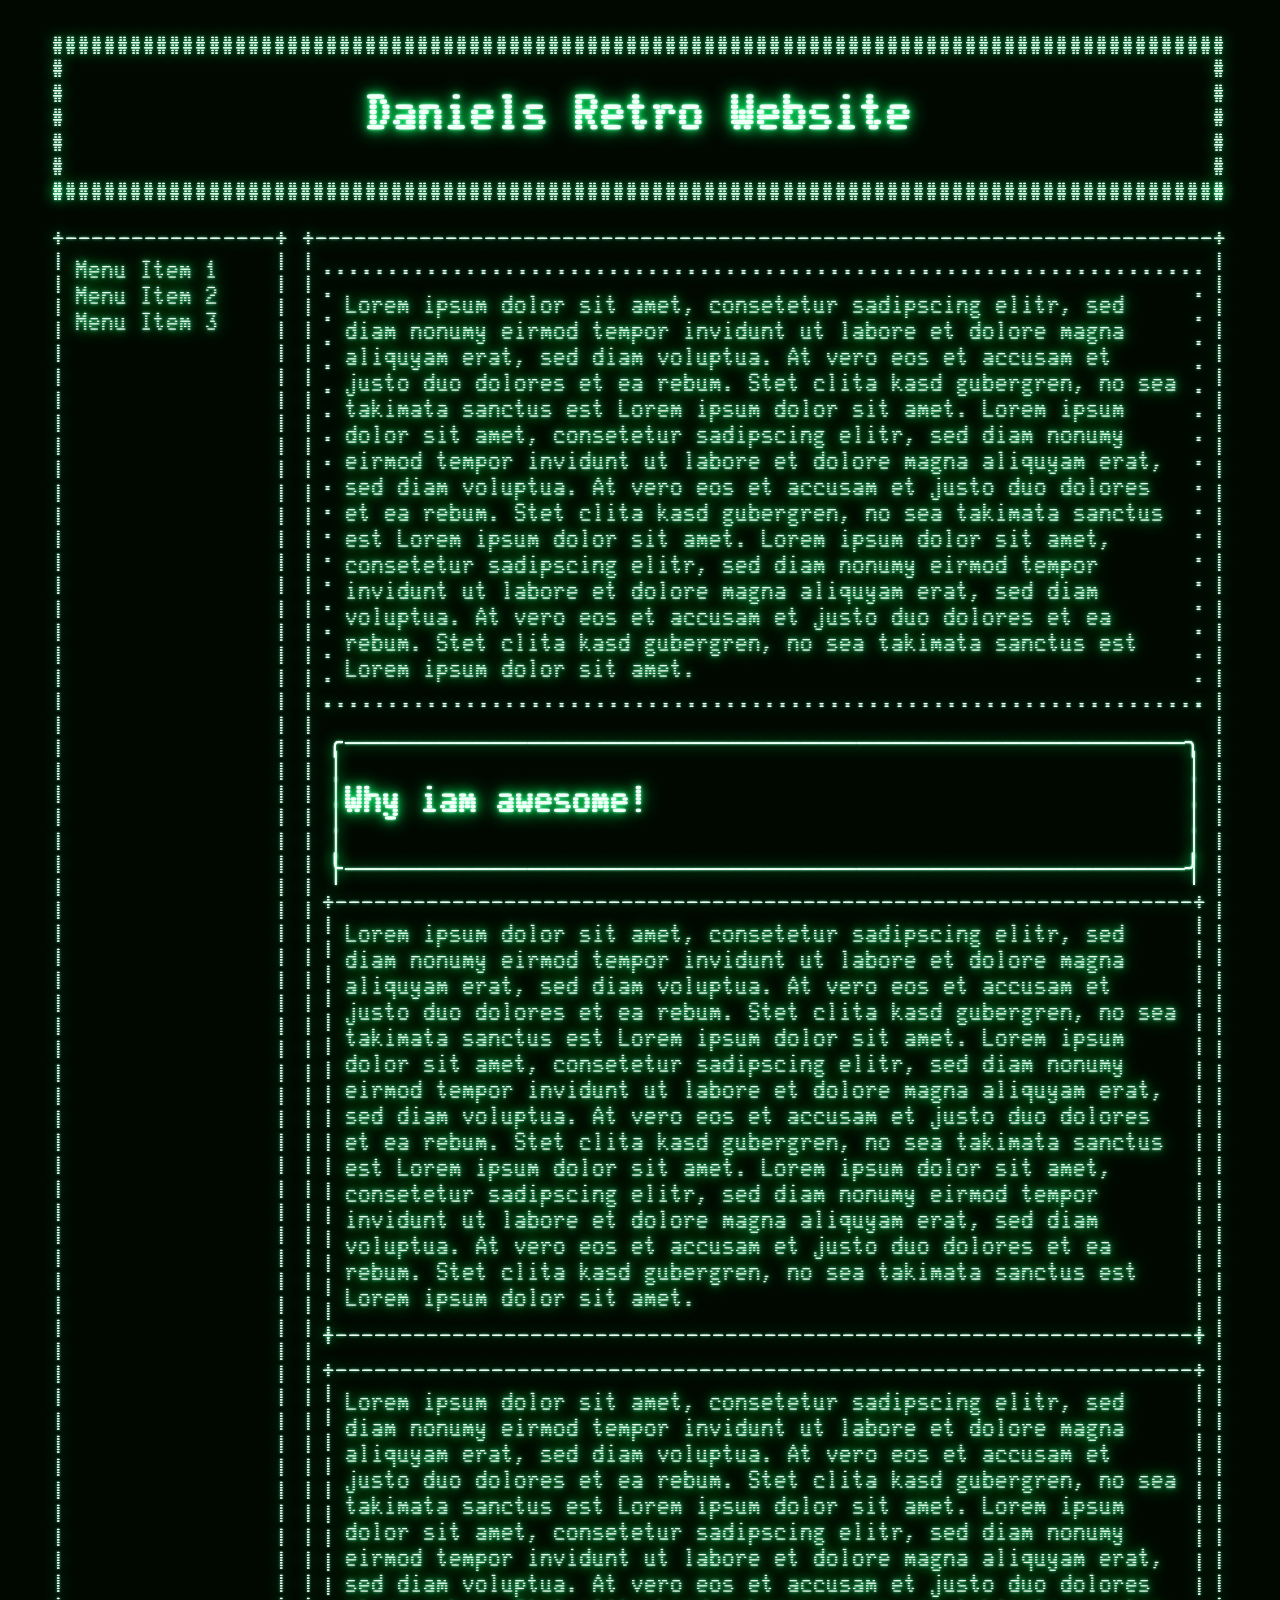
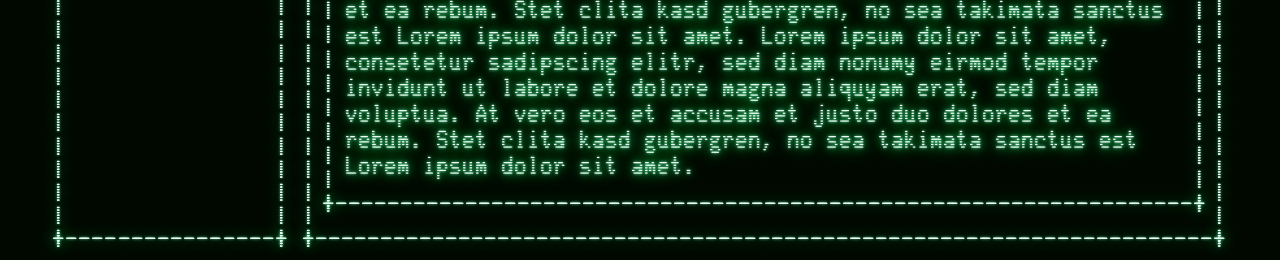
==== commit 866fd061: "Dynamic horizontal draw Signed-off-by: helvete003 <d.obieglo@gmail.com>" ====
--- a/index.html
+++ b/index.html
@@ -32,7 +32,7 @@
                 </p>
             </div>
             <div retro-render retro-border="chain">
-                <h2>Why iam awesoem!</h2>
+                <h2>Why iam awesome!</h2>
             </div>
             <div retro-render retro-border="single">
                 <p>
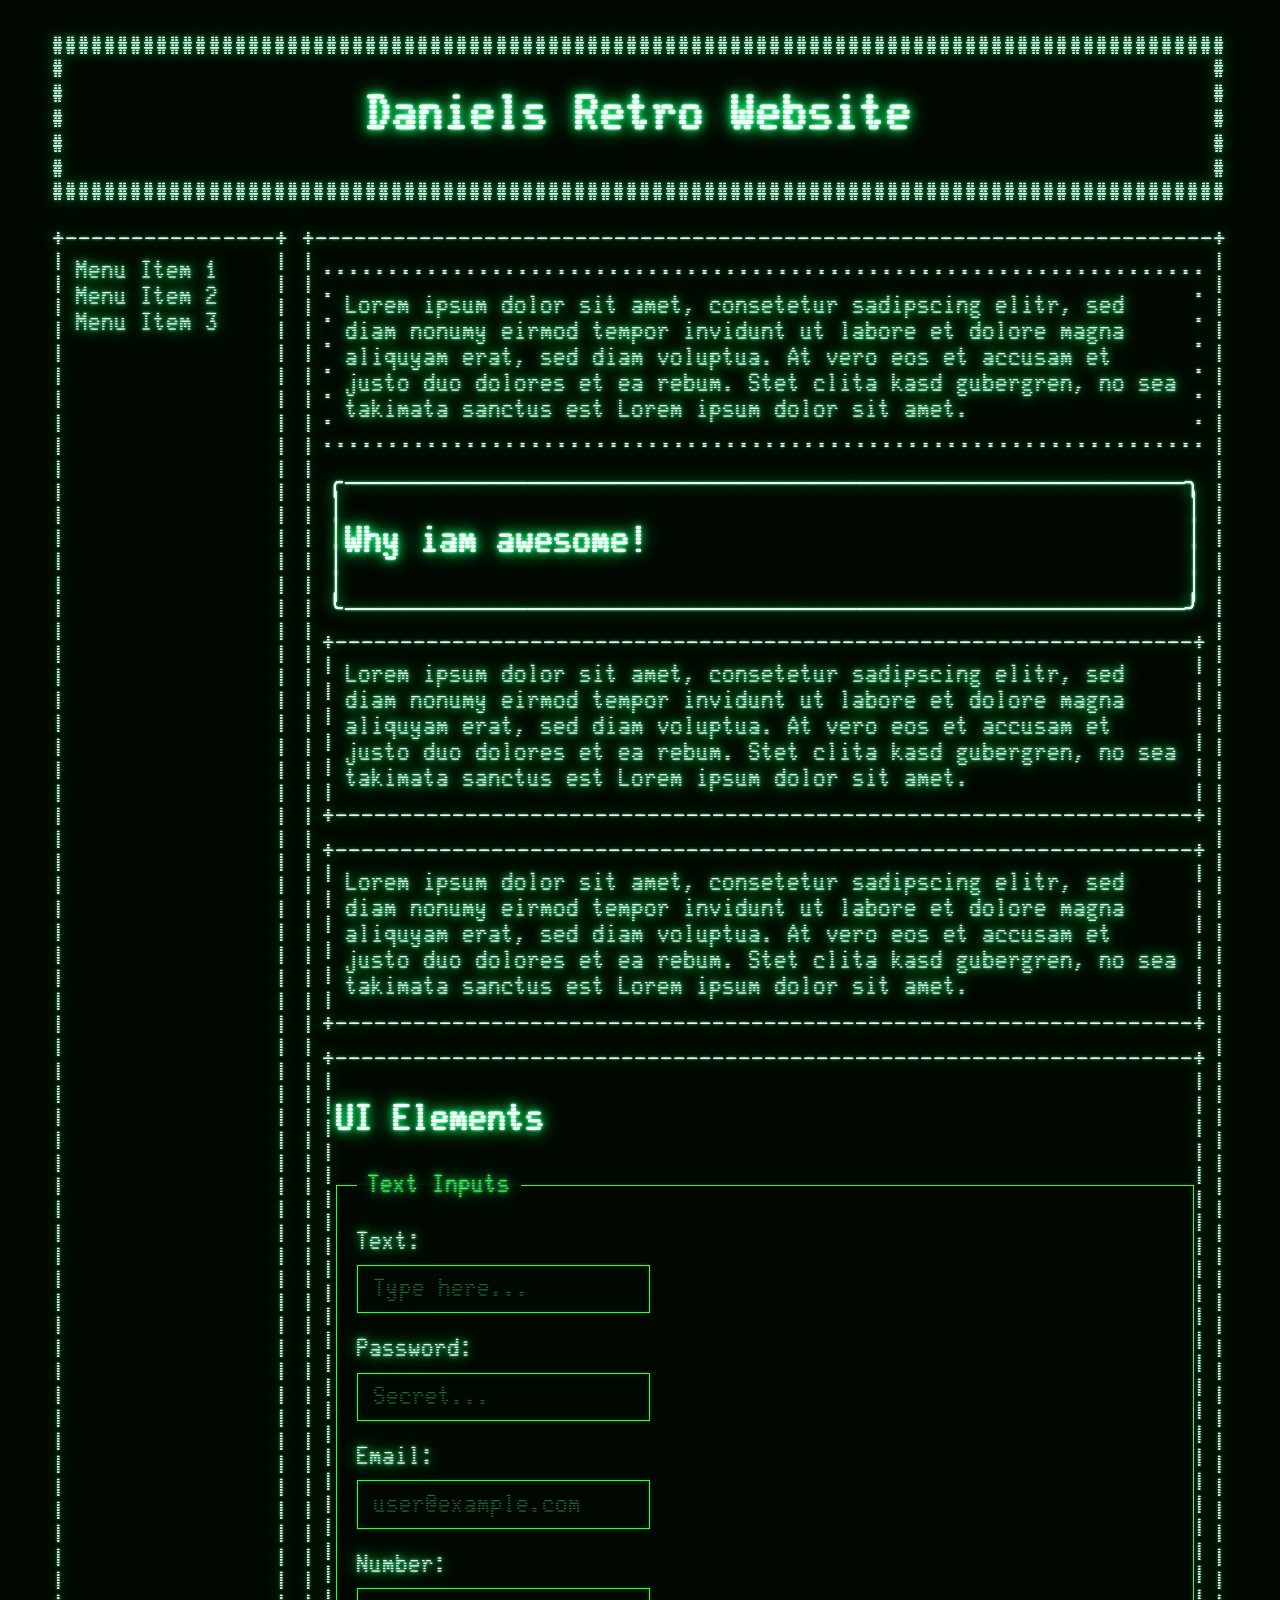
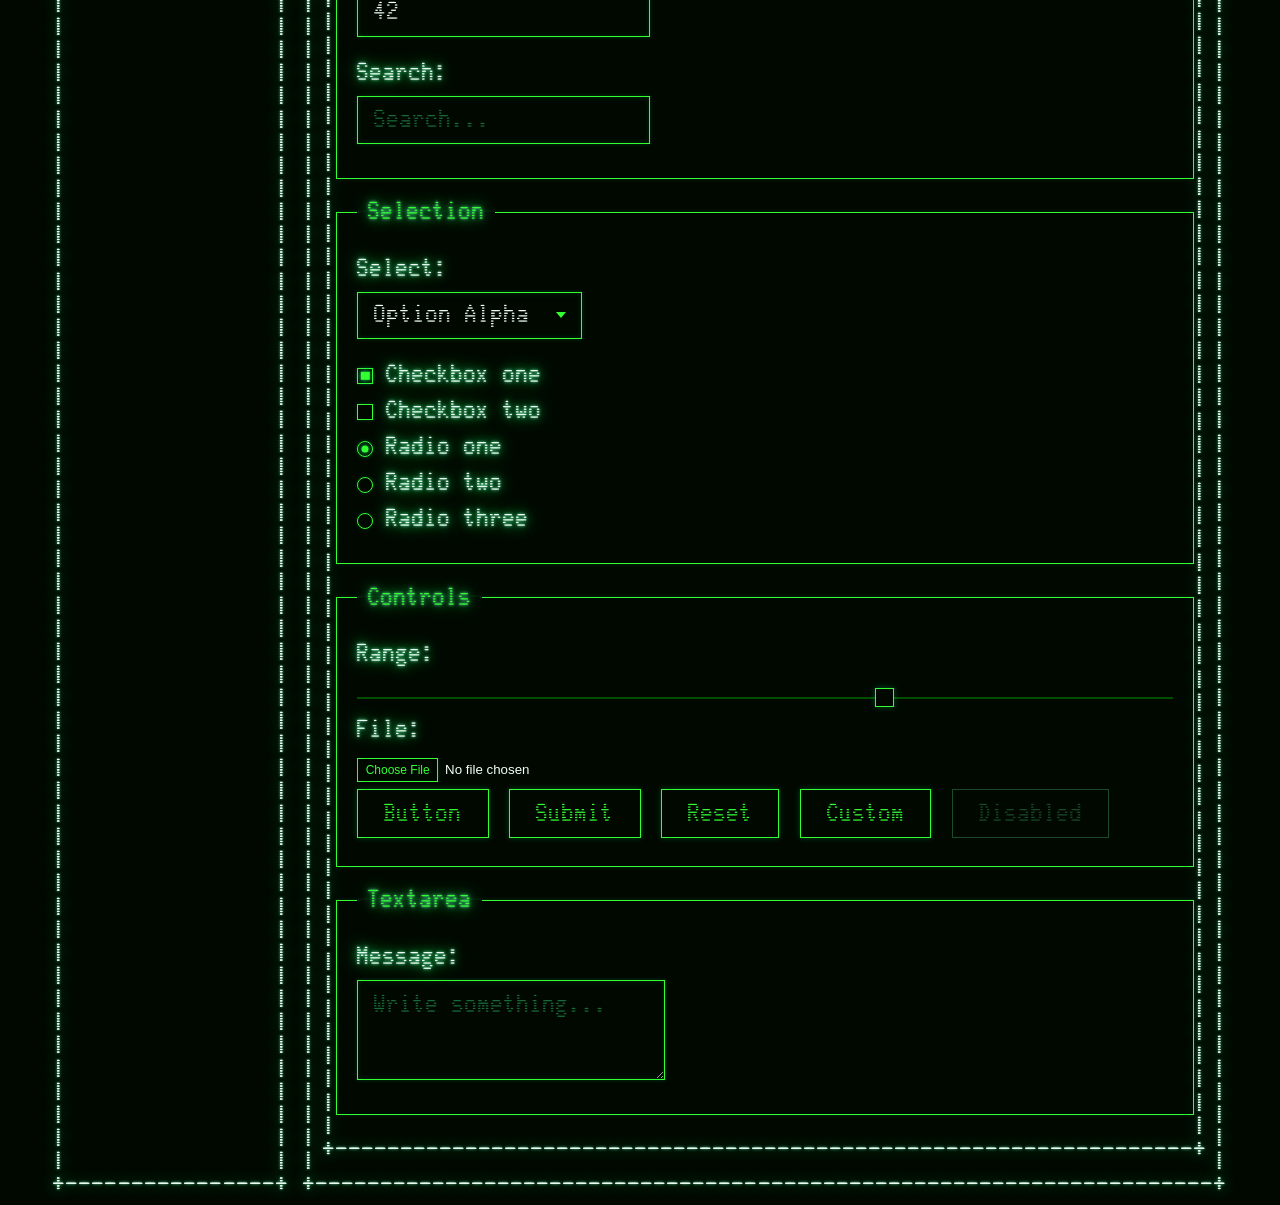
==== commit d7dcaa2f: "New element Signed-off-by: helvete003 <d.obieglo@gmail.com>" ====
--- a/index.html
+++ b/index.html
@@ -28,7 +28,7 @@
         <main retro-render retro-border="single">
             <div retro-render retro-border="dot">
                 <p>
-                    Lorem ipsum dolor sit amet, consetetur sadipscing elitr, sed diam nonumy eirmod tempor invidunt ut labore et dolore magna aliquyam erat, sed diam voluptua. At vero eos et accusam et justo duo dolores et ea rebum. Stet clita kasd gubergren, no sea takimata sanctus est Lorem ipsum dolor sit amet. Lorem ipsum dolor sit amet, consetetur sadipscing elitr, sed diam nonumy eirmod tempor invidunt ut labore et dolore magna aliquyam erat, sed diam voluptua. At vero eos et accusam et justo duo dolores et ea rebum. Stet clita kasd gubergren, no sea takimata sanctus est Lorem ipsum dolor sit amet. Lorem ipsum dolor sit amet, consetetur sadipscing elitr, sed diam nonumy eirmod tempor invidunt ut labore et dolore magna aliquyam erat, sed diam voluptua. At vero eos et accusam et justo duo dolores et ea rebum. Stet clita kasd gubergren, no sea takimata sanctus est Lorem ipsum dolor sit amet. 
+                    Lorem ipsum dolor sit amet, consetetur sadipscing elitr, sed diam nonumy eirmod tempor invidunt ut labore et dolore magna aliquyam erat, sed diam voluptua. At vero eos et accusam et justo duo dolores et ea rebum. Stet clita kasd gubergren, no sea takimata sanctus est Lorem ipsum dolor sit amet.
                 </p>
             </div>
             <div retro-render retro-border="chain">
@@ -36,13 +36,63 @@
             </div>
             <div retro-render retro-border="single">
                 <p>
-                    Lorem ipsum dolor sit amet, consetetur sadipscing elitr, sed diam nonumy eirmod tempor invidunt ut labore et dolore magna aliquyam erat, sed diam voluptua. At vero eos et accusam et justo duo dolores et ea rebum. Stet clita kasd gubergren, no sea takimata sanctus est Lorem ipsum dolor sit amet. Lorem ipsum dolor sit amet, consetetur sadipscing elitr, sed diam nonumy eirmod tempor invidunt ut labore et dolore magna aliquyam erat, sed diam voluptua. At vero eos et accusam et justo duo dolores et ea rebum. Stet clita kasd gubergren, no sea takimata sanctus est Lorem ipsum dolor sit amet. Lorem ipsum dolor sit amet, consetetur sadipscing elitr, sed diam nonumy eirmod tempor invidunt ut labore et dolore magna aliquyam erat, sed diam voluptua. At vero eos et accusam et justo duo dolores et ea rebum. Stet clita kasd gubergren, no sea takimata sanctus est Lorem ipsum dolor sit amet. 
+                    Lorem ipsum dolor sit amet, consetetur sadipscing elitr, sed diam nonumy eirmod tempor invidunt ut labore et dolore magna aliquyam erat, sed diam voluptua. At vero eos et accusam et justo duo dolores et ea rebum. Stet clita kasd gubergren, no sea takimata sanctus est Lorem ipsum dolor sit amet.
                 </p>
             </div>
             <div retro-render retro-border="single">
                 <p>
-                    Lorem ipsum dolor sit amet, consetetur sadipscing elitr, sed diam nonumy eirmod tempor invidunt ut labore et dolore magna aliquyam erat, sed diam voluptua. At vero eos et accusam et justo duo dolores et ea rebum. Stet clita kasd gubergren, no sea takimata sanctus est Lorem ipsum dolor sit amet. Lorem ipsum dolor sit amet, consetetur sadipscing elitr, sed diam nonumy eirmod tempor invidunt ut labore et dolore magna aliquyam erat, sed diam voluptua. At vero eos et accusam et justo duo dolores et ea rebum. Stet clita kasd gubergren, no sea takimata sanctus est Lorem ipsum dolor sit amet. Lorem ipsum dolor sit amet, consetetur sadipscing elitr, sed diam nonumy eirmod tempor invidunt ut labore et dolore magna aliquyam erat, sed diam voluptua. At vero eos et accusam et justo duo dolores et ea rebum. Stet clita kasd gubergren, no sea takimata sanctus est Lorem ipsum dolor sit amet. 
+                    Lorem ipsum dolor sit amet, consetetur sadipscing elitr, sed diam nonumy eirmod tempor invidunt ut labore et dolore magna aliquyam erat, sed diam voluptua. At vero eos et accusam et justo duo dolores et ea rebum. Stet clita kasd gubergren, no sea takimata sanctus est Lorem ipsum dolor sit amet.
                 </p>
+            </div>
+            <div retro-render retro-border="single">
+                <h2>UI Elements</h2>
+                <form>
+                    <fieldset>
+                        <legend>Text Inputs</legend>
+                        <label for="txt">Text:</label>
+                        <input type="text" id="txt" placeholder="Type here...">
+                        <label for="pwd">Password:</label>
+                        <input type="password" id="pwd" placeholder="Secret...">
+                        <label for="mail">Email:</label>
+                        <input type="email" id="mail" placeholder="user@example.com">
+                        <label for="nr">Number:</label>
+                        <input type="number" id="nr" value="42">
+                        <label for="q">Search:</label>
+                        <input type="search" id="q" placeholder="Search...">
+                    </fieldset>
+                    <fieldset>
+                        <legend>Selection</legend>
+                        <label for="sel">Select:</label>
+                        <select id="sel">
+                            <option>Option Alpha</option>
+                            <option>Option Beta</option>
+                            <option>Option Gamma</option>
+                        </select>
+                        <label><input type="checkbox" checked> Checkbox one</label>
+                        <label><input type="checkbox"> Checkbox two</label>
+                        <label><input type="radio" name="grp" checked> Radio one</label>
+                        <label><input type="radio" name="grp"> Radio two</label>
+                        <label><input type="radio" name="grp"> Radio three</label>
+                    </fieldset>
+                    <fieldset>
+                        <legend>Controls</legend>
+                        <label for="rng">Range:</label>
+                        <input type="range" id="rng" min="0" max="100" value="65">
+                        <label for="file">File:</label>
+                        <input type="file" id="file">
+                        <br>
+                        <button type="button">Button</button>
+                        <input type="submit" value="Submit">
+                        <input type="reset" value="Reset">
+                        <input type="button" value="Custom">
+                        <button type="button" disabled>Disabled</button>
+                    </fieldset>
+                    <fieldset>
+                        <legend>Textarea</legend>
+                        <label for="note">Message:</label>
+                        <textarea id="note" placeholder="Write something..."></textarea>
+                    </fieldset>
+                </form>
             </div>
         </main>
     </div>
--- a/css/global.css
+++ b/css/global.css
@@ -42,39 +42,273 @@
 
 label {
 	display: block;
-}
-
-input, button, select, textarea {
+	margin: 0.4em 0;
+	cursor: pointer;
+}
+
+input[type="text"],
+input[type="password"],
+input[type="email"],
+input[type="number"],
+input[type="search"],
+input[type="url"],
+textarea,
+select {
 	font-family: inherit;
 	font-size: inherit;
-	-webkit-padding: 0.4em 0;
-	padding: 0.4em;
+	padding: 0.4em 0.6em;
 	margin: 0 0 0.5em 0;
 	box-sizing: border-box;
-	border: 1px solid #ccc;
-	border-radius: 2px;
-}
-
-input:disabled {
-	color: #ccc;
-}
-
-button {
-	color: #333;
-	background-color: #f4f4f4;
+	background: #000800;
+	color: #f0fff8;
+	border: 1px solid #33ff33;
+	border-radius: 0;
 	outline: none;
-}
-
-button:disabled {
-	color: #999;
-}
-
-button:not(:disabled):active {
-	background-color: #ddd;
-}
-
-button:focus {
-	border-color: #666;
+	box-shadow: inset 0 0 5px rgba(0,255,102,0.15), 0 0 4px rgba(0,255,102,0.2);
+}
+
+input[type="text"]:focus,
+input[type="password"]:focus,
+input[type="email"]:focus,
+input[type="number"]:focus,
+input[type="search"]:focus,
+input[type="url"]:focus,
+textarea:focus,
+select:focus {
+	border-color: #80ffc0;
+	box-shadow: inset 0 0 8px rgba(128,255,192,0.25), 0 0 8px rgba(128,255,192,0.4);
+}
+
+input[type="text"]::placeholder,
+input[type="password"]::placeholder,
+input[type="email"]::placeholder,
+input[type="number"]::placeholder,
+input[type="search"]::placeholder,
+input[type="url"]::placeholder,
+textarea::placeholder {
+	color: #1a6b3a;
+}
+
+input:disabled,
+textarea:disabled,
+select:disabled {
+	color: #1a6b3a;
+	border-color: #1a4a2a;
+	box-shadow: none;
+}
+
+textarea {
+	display: block;
+	min-height: 100px;
+	resize: vertical;
+}
+
+select {
+	cursor: pointer;
+	-webkit-appearance: none;
+	-moz-appearance: none;
+	appearance: none;
+	background-image: url("data:image/svg+xml;charset=US-ASCII,%3Csvg xmlns='http://www.w3.org/2000/svg' width='10' height='6'%3E%3Cpath d='M0 0l5 6 5-6z' fill='%2333ff33'/%3E%3C/svg%3E");
+	background-repeat: no-repeat;
+	background-position: right 0.6em center;
+	padding-right: 2em;
+}
+
+select option {
+	background: #000800;
+	color: #f0fff8;
+}
+
+input[type="checkbox"],
+input[type="radio"] {
+	-webkit-appearance: none;
+	-moz-appearance: none;
+	appearance: none;
+	width: 1.2em;
+	height: 1.2em;
+	background: #000800;
+	color: #f0fff8;
+	border: 1px solid #33ff33;
+	border-radius: 0;
+	margin: 0;
+	cursor: pointer;
+	position: relative;
+	vertical-align: middle;
+	box-shadow: 0 0 4px rgba(0,255,102,0.2);
+}
+
+input[type="radio"] {
+	border-radius: 50%;
+}
+
+input[type="checkbox"]::before {
+	content: "";
+	display: block;
+	position: absolute;
+	top: 50%;
+	left: 50%;
+	width: 60%;
+	height: 60%;
+	transform: translate(-50%, -50%) scale(0);
+	background: #33ff33;
+	transition: transform 0.1s;
+	box-shadow: 0 0 6px #00ff66;
+}
+
+input[type="checkbox"]:checked::before {
+	transform: translate(-50%, -50%) scale(1);
+}
+
+input[type="radio"]::before {
+	content: "";
+	display: block;
+	position: absolute;
+	top: 50%;
+	left: 50%;
+	width: 50%;
+	height: 50%;
+	transform: translate(-50%, -50%) scale(0);
+	background: #33ff33;
+	border-radius: 50%;
+	transition: transform 0.1s;
+	box-shadow: 0 0 6px #00ff66;
+}
+
+input[type="radio"]:checked::before {
+	transform: translate(-50%, -50%) scale(1);
+}
+
+input[type="checkbox"]:focus,
+input[type="radio"]:focus {
+	border-color: #80ffc0;
+	box-shadow: 0 0 8px rgba(128,255,192,0.5);
+}
+
+input[type="checkbox"]:disabled,
+input[type="radio"]:disabled {
+	border-color: #1a4a2a;
+	cursor: not-allowed;
+}
+
+input[type="range"] {
+	-webkit-appearance: none;
+	-moz-appearance: none;
+	appearance: none;
+	width: 100%;
+	height: 2px;
+	background: #004d00;
+	margin: 0.6em 0;
+	border: none;
+	outline: none;
+}
+
+input[type="range"]::-webkit-slider-thumb {
+	-webkit-appearance: none;
+	width: 1.4em;
+	height: 1.4em;
+	background: #000800;
+	border: 1px solid #33ff33;
+	border-radius: 0;
+	cursor: pointer;
+	box-shadow: 0 0 6px rgba(0,255,102,0.3);
+}
+
+input[type="range"]::-moz-range-thumb {
+	width: 1.4em;
+	height: 1.4em;
+	background: #000800;
+	border: 1px solid #33ff33;
+	border-radius: 0;
+	cursor: pointer;
+	box-shadow: 0 0 6px rgba(0,255,102,0.3);
+}
+
+input[type="file"] {
+	color: #f0fff8;
+}
+
+input[type="file"]::file-selector-button {
+	font-family: inherit;
+	font-size: 0.9em;
+	padding: 0.3em 0.6em;
+	margin-right: 0.6em;
+	background: #000800;
+	color: #33ff33;
+	border: 1px solid #33ff33;
+	border-radius: 0;
+	cursor: pointer;
+	box-shadow: 0 0 4px rgba(0,255,102,0.2);
+}
+
+input[type="file"]::file-selector-button:hover {
+	background: #001a00;
+}
+
+button,
+input[type="submit"],
+input[type="reset"],
+input[type="button"] {
+	font-family: inherit;
+	font-size: inherit;
+	padding: 0.4em 1em;
+	margin: 0.3em 0.3em 0.3em 0;
+	background: #000800;
+	color: #33ff33;
+	border: 1px solid #33ff33;
+	border-radius: 0;
+	cursor: pointer;
+	box-shadow: 0 0 6px rgba(0,255,102,0.25);
+	outline: none;
+}
+
+button:hover,
+input[type="submit"]:hover,
+input[type="reset"]:hover,
+input[type="button"]:hover {
+	background: #001a00;
+	color: #80ffc0;
+	border-color: #80ffc0;
+	box-shadow: 0 0 10px rgba(128,255,192,0.4);
+}
+
+button:active,
+input[type="submit"]:active,
+input[type="reset"]:active,
+input[type="button"]:active {
+	background: #00ff66;
+	color: #000800;
+	box-shadow: 0 0 14px rgba(0,255,102,0.6);
+}
+
+button:focus,
+input[type="submit"]:focus,
+input[type="reset"]:focus,
+input[type="button"]:focus {
+	border-color: #80ffc0;
+	box-shadow: 0 0 12px rgba(128,255,192,0.5);
+}
+
+button:disabled,
+input[type="submit"]:disabled,
+input[type="reset"]:disabled,
+input[type="button"]:disabled {
+	color: #1a4a2a;
+	border-color: #1a4a2a;
+	box-shadow: none;
+	cursor: not-allowed;
+}
+
+fieldset {
+	border: 1px solid #33ff33;
+	border-radius: 0;
+	padding: 0.8em;
+	margin: 0 0 0.8em 0;
+	box-shadow: 0 0 4px rgba(0,255,102,0.15);
+}
+
+legend {
+	color: #33ff33;
+	padding: 0 0.4em;
 }
 
 canvas {
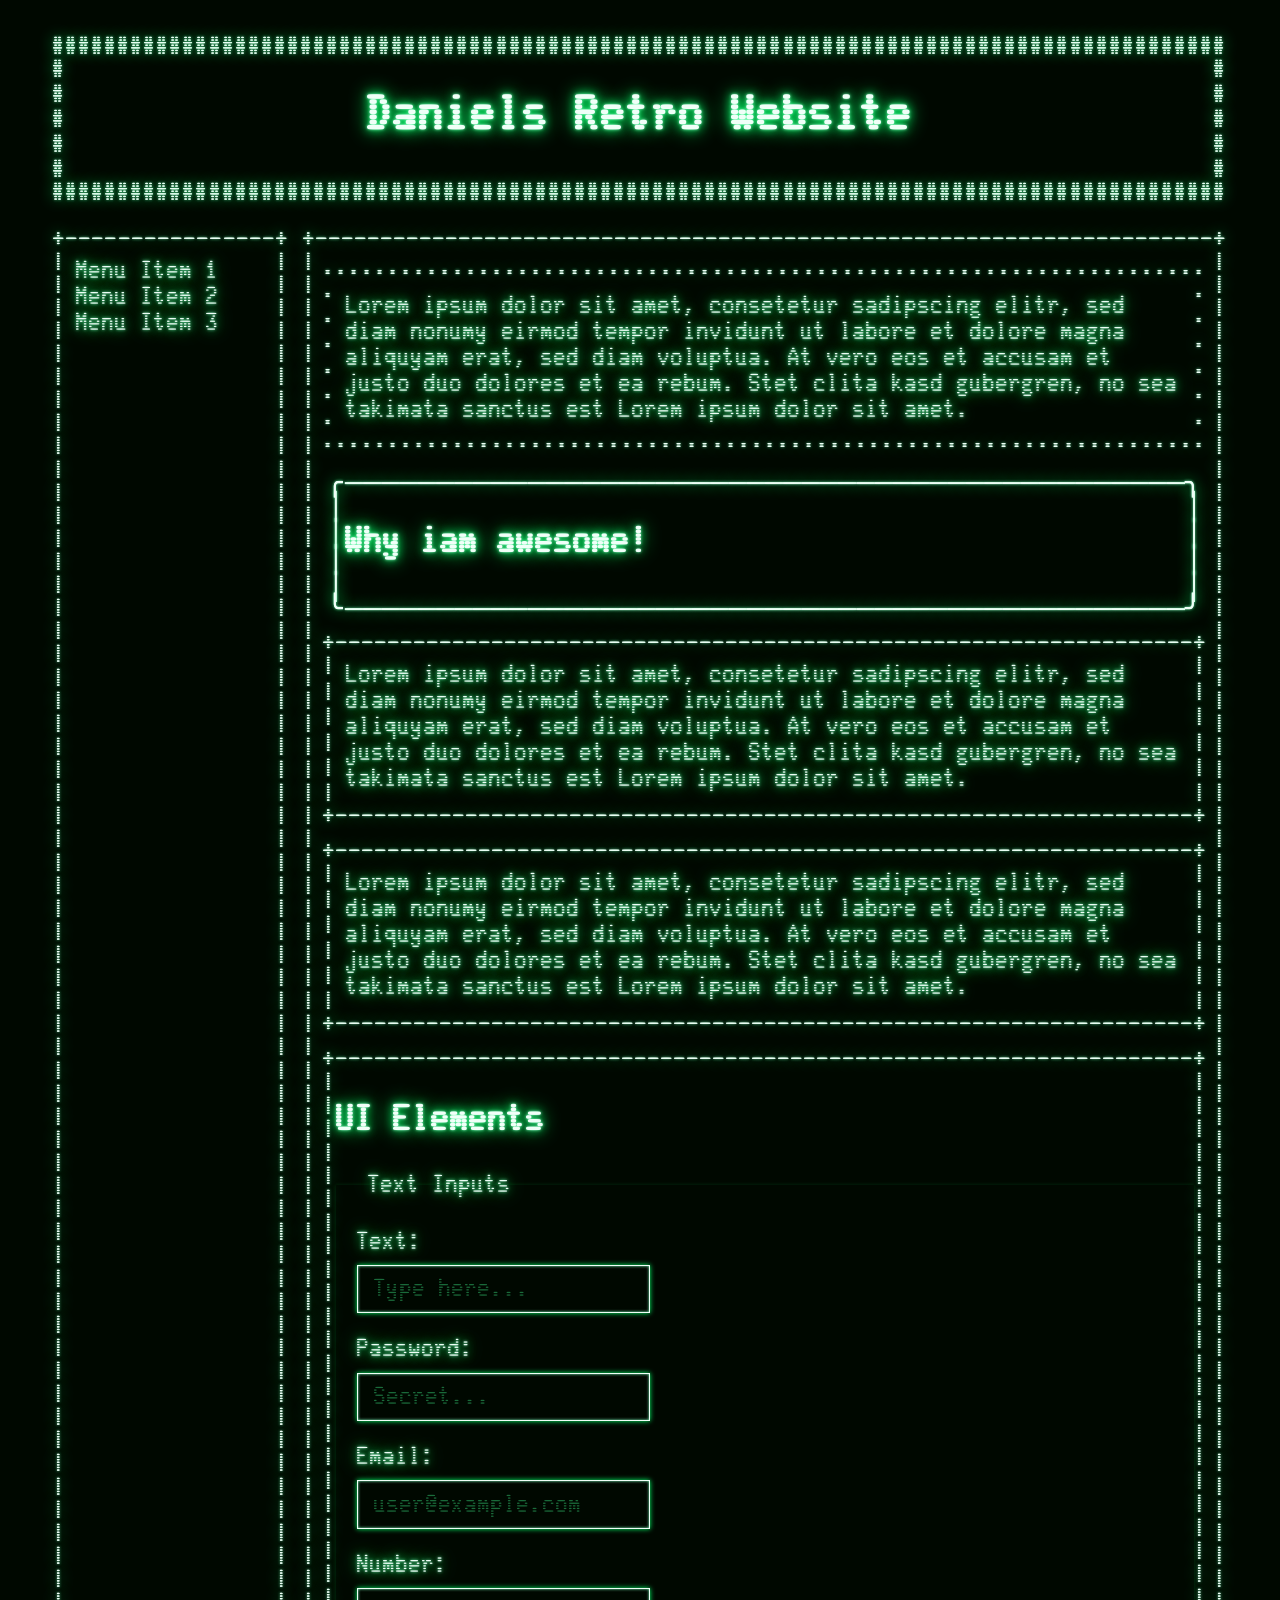
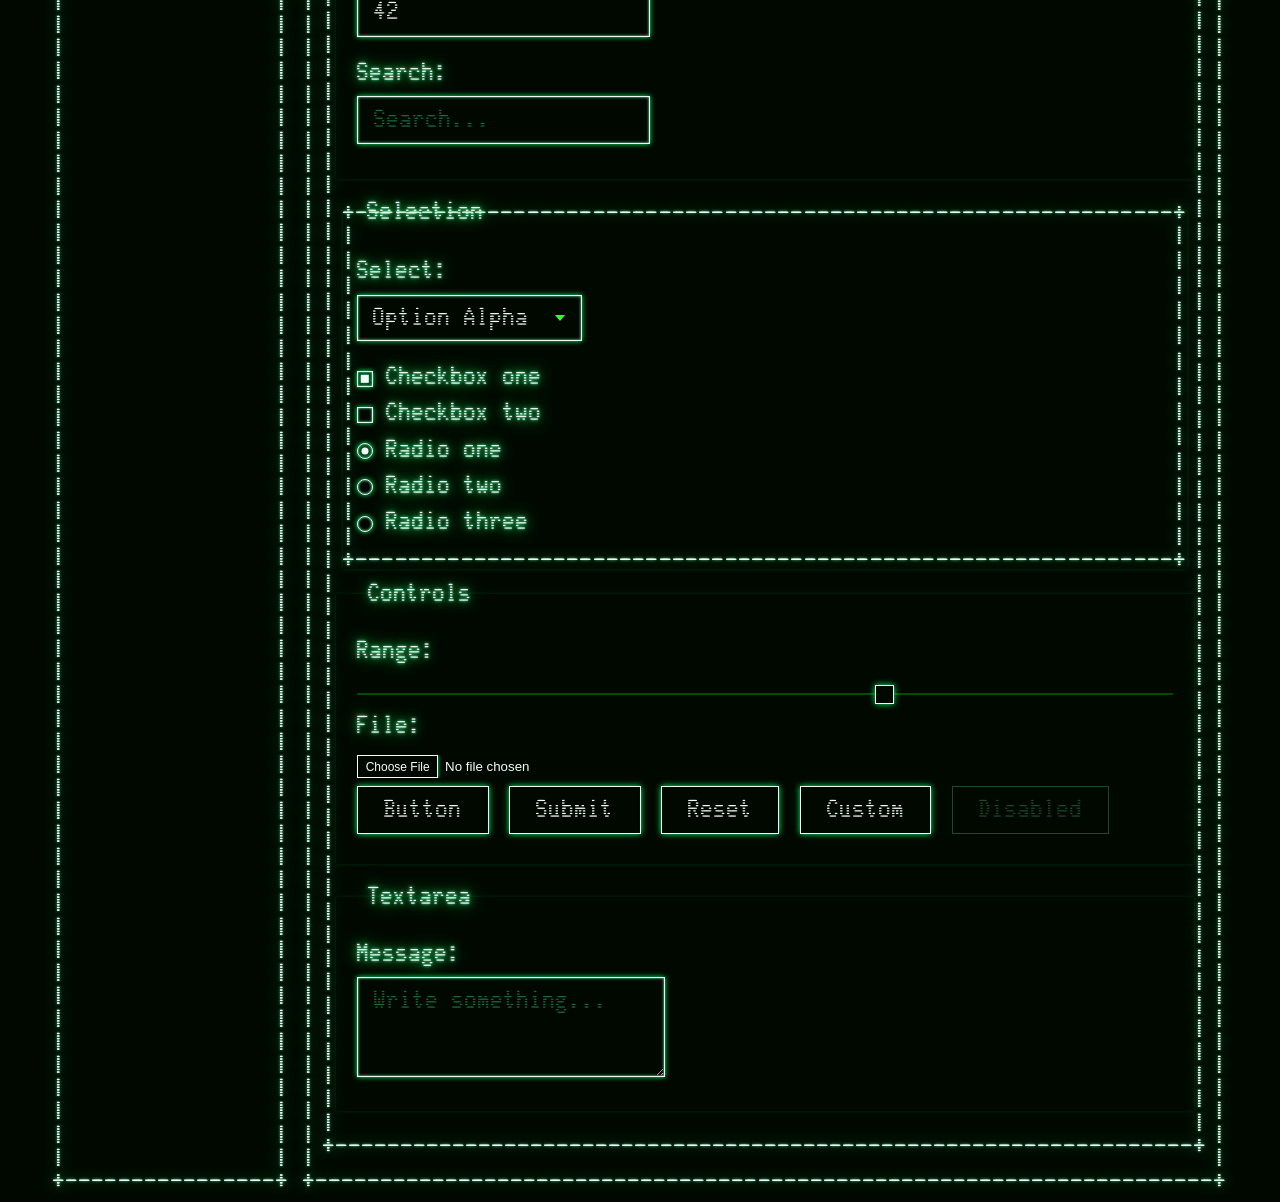
==== commit 3c565556: "Fixed design Signed-off-by: helvete003 <d.obieglo@gmail.com>" ====
--- a/index.html
+++ b/index.html
@@ -60,7 +60,7 @@
                         <label for="q">Search:</label>
                         <input type="search" id="q" placeholder="Search...">
                     </fieldset>
-                    <fieldset>
+                    <fieldset retro-render>
                         <legend>Selection</legend>
                         <label for="sel">Select:</label>
                         <select id="sel">
--- a/css/global.css
+++ b/css/global.css
@@ -61,10 +61,10 @@
 	box-sizing: border-box;
 	background: #000800;
 	color: #f0fff8;
-	border: 1px solid #33ff33;
+	border: 1px solid #f0fff8;
 	border-radius: 0;
 	outline: none;
-	box-shadow: inset 0 0 5px rgba(0,255,102,0.15), 0 0 4px rgba(0,255,102,0.2);
+	box-shadow: inset 0 0 3px #80ffc0, 0 0 5px #00ff66;
 }
 
 input[type="text"]:focus,
@@ -128,13 +128,13 @@
 	height: 1.2em;
 	background: #000800;
 	color: #f0fff8;
-	border: 1px solid #33ff33;
+	border: 1px solid #f0fff8;
 	border-radius: 0;
 	margin: 0;
 	cursor: pointer;
 	position: relative;
 	vertical-align: middle;
-	box-shadow: 0 0 4px rgba(0,255,102,0.2);
+	box-shadow: inset 0 0 3px #80ffc0, 0 0 5px #00ff66;
 }
 
 input[type="radio"] {
@@ -150,7 +150,7 @@
 	width: 60%;
 	height: 60%;
 	transform: translate(-50%, -50%) scale(0);
-	background: #33ff33;
+	background: #f0fff8;
 	transition: transform 0.1s;
 	box-shadow: 0 0 6px #00ff66;
 }
@@ -168,7 +168,7 @@
 	width: 50%;
 	height: 50%;
 	transform: translate(-50%, -50%) scale(0);
-	background: #33ff33;
+	background: #f0fff8;
 	border-radius: 50%;
 	transition: transform 0.1s;
 	box-shadow: 0 0 6px #00ff66;
@@ -207,20 +207,20 @@
 	width: 1.4em;
 	height: 1.4em;
 	background: #000800;
-	border: 1px solid #33ff33;
-	border-radius: 0;
-	cursor: pointer;
-	box-shadow: 0 0 6px rgba(0,255,102,0.3);
+	border: 1px solid #f0fff8;
+	border-radius: 0;
+	cursor: pointer;
+	box-shadow: 0 0 6px #00ff66;
 }
 
 input[type="range"]::-moz-range-thumb {
 	width: 1.4em;
 	height: 1.4em;
 	background: #000800;
-	border: 1px solid #33ff33;
-	border-radius: 0;
-	cursor: pointer;
-	box-shadow: 0 0 6px rgba(0,255,102,0.3);
+	border: 1px solid #f0fff8;
+	border-radius: 0;
+	cursor: pointer;
+	box-shadow: 0 0 6px #00ff66;
 }
 
 input[type="file"] {
@@ -233,11 +233,11 @@
 	padding: 0.3em 0.6em;
 	margin-right: 0.6em;
 	background: #000800;
-	color: #33ff33;
-	border: 1px solid #33ff33;
-	border-radius: 0;
-	cursor: pointer;
-	box-shadow: 0 0 4px rgba(0,255,102,0.2);
+	color: #f0fff8;
+	border: 1px solid #f0fff8;
+	border-radius: 0;
+	cursor: pointer;
+	box-shadow: 0 0 4px #00ff66;
 }
 
 input[type="file"]::file-selector-button:hover {
@@ -253,11 +253,11 @@
 	padding: 0.4em 1em;
 	margin: 0.3em 0.3em 0.3em 0;
 	background: #000800;
-	color: #33ff33;
-	border: 1px solid #33ff33;
-	border-radius: 0;
-	cursor: pointer;
-	box-shadow: 0 0 6px rgba(0,255,102,0.25);
+	color: #f0fff8;
+	border: 1px solid #f0fff8;
+	border-radius: 0;
+	cursor: pointer;
+	box-shadow: 0 0 6px #00ff66;
 	outline: none;
 }
 
@@ -299,7 +299,7 @@
 }
 
 fieldset {
-	border: 1px solid #33ff33;
+	border: 1px solid transparent;
 	border-radius: 0;
 	padding: 0.8em;
 	margin: 0 0 0.8em 0;
@@ -307,7 +307,7 @@
 }
 
 legend {
-	color: #33ff33;
+	color: #f0fff8;
 	padding: 0 0.4em;
 }
 
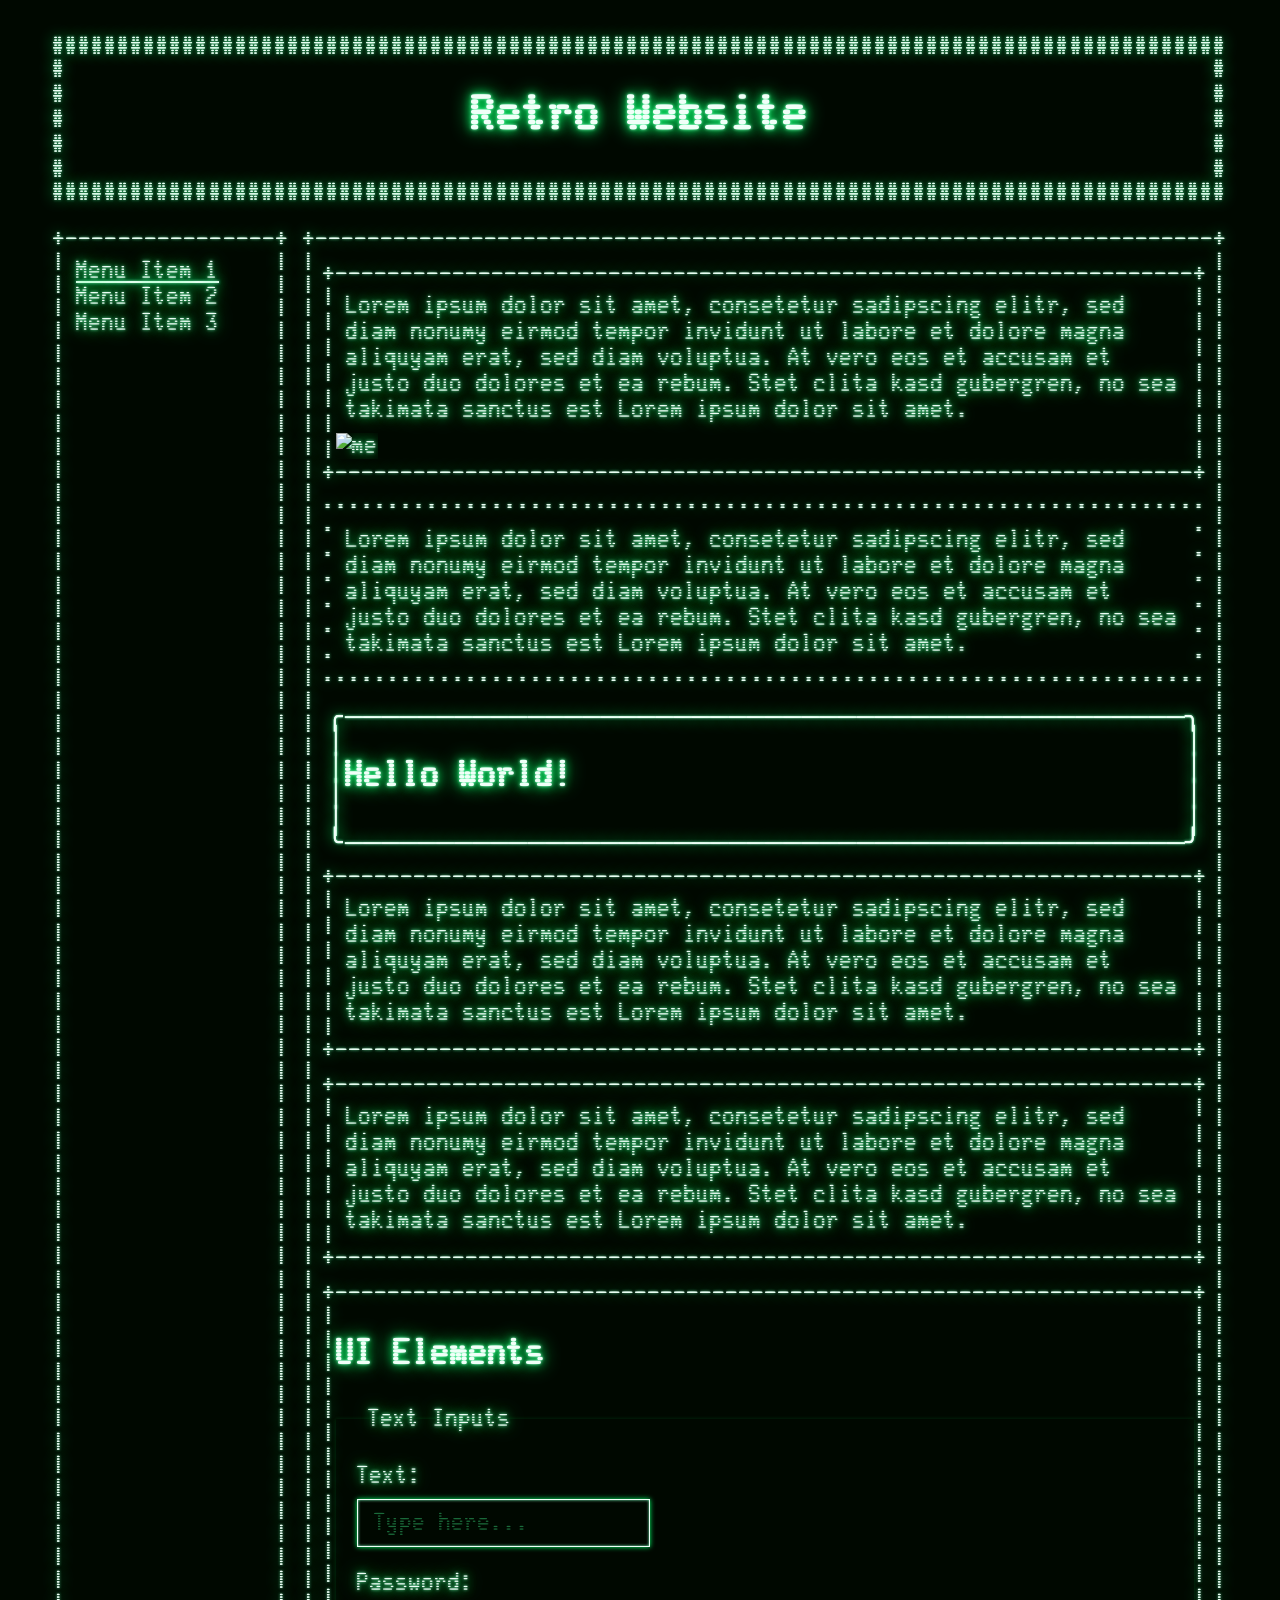
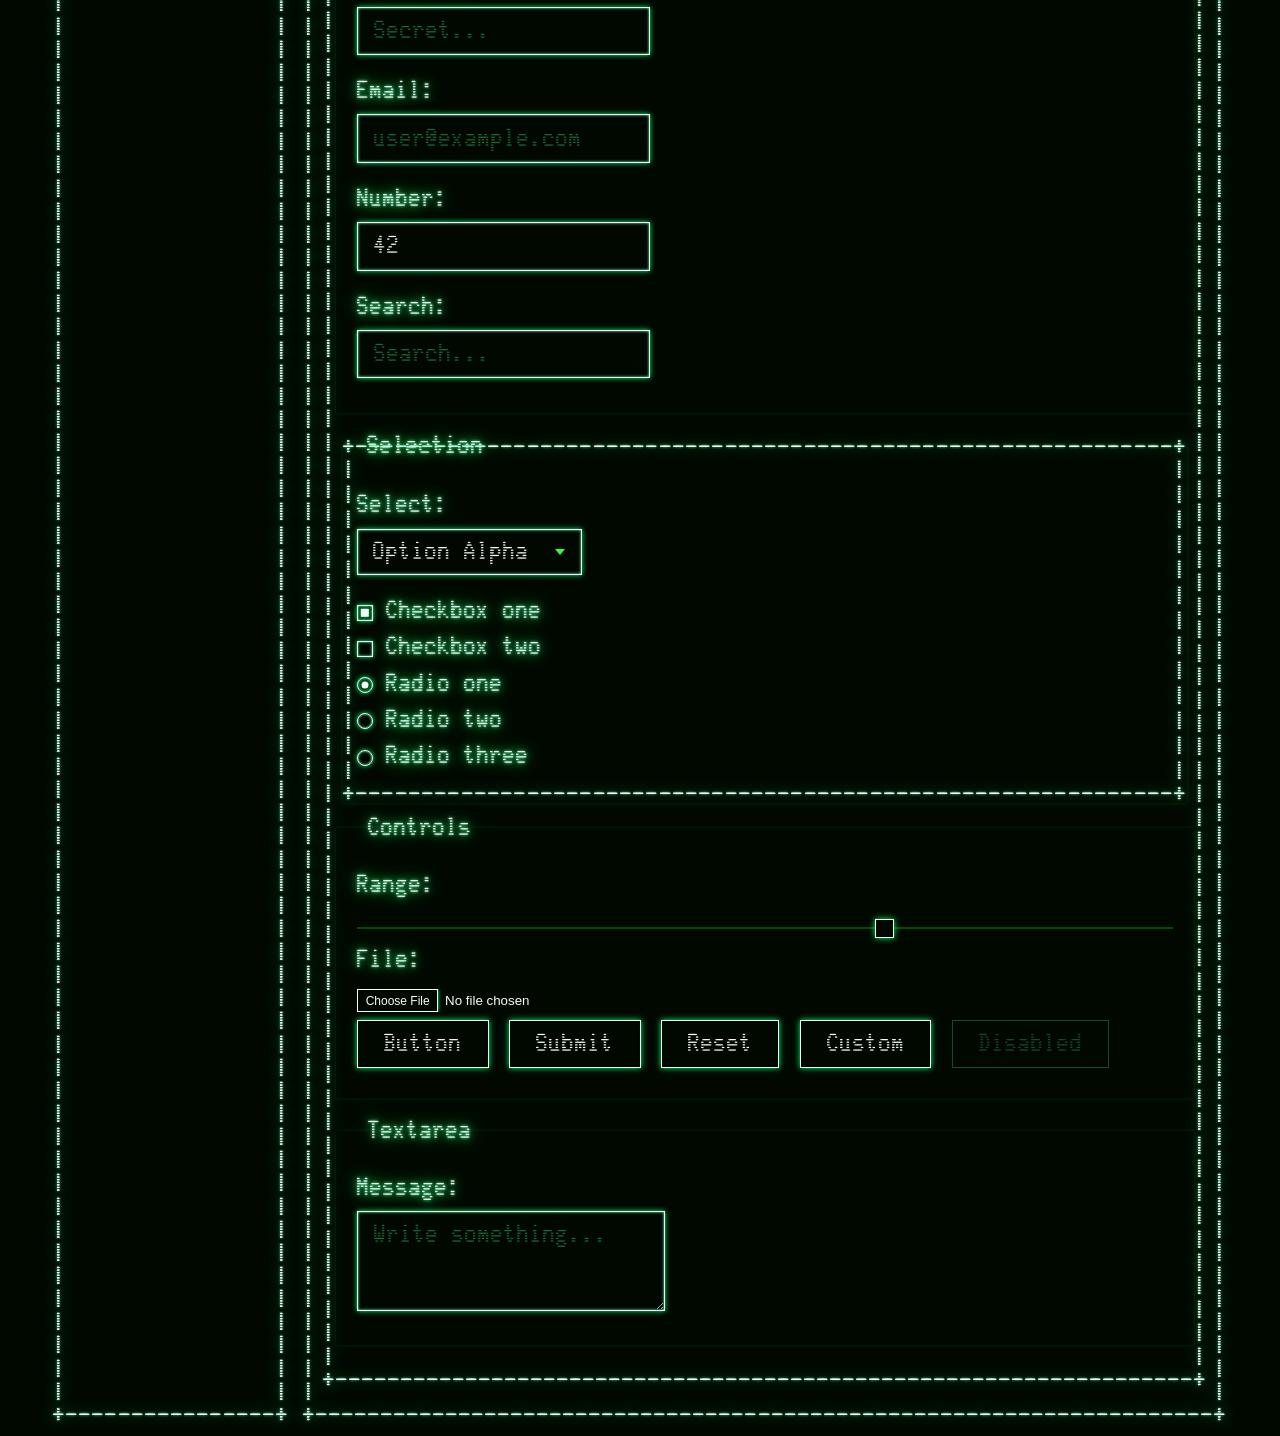
==== commit 7dfe12be: "Fixed scroll problems Signed-off-by: helvete003 <d.obieglo@gmail.com>" ====
--- a/index.html
+++ b/index.html
@@ -7,32 +7,39 @@
 	<title>Retro Terminal</title>
 
 	<link rel='icon' type='image/png' href='/favicon.png'>
-	<link rel='stylesheet' href='css/global.css'>
+	<link rel='stylesheet' href='css/rte.css'>
+    <link rel='stylesheet' href='css/style.css'>
 
-	<script defer src='js/bundle.js'></script>
+	<script defer src='js/rte.js'></script>
 </head>
 
 <body>
 	<canvas id="retro-engine"></canvas>
     <div class="page">
         <header retro-render retro-border="hash">
-            <h1>Daniels Retro Website</h1>
+            <h1>Retro Website</h1>
         </header>
         <nav retro-render retro-border="single">
             <p>
-                Menu Item 1<br>
+                <a href="google.de" > Menu Item 1</a>
                 Menu Item 2<br>
                 Menu Item 3<br>
             </p>
         </nav>
         <main retro-render retro-border="single">
+            <div retro-render retro-border="single">
+                <p>
+                    Lorem ipsum dolor sit amet, consetetur sadipscing elitr, sed diam nonumy eirmod tempor invidunt ut labore et dolore magna aliquyam erat, sed diam voluptua. At vero eos et accusam et justo duo dolores et ea rebum. Stet clita kasd gubergren, no sea takimata sanctus est Lorem ipsum dolor sit amet.
+                </p>
+                <img src="image/daniel-obieglo.1024x1024.jpg" alt="me" width="300" height="300">
+            </div>
             <div retro-render retro-border="dot">
                 <p>
                     Lorem ipsum dolor sit amet, consetetur sadipscing elitr, sed diam nonumy eirmod tempor invidunt ut labore et dolore magna aliquyam erat, sed diam voluptua. At vero eos et accusam et justo duo dolores et ea rebum. Stet clita kasd gubergren, no sea takimata sanctus est Lorem ipsum dolor sit amet.
                 </p>
             </div>
             <div retro-render retro-border="chain">
-                <h2>Why iam awesome!</h2>
+                <h2>Hello World!</h2>
             </div>
             <div retro-render retro-border="single">
                 <p>
--- a/css/rte.css
+++ b/css/rte.css
@@ -0,0 +1,328 @@
+@font-face {
+    font-family: 'Glass TTY VT220';
+    src: url('../fonts/Glass_TTY_VT220.woff2') format('woff2'),
+        url('../fonts/Glass_TTY_VT220.woff') format('woff');
+    font-weight: 500;
+    font-style: normal;
+    font-display: swap;
+}
+
+body {
+	text-shadow: 0 0 3px #80ffc0, 0 0 10px #00ff66, 0 0 20px #00ff66;
+}
+
+html, body {
+	position: relative;
+	width: 100%;
+	height: 100%;
+}
+
+body {
+	font-family: 'Glass TTY VT220';
+	color: #f0fff8;
+	margin: 0;
+	padding: 20px 8px;
+	box-sizing: border-box;
+	background: #0a0a0a;
+	font-size:1.6rem;
+}
+
+a {
+	color: #f0fff8;
+	text-decoration: underline;
+}
+
+a:hover {
+	text-decoration: dotted;
+}
+
+a:visited {
+	text-decoration: dotted;
+}
+
+label {
+	display: block;
+	margin: 0.4em 0;
+	cursor: pointer;
+}
+
+input[type="text"],
+input[type="password"],
+input[type="email"],
+input[type="number"],
+input[type="search"],
+input[type="url"],
+textarea,
+select {
+	font-family: inherit;
+	font-size: inherit;
+	padding: 0.4em 0.6em;
+	margin: 0 0 0.5em 0;
+	box-sizing: border-box;
+	background: #000800;
+	color: #f0fff8;
+	border: 1px solid #f0fff8;
+	border-radius: 0;
+	outline: none;
+	box-shadow: inset 0 0 3px #80ffc0, 0 0 5px #00ff66;
+}
+
+input[type="text"]:focus,
+input[type="password"]:focus,
+input[type="email"]:focus,
+input[type="number"]:focus,
+input[type="search"]:focus,
+input[type="url"]:focus,
+textarea:focus,
+select:focus {
+	border-color: #80ffc0;
+	box-shadow: inset 0 0 8px rgba(128,255,192,0.25), 0 0 8px rgba(128,255,192,0.4);
+}
+
+input[type="text"]::placeholder,
+input[type="password"]::placeholder,
+input[type="email"]::placeholder,
+input[type="number"]::placeholder,
+input[type="search"]::placeholder,
+input[type="url"]::placeholder,
+textarea::placeholder {
+	color: #1a6b3a;
+}
+
+input:disabled,
+textarea:disabled,
+select:disabled {
+	color: #1a6b3a;
+	border-color: #1a4a2a;
+	box-shadow: none;
+}
+
+textarea {
+	display: block;
+	min-height: 100px;
+	resize: vertical;
+}
+
+select {
+	cursor: pointer;
+	-webkit-appearance: none;
+	-moz-appearance: none;
+	appearance: none;
+	background-image: url("data:image/svg+xml;charset=US-ASCII,%3Csvg xmlns='http://www.w3.org/2000/svg' width='10' height='6'%3E%3Cpath d='M0 0l5 6 5-6z' fill='%2333ff33'/%3E%3C/svg%3E");
+	background-repeat: no-repeat;
+	background-position: right 0.6em center;
+	padding-right: 2em;
+}
+
+select option {
+	background: #000800;
+	color: #f0fff8;
+}
+
+input[type="checkbox"],
+input[type="radio"] {
+	-webkit-appearance: none;
+	-moz-appearance: none;
+	appearance: none;
+	width: 1.2em;
+	height: 1.2em;
+	background: #000800;
+	color: #f0fff8;
+	border: 1px solid #f0fff8;
+	border-radius: 0;
+	margin: 0;
+	cursor: pointer;
+	position: relative;
+	vertical-align: middle;
+	box-shadow: inset 0 0 3px #80ffc0, 0 0 5px #00ff66;
+}
+
+input[type="radio"] {
+	border-radius: 50%;
+}
+
+input[type="checkbox"]::before {
+	content: "";
+	display: block;
+	position: absolute;
+	top: 50%;
+	left: 50%;
+	width: 60%;
+	height: 60%;
+	transform: translate(-50%, -50%) scale(0);
+	background: #f0fff8;
+	transition: transform 0.1s;
+	box-shadow: 0 0 6px #00ff66;
+}
+
+input[type="checkbox"]:checked::before {
+	transform: translate(-50%, -50%) scale(1);
+}
+
+input[type="radio"]::before {
+	content: "";
+	display: block;
+	position: absolute;
+	top: 50%;
+	left: 50%;
+	width: 50%;
+	height: 50%;
+	transform: translate(-50%, -50%) scale(0);
+	background: #f0fff8;
+	border-radius: 50%;
+	transition: transform 0.1s;
+	box-shadow: 0 0 6px #00ff66;
+}
+
+input[type="radio"]:checked::before {
+	transform: translate(-50%, -50%) scale(1);
+}
+
+input[type="checkbox"]:focus,
+input[type="radio"]:focus {
+	border-color: #80ffc0;
+	box-shadow: 0 0 8px rgba(128,255,192,0.5);
+}
+
+input[type="checkbox"]:disabled,
+input[type="radio"]:disabled {
+	border-color: #1a4a2a;
+	cursor: not-allowed;
+}
+
+input[type="range"] {
+	-webkit-appearance: none;
+	-moz-appearance: none;
+	appearance: none;
+	width: 100%;
+	height: 2px;
+	background: #004d00;
+	margin: 0.6em 0;
+	border: none;
+	outline: none;
+}
+
+input[type="range"]::-webkit-slider-thumb {
+	-webkit-appearance: none;
+	width: 1.4em;
+	height: 1.4em;
+	background: #000800;
+	border: 1px solid #f0fff8;
+	border-radius: 0;
+	cursor: pointer;
+	box-shadow: 0 0 6px #00ff66;
+}
+
+input[type="range"]::-moz-range-thumb {
+	width: 1.4em;
+	height: 1.4em;
+	background: #000800;
+	border: 1px solid #f0fff8;
+	border-radius: 0;
+	cursor: pointer;
+	box-shadow: 0 0 6px #00ff66;
+}
+
+input[type="file"] {
+	color: #f0fff8;
+}
+
+input[type="file"]::file-selector-button {
+	font-family: inherit;
+	font-size: 0.9em;
+	padding: 0.3em 0.6em;
+	margin-right: 0.6em;
+	background: #000800;
+	color: #f0fff8;
+	border: 1px solid #f0fff8;
+	border-radius: 0;
+	cursor: pointer;
+	box-shadow: 0 0 4px #00ff66;
+}
+
+input[type="file"]::file-selector-button:hover {
+	background: #001a00;
+}
+
+button,
+input[type="submit"],
+input[type="reset"],
+input[type="button"] {
+	font-family: inherit;
+	font-size: inherit;
+	padding: 0.4em 1em;
+	margin: 0.3em 0.3em 0.3em 0;
+	background: #000800;
+	color: #f0fff8;
+	border: 1px solid #f0fff8;
+	border-radius: 0;
+	cursor: pointer;
+	box-shadow: 0 0 6px #00ff66;
+	outline: none;
+}
+
+button:hover,
+input[type="submit"]:hover,
+input[type="reset"]:hover,
+input[type="button"]:hover {
+	background: #001a00;
+	color: #80ffc0;
+	border-color: #80ffc0;
+	box-shadow: 0 0 10px rgba(128,255,192,0.4);
+}
+
+button:active,
+input[type="submit"]:active,
+input[type="reset"]:active,
+input[type="button"]:active {
+	background: #00ff66;
+	color: #000800;
+	box-shadow: 0 0 14px rgba(0,255,102,0.6);
+}
+
+button:focus,
+input[type="submit"]:focus,
+input[type="reset"]:focus,
+input[type="button"]:focus {
+	border-color: #80ffc0;
+	box-shadow: 0 0 12px rgba(128,255,192,0.5);
+}
+
+button:disabled,
+input[type="submit"]:disabled,
+input[type="reset"]:disabled,
+input[type="button"]:disabled {
+	color: #1a4a2a;
+	border-color: #1a4a2a;
+	box-shadow: none;
+	cursor: not-allowed;
+}
+
+fieldset {
+	border: 1px solid transparent;
+	border-radius: 0;
+	padding: 0.8em;
+	margin: 0 0 0.8em 0;
+	box-shadow: 0 0 4px rgba(0,255,102,0.15);
+}
+
+legend {
+	color: #f0fff8;
+	padding: 0 0.4em;
+}
+
+canvas {
+	position:fixed;
+	left:0;
+	top:0;
+	z-index:-1;
+	width:100%;
+	background: #000800;
+	transform-origin: top left;
+}
+
+[retro-render] {
+    min-width: 200px;
+    background: transparent;
+    user-select: text;
+}
--- a/css/style.css
+++ b/css/style.css
@@ -0,0 +1,44 @@
+.page {
+	max-width: 1188px;
+	width: 100%;
+	margin: 0 auto;
+	display: grid;
+	grid-template-areas:
+		"header  header"
+		"nav     main";
+	grid-template-columns: 250px 1fr;
+	gap: 0;
+}
+
+@media (max-width: 768px) {
+	.page {
+		grid-template-areas:
+			"header"
+			"nav"
+			"main";
+		grid-template-columns: 1fr;
+	}
+
+	body {
+		padding: 8px 4px;
+		font-size: 1.2rem;
+	}
+}
+
+header {
+	grid-area: header;
+	text-align: center;
+}
+
+nav {
+	grid-area: nav;
+}
+
+main {
+	grid-area: main;
+}
+
+p {
+	padding:10px;
+	margin:0;
+}
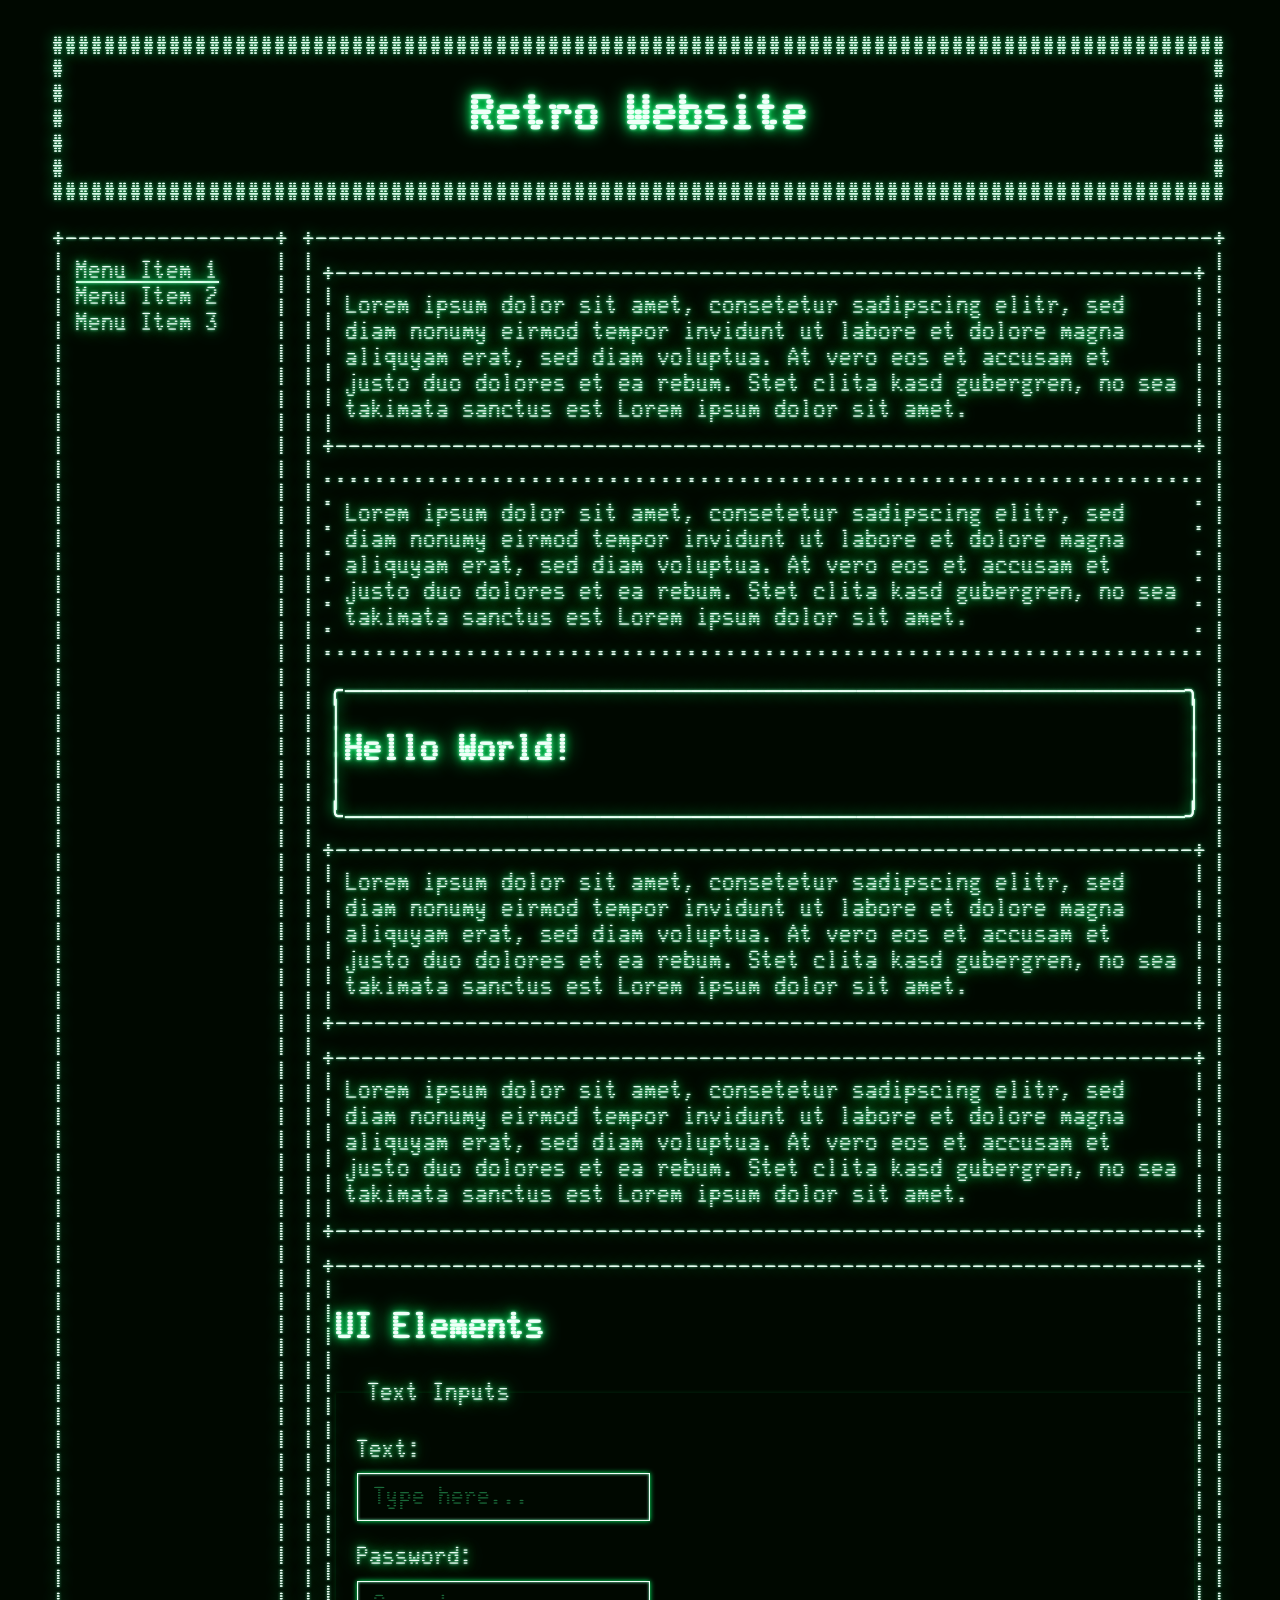
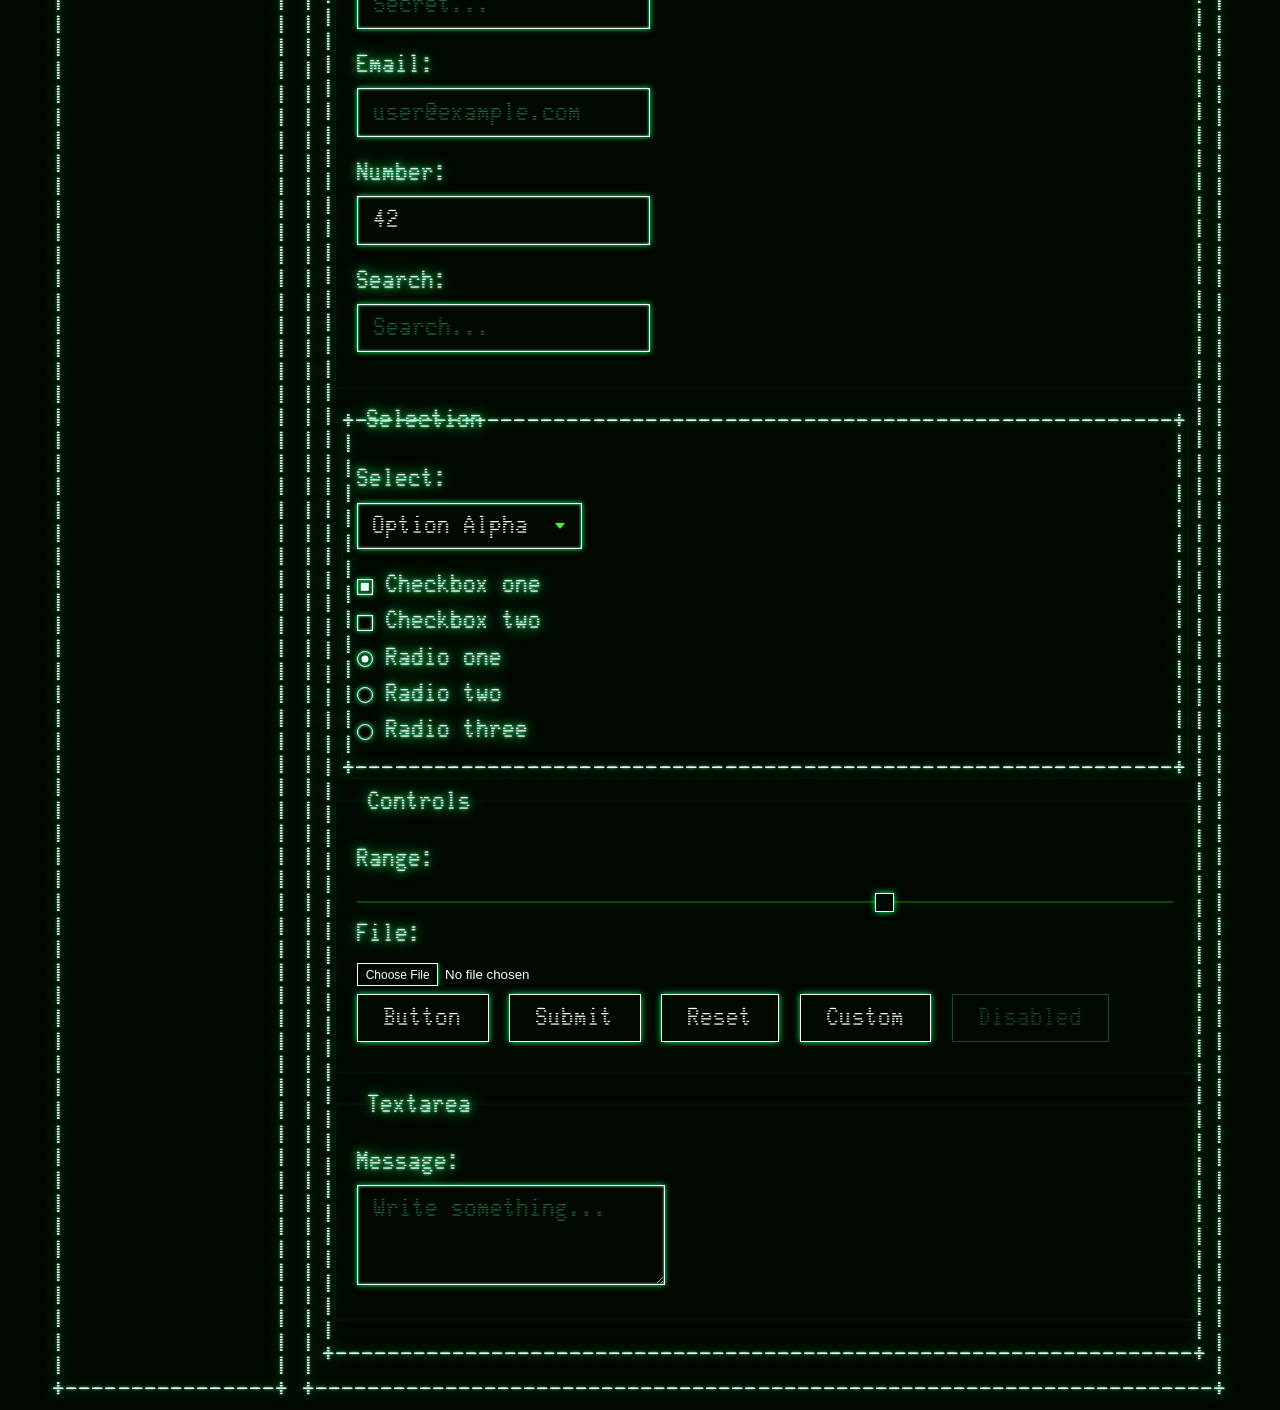
==== commit d168fb02: "Cleanup Signed-off-by: helvete003 <d.obieglo@gmail.com>" ====
--- a/index.html
+++ b/index.html
@@ -31,7 +31,6 @@
                 <p>
                     Lorem ipsum dolor sit amet, consetetur sadipscing elitr, sed diam nonumy eirmod tempor invidunt ut labore et dolore magna aliquyam erat, sed diam voluptua. At vero eos et accusam et justo duo dolores et ea rebum. Stet clita kasd gubergren, no sea takimata sanctus est Lorem ipsum dolor sit amet.
                 </p>
-                <img src="image/daniel-obieglo.1024x1024.jpg" alt="me" width="300" height="300">
             </div>
             <div retro-render retro-border="dot">
                 <p>
--- a/css/rte.css
+++ b/css/rte.css
@@ -325,4 +325,4 @@
     min-width: 200px;
     background: transparent;
     user-select: text;
-}+}
